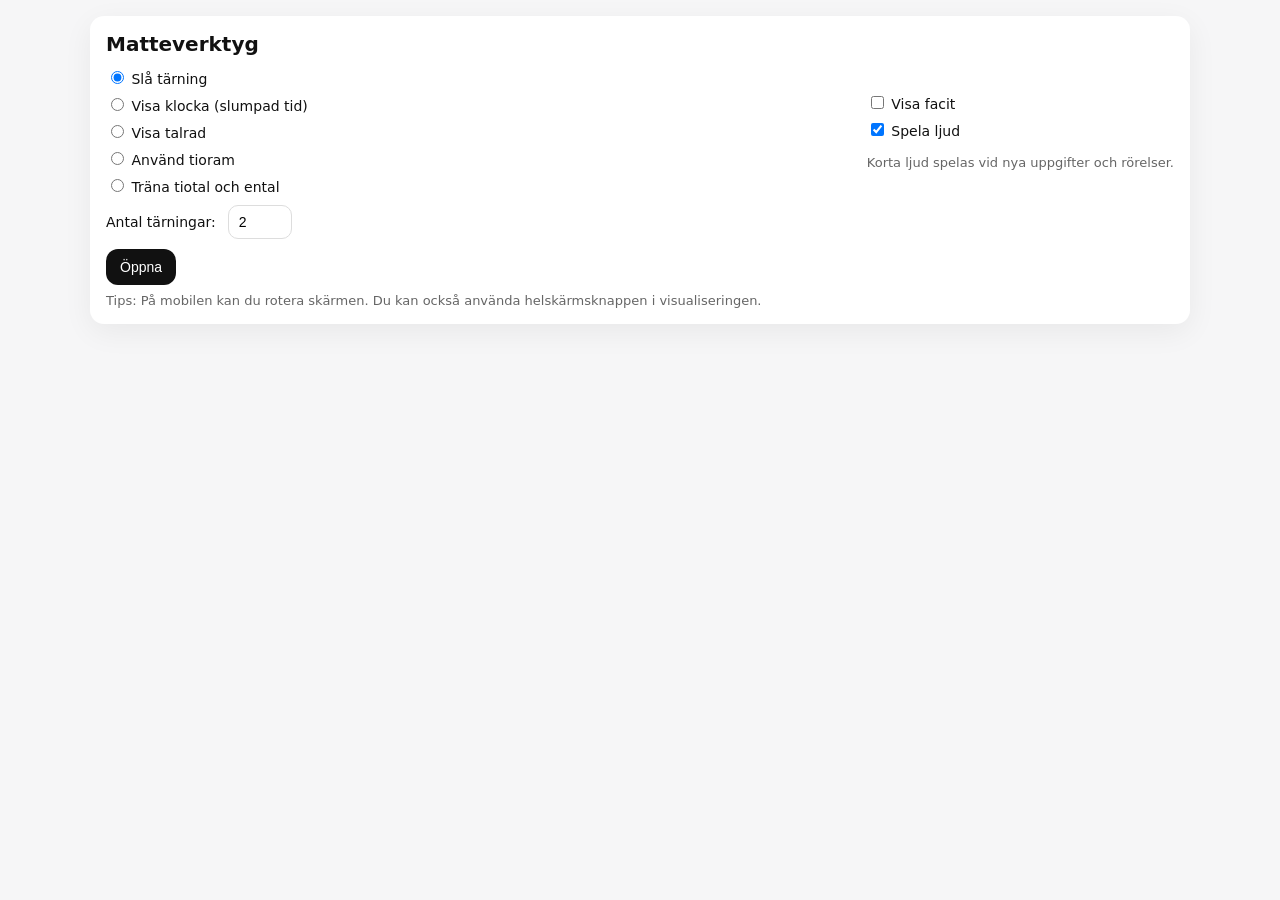
==== Klockapp.html @ 90cdb847 "fix" ====
<!doctype html>
<html lang="sv">
<head>
  <meta charset="utf-8" />
  <meta name="viewport" content="width=device-width,initial-scale=1" />
  <title>Matteverktyg</title>
  <style>
    :root { font-family: system-ui, -apple-system, Segoe UI, Roboto, Arial, sans-serif; }
    body { margin: 0; background: #f6f6f7; color: #111; }
    .app { max-width: 1100px; margin: 0 auto; padding: 16px; }
    .card { background: #fff; border-radius: 14px; padding: 16px; box-shadow: 0 8px 30px rgba(0,0,0,.06); }
    h1 { font-size: 20px; margin: 0 0 12px; }
    .row { display: flex; flex-wrap: wrap; gap: 12px; align-items: center; }
    .col { display: flex; flex-direction: column; gap: 8px; }
    label { font-size: 14px; }
    input[type="number"], select {
      font-size: 14px; padding: 8px 10px; border: 1px solid #ddd; border-radius: 10px; background: #fff;
    }
    button {
      font-size: 14px; padding: 10px 14px; border: 0; border-radius: 12px; background: #111; color: #fff;
      cursor: pointer;
    }
    button.secondary { background: #e9e9ea; color: #111; }
    button:disabled { opacity: .6; cursor: not-allowed; }
    .hint { color: #666; font-size: 13px; margin-top: 8px; }
    .spacer { height: 10px; }
    .hidden { display: none !important; }

    /* Visualization */
    .vizWrap {
      margin-top: 14px;
      display: grid;
      grid-template-rows: auto minmax(0, 1fr) auto;
      gap: 10px;
      height: min(78vh, 760px);
    }
    .vizTop { display:flex; gap: 10px; flex-wrap: wrap; align-items: center; justify-content: space-between; }
    .vizInfo { font-size: 15px; font-weight: 600; }
    .vizCanvasWrap {
      background: #fff; border-radius: 14px; box-shadow: inset 0 0 0 1px #eee;
      overflow: hidden; position: relative; min-width: 0; min-height: 0;
    }
    canvas { position: absolute; inset: 0; width: 100%; height: 100%; display: block; background: white; }
    #vizCard:fullscreen { box-sizing: border-box; width: 100%; height: 100%; border-radius: 0; }
    #vizCard:fullscreen .vizWrap { height: 100%; margin-top: 0; }
    .guessControl { position: absolute; z-index: 1; transform: translateX(-50%); display: flex; flex-direction: column; align-items: center; gap: 4px; }
    .guessControl label { font-size: 13px; font-weight: 600; }
    .guessControl input { box-sizing: border-box; width: 86px; height: 36px; padding: 4px 6px; text-align: center; font-size: 20px; }
    .guessControl input:read-only { background: #f0f0f1; }
    .guessControl input:invalid { border-color: #b3261e; }
    .guessControl.compact { gap: 0; }
    .guessControl.compact label { position: absolute; right: calc(100% + 6px); top: 50%; transform: translateY(-50%); white-space: nowrap; font-size: 12px; }
    .guessControl.compact input { width: 62px; height: 30px; font-size: 18px; }
    .balanceStatus { position: absolute; left: 8px; right: 8px; bottom: 8px; margin: 0; text-align: center; color: #555; font-size: 14px; }
    .vizBottom { display:flex; gap: 10px; flex-wrap: wrap; align-items: center; justify-content: center; }
    .pill { padding: 8px 12px; background:#f0f0f1; border-radius: 999px; font-size: 13px; color:#222; }
  </style>
</head>
<body>
  <div class="app">
    <div class="card" id="setupCard">
      <h1>Matteverktyg</h1>

      <div class="row">
        <div class="col">
          <label><input type="radio" name="mode" value="dice" checked> Slå tärning</label>
          <label><input type="radio" name="mode" value="clock"> Visa klocka (slumpad tid)</label>
          <label><input type="radio" name="mode" value="numberline"> Visa talrad</label>
          <label><input type="radio" name="mode" value="tenframe"> Använd tioram</label>
          <label><input type="radio" name="mode" value="placevalue"> Träna tiotal och ental</label>
        </div>

        <div class="col" id="answerOptions" style="margin-left:auto;">
          <!-- DEFAULT: AVBOCKAD -->
          <label><input id="showAnswer" type="checkbox"> Visa facit</label>
          <label><input id="soundEnabled" type="checkbox" checked> Spela ljud</label>
          <div class="hint">Korta ljud spelas vid nya uppgifter och rörelser.</div>
        </div>
      </div>

      <div class="spacer"></div>

      <div class="row" id="diceOptions">
        <label>Antal tärningar:</label>
        <input id="numDice" type="number" min="1" max="24" value="2" />
      </div>

      <div class="row hidden" id="clockOptions">
        <label for="interval">Slumpa tider i:</label>
        <select id="interval">
          <option value="5" selected>5-minuterssteg</option>
          <option value="10">10-minuterssteg</option>
          <option value="15">15-minuterssteg</option>
          <option value="20">20-minuterssteg</option>
          <option value="all">Samtliga femminuterssteg</option>
        </select>
        <span class="hint" style="margin:0">25 och 35 minuter (5 i/över halv) slumpas aldrig.</span>
      </div>

      <div class="row hidden" id="numberlineOptions">
        <label>Talrad från:</label>
        <input id="nlMin" type="number" value="0" style="width:90px" />
        <label>till:</label>
        <input id="nlMax" type="number" value="10" style="width:90px" />
        <span class="hint" style="margin:0">Tips: t.ex. -10 till 10</span>

        <label style="margin-left:12px;">Figur:</label>
        <select id="nlFigure">
          <option value="ball" selected>Boll</option>
          <option value="rabbit">Kanin</option>
        </select>

        <label style="margin-left:12px;">Hopplängd:</label>
        <input id="nlStep" type="number" min="1" max="50" value="1" style="width:90px" />
      </div>

      <div class="row hidden" id="tenFrameOptions">
        <label for="tenFrameActivity">Övning:</label>
        <select id="tenFrameActivity">
          <option value="complete">Komplettera till valt tal</option>
          <option value="split">Dela upp ett tal</option>
        </select>
        <label for="tenFrameTarget">Talområde:</label>
        <select id="tenFrameTarget">
          <option value="5">Upp till 5</option>
          <option value="10" selected>Upp till 10</option>
        </select>
        <label for="tenFrameGrouping">Talbild:</label>
        <select id="tenFrameGrouping">
          <option value="numicon" selected>Numicon-talformer</option>
          <option value="pairs">Tioram, grupperad i par</option>
          <option value="fives">Två rader med 5</option>
        </select>
      </div>

      <div class="row hidden" id="placeValueOptions">
        <label for="placeValueActivity">Övning:</label>
        <select id="placeValueActivity">
          <option value="identify">Vilket tal visar klossarna?</option>
          <option value="build">Bygg talet med klossar</option>
        </select>
        <label for="placeValueRange">Talområde:</label>
        <select id="placeValueRange">
          <option value="20">Upp till 20</option>
          <option value="99" selected>Upp till 99</option>
        </select>
        <label for="placeValueShapes">Klossar:</label>
        <select id="placeValueShapes">
          <option value="numicon" selected>Numicon-talformer</option>
          <option value="blocks">Tiotalsstavar och entalsklossar</option>
        </select>
      </div>

      <div class="spacer"></div>
      <div class="row">
        <button id="openBtn">Öppna</button>
      </div>

      <div class="hint">Tips: På mobilen kan du rotera skärmen. Du kan också använda helskärmsknappen i visualiseringen.</div>
    </div>

    <div class="card hidden" id="vizCard">
      <div class="vizWrap">
        <div class="vizTop">
          <div class="vizInfo" id="vizTitle">—</div>
          <div class="row">
            <span class="pill" id="answerPill">Facit: (dolt)</span>
            <button class="secondary" id="toggleAnswerBtn" aria-pressed="false">Visa facit</button>
            <button class="secondary" id="fullscreenBtn">Helskärm</button>
            <button class="secondary" id="backBtn">Tillbaka</button>
          </div>
        </div>

        <div class="vizCanvasWrap" id="canvasContainer">
          <canvas id="canvas"></canvas>
          <div class="guessControl hidden" id="guessControl">
            <label for="tenFrameGuess" id="guessLabel">Ditt tal:</label>
            <input id="tenFrameGuess" type="number" min="0" max="10" step="1" inputmode="numeric" autocomplete="off" aria-describedby="balanceStatus" />
          </div>
          <p class="balanceStatus hidden" id="balanceStatus" role="status" aria-live="polite"></p>
        </div>

        <div class="vizBottom">
        <button id="actionBtn">—</button>
        <button class="secondary" id="leftBtn">←</button>
        <button class="secondary" id="rightBtn">→</button>
      </div>
      </div>
    </div>
  </div>

<script>
(() => {
  // ---------- State ----------
  let mode = "dice";
  let showAnswer = document.getElementById("showAnswer").checked;

  // Dice state
  let diceN = 2;
  let diceValues = [];
  let diceAnim = null;

  // Clock state
  let interval = "5";
  let clockTime = { h: 0, m: 0 }; // 0-11, 0-59
  let clockAngles = { hour: -Math.PI/2, min: -Math.PI/2 };
  let clockAnim = null;

  // Number line state
  let nlDisplayValue = 0;
  let nlMin = 0;
  let nlMax = 10;
  let nlValue = 0;
  let nlAnim = null;
  let nlAnimState = null; // {from,to,t0,duration}
  let nlFigure = "ball"; // "ball" | "rabbit"
  let nlStepSize = 1;

  // Tioram state
  let tenFrameTask = { type: "complete", total: 10, shown: 5, missing: 5 };
  let tenFrameGuess = null;
  let tenFrameGuessText = "";
  let tenFrameGuessError = "";

  // Place value state
  let placeValueTask = { type: "identify", number: 0, tens: 0, ones: 0 };
  let soundEnabled = true;

  const rabbitImg = new Image();

  rabbitImg.onload = () => {
    if (!vizCard.classList.contains("hidden") && mode === "numberline" && nlFigure === "rabbit") {
      redraw();
    }
  };

  rabbitImg.onerror = () => {
    console.error("Kunde inte ladda rabbit.png. Kontrollera sökväg/filnamn.");
  };

  rabbitImg.src = "rabbit.png";

  // ---------- Elements ----------
  const setupCard = document.getElementById("setupCard");
  const vizCard = document.getElementById("vizCard");
  const diceOptions = document.getElementById("diceOptions");
  const clockOptions = document.getElementById("clockOptions");
  const numberlineOptions = document.getElementById("numberlineOptions");
  const tenFrameOptions = document.getElementById("tenFrameOptions");
  const placeValueOptions = document.getElementById("placeValueOptions");

  const openBtn = document.getElementById("openBtn");
  const backBtn = document.getElementById("backBtn");
  const fullscreenBtn = document.getElementById("fullscreenBtn");
  const toggleAnswerBtn = document.getElementById("toggleAnswerBtn");
  const actionBtn = document.getElementById("actionBtn");
  const leftBtn = document.getElementById("leftBtn");
  const rightBtn = document.getElementById("rightBtn");


  const showAnswerEl = document.getElementById("showAnswer");
  const soundEnabledEl = document.getElementById("soundEnabled");
  const tenFrameActivityEl = document.getElementById("tenFrameActivity");
  const tenFrameTargetEl = document.getElementById("tenFrameTarget");
  const tenFrameGroupingEl = document.getElementById("tenFrameGrouping");
  const tenFrameGuessEl = document.getElementById("tenFrameGuess");
  const guessControl = document.getElementById("guessControl");
  const guessLabel = document.getElementById("guessLabel");
  const balanceStatus = document.getElementById("balanceStatus");
  const placeValueActivityEl = document.getElementById("placeValueActivity");
  const placeValueRangeEl = document.getElementById("placeValueRange");
  const placeValueShapesEl = document.getElementById("placeValueShapes");
  const numDiceEl = document.getElementById("numDice");
  const intervalEl = document.getElementById("interval");
  const nlMinEl = document.getElementById("nlMin");
  const nlMaxEl = document.getElementById("nlMax");
  const nlFigureEl = document.getElementById("nlFigure");
  const nlStepEl = document.getElementById("nlStep");

  const vizTitle = document.getElementById("vizTitle");
  const answerPill = document.getElementById("answerPill");

  const canvasContainer = document.getElementById("canvasContainer");
  const canvas = document.getElementById("canvas");
  const ctx = canvas.getContext("2d");

  // #region Numicon talbilder
  // Färger och former följer användarens referensbild. Ett vitt hål visar ett ental.
  // Udda tal över 1 har ett extra hål uppe till höger och en indragen kant till vänster.
  class NumiconShapes {
    constructor(context) {
      this.ctx = context;
      this.colors = [null, "#f8ae4c", "#a9bae1", "#ffed00", "#b3d38d", "#e63027",
        "#00abc5", "#f39aa4", "#009e59", "#674997", "#006cb5"];
    }

    size(value, unit) {
      return { width: (value === 1 ? 1 : 2) * unit, height: Math.ceil(value / 2) * unit };
    }

    drawCentered(value, centerX, centerY, unit) {
      if (value < 1 || value > 10) return;
      const size = this.size(value, unit);
      this.draw(value, centerX - size.width / 2, centerY - size.height / 2, unit);
    }

    draw(value, x, y, unit) {
      if (value < 1 || value > 10) return;
      const context = this.ctx;
      const size = this.size(value, unit);
      const hasStep = value > 1 && value % 2 === 1;
      const points = hasStep
        ? [[unit, 0], [size.width, 0], [size.width, size.height], [0, size.height], [0, unit], [unit, unit]]
        : [[0, 0], [size.width, 0], [size.width, size.height], [0, size.height]];
      const radius = unit * 0.055;

      context.save();
      context.beginPath();
      points.forEach((point, index) => {
        const previous = points[(index + points.length - 1) % points.length];
        const next = points[(index + 1) % points.length];
        const beforeLength = Math.hypot(previous[0] - point[0], previous[1] - point[1]);
        const afterLength = Math.hypot(next[0] - point[0], next[1] - point[1]);
        const beforeX = x + point[0] + (previous[0] - point[0]) * radius / beforeLength;
        const beforeY = y + point[1] + (previous[1] - point[1]) * radius / beforeLength;
        const afterX = x + point[0] + (next[0] - point[0]) * radius / afterLength;
        const afterY = y + point[1] + (next[1] - point[1]) * radius / afterLength;
        if (index === 0) context.moveTo(beforeX, beforeY);
        else context.lineTo(beforeX, beforeY);
        context.quadraticCurveTo(x + point[0], y + point[1], afterX, afterY);
      });
      context.closePath();
      context.fillStyle = this.colors[value];
      context.fill();
      context.strokeStyle = "rgba(0, 0, 0, 0.22)";
      context.lineWidth = Math.max(0.7, unit * 0.025);
      context.stroke();

      context.fillStyle = "#fff";
      for (let row = 0; row < Math.ceil(value / 2); row++) {
        for (let column = 0; column < (value === 1 ? 1 : 2); column++) {
          if (hasStep && row === 0 && column === 0) continue;
          context.beginPath();
          context.arc(x + (column + 0.5) * unit, y + (row + 0.5) * unit, unit * 0.35, 0, Math.PI * 2);
          context.fill();
        }
      }
      context.restore();
    }
  }

  const numiconShapes = new NumiconShapes(ctx);
  // #endregion

  let soundContext = null;

  // ---------- Helpers ----------
  function clamp(v, a, b){ return Math.max(a, Math.min(b, v)); }

  // #region Ritstorlek och helskärm
  let canvasResizeFrame = null;

  function resizeCanvasToContainer() {
    const rect = canvasContainer.getBoundingClientRect();
    const dpr = window.devicePixelRatio || 1;
    const width = Math.max(1, Math.floor(rect.width * dpr));
    const height = Math.max(1, Math.floor(rect.height * dpr));
    if (canvas.width !== width) canvas.width = width;
    if (canvas.height !== height) canvas.height = height;
    ctx.setTransform(dpr, 0, 0, dpr, 0, 0); // draw in CSS pixels
  }

  function scheduleCanvasResize() {
    if (canvasResizeFrame !== null) return;
    canvasResizeFrame = requestAnimationFrame(() => {
      canvasResizeFrame = null;
      if (vizCard.classList.contains("hidden")) return;
      resizeCanvasToContainer();
      redraw();
    });
  }

  // Storleken kan ändras utan en window-resize, till exempel när kortet går till helskärm.
  const canvasSizeObserver = new ResizeObserver(scheduleCanvasResize);
  canvasSizeObserver.observe(canvasContainer);
  document.addEventListener("fullscreenchange", () => {
    fullscreenBtn.textContent = document.fullscreenElement ? "Avsluta helskärm" : "Helskärm";
    scheduleCanvasResize();
  });
  // #endregion

  function withSoundContext(playSound) {
    if (!soundEnabled) return;

    const AudioContextType = window.AudioContext || window.webkitAudioContext;
    if (!AudioContextType) return;

    try {
      if (!soundContext) soundContext = new AudioContextType();
      soundContext.resume().then(() => playSound(soundContext)).catch(() => {});
    } catch {}
  }

  function playTone(context, startTime, frequency, duration, peakVolume, waveType = "sine") {
    const oscillator = context.createOscillator();
    const volume = context.createGain();

    oscillator.type = waveType;
    oscillator.frequency.setValueAtTime(frequency, startTime);
    volume.gain.setValueAtTime(0.0001, startTime);
    volume.gain.exponentialRampToValueAtTime(peakVolume, startTime + 0.003);
    volume.gain.exponentialRampToValueAtTime(0.0001, startTime + duration);

    oscillator.connect(volume);
    volume.connect(context.destination);
    oscillator.start(startTime);
    oscillator.stop(startTime + duration + 0.005);
  }

  function playNoiseClick(context, startTime, duration, peakVolume, cutoffFrequency) {
    const frameCount = Math.max(1, Math.floor(context.sampleRate * duration));
    const noiseBuffer = context.createBuffer(1, frameCount, context.sampleRate);
    const noiseSamples = noiseBuffer.getChannelData(0);
    for (let i = 0; i < frameCount; i++) noiseSamples[i] = Math.random() * 2 - 1;

    const source = context.createBufferSource();
    const filter = context.createBiquadFilter();
    const volume = context.createGain();

    source.buffer = noiseBuffer;
    filter.type = "lowpass";
    filter.frequency.setValueAtTime(cutoffFrequency, startTime);
    volume.gain.setValueAtTime(0.0001, startTime);
    volume.gain.exponentialRampToValueAtTime(peakVolume, startTime + 0.002);
    volume.gain.exponentialRampToValueAtTime(0.0001, startTime + duration);

    source.connect(filter);
    filter.connect(volume);
    volume.connect(context.destination);
    source.start(startTime);
    source.stop(startTime + duration + 0.005);
  }

  // #region Built-in sound effects
  function playJumpSound() {
    withSoundContext(context => {
      const startTime = context.currentTime;
      const oscillator = context.createOscillator();
      const volume = context.createGain();

      oscillator.type = "sine";
      oscillator.frequency.setValueAtTime(260, startTime);
      oscillator.frequency.exponentialRampToValueAtTime(560, startTime + 0.06);
      oscillator.frequency.exponentialRampToValueAtTime(220, startTime + 0.24);

      volume.gain.setValueAtTime(0.0001, startTime);
      volume.gain.exponentialRampToValueAtTime(0.16, startTime + 0.02);
      volume.gain.exponentialRampToValueAtTime(0.0001, startTime + 0.25);

      oscillator.connect(volume);
      volume.connect(context.destination);
      oscillator.start(startTime);
      oscillator.stop(startTime + 0.26);
    });
  }

  function playDiceRollSound() {
    withSoundContext(context => {
      const startTime = context.currentTime;
      for (let hit = 0; hit < 12; hit++) {
        const hitTime = startTime + hit * 0.072 + Math.random() * 0.025;
        playNoiseClick(context, hitTime, 0.035, 0.13, 1500);
        playTone(context, hitTime, randInt(150, 260), 0.055, 0.07, "triangle");
      }
    });
  }

  function playTaskSound() {
    withSoundContext(context => {
      const startTime = context.currentTime;
      playTone(context, startTime, 520, 0.08, 0.045);
      playTone(context, startTime + 0.07, 740, 0.10, 0.04);
    });
  }

  function playClockSound() {
    withSoundContext(context => {
      const startTime = context.currentTime;
      for (let tick = 0; tick < 10; tick++) {
        const tickTime = startTime + tick * 0.2;
        const frequency = tick % 2 === 0 ? 1050 : 820;
        playNoiseClick(context, tickTime, 0.012, 0.045, 4200);
        playTone(context, tickTime, frequency, 0.035, 0.055);
      }
    });
  }
  // #endregion

  function setFacit(text) {
    showAnswerEl.checked = showAnswer;
    toggleAnswerBtn.textContent = showAnswer ? "Dölj facit" : "Visa facit";
    toggleAnswerBtn.setAttribute("aria-pressed", String(showAnswer));
    if (!showAnswer) {
      answerPill.textContent = "Facit: (dolt)";
      return;
    }
    answerPill.textContent = "Facit: " + text;
  }

  // #region Visa och dölj facit
  function setAnswerVisibility(visible) {
    showAnswer = visible;
    if (vizCard.classList.contains("hidden")) {
      setFacit("—");
      return;
    }
    if (mode === "dice") setFacit(String(diceValues.reduce((sum, value) => sum + value, 0)));
    else if (mode === "clock") setFacit(formatTime(clockTime));
    else if (mode === "numberline") setFacit(String(nlValue));
    else if (mode === "tenframe") setFacit(getTenFrameAnswer());
    else if (mode === "placevalue") setFacit(getPlaceValueAnswer());
    redraw();
  }
  // #endregion

  // ---------- UI wiring ----------
  document.querySelectorAll('input[name="mode"]').forEach(r => {
    r.addEventListener("change", () => {
      mode = document.querySelector('input[name="mode"]:checked').value;
      diceOptions.classList.toggle("hidden", mode !== "dice");
      clockOptions.classList.toggle("hidden", mode !== "clock");
      numberlineOptions.classList.toggle("hidden", mode !== "numberline");
      tenFrameOptions.classList.toggle("hidden", mode !== "tenframe");
      placeValueOptions.classList.toggle("hidden", mode !== "placevalue");
    });
  });

  showAnswerEl.addEventListener("change", () => {
    setAnswerVisibility(!!showAnswerEl.checked);
  });

  toggleAnswerBtn.addEventListener("click", () => setAnswerVisibility(!showAnswer));
  tenFrameGuessEl.addEventListener("input", updateTenFrameGuess);

  soundEnabledEl.addEventListener("change", () => {
    soundEnabled = !!soundEnabledEl.checked;
  });

  nlFigureEl.addEventListener("change", () => {
    nlFigure = nlFigureEl.value;
    if (!vizCard.classList.contains("hidden") && mode === "numberline") redraw();
  });

  nlStepEl.addEventListener("change", () => {
    const n = parseInt(nlStepEl.value || "1", 10);
    nlStepSize = clamp(Number.isNaN(n) ? 1 : n, 1, 200);
    nlStepEl.value = String(nlStepSize);
  });

  numDiceEl.addEventListener("change", () => {
    diceN = clamp(parseInt(numDiceEl.value || "2", 10), 1, 24);
    numDiceEl.value = diceN;
  });

  intervalEl.addEventListener("change", () => {
    interval = intervalEl.value;
  });

  openBtn.addEventListener("click", () => {
    showAnswer = !!showAnswerEl.checked;
    soundEnabled = !!soundEnabledEl.checked;
    diceN = clamp(parseInt(numDiceEl.value || "2", 10), 1, 24);
    interval = intervalEl.value;
    if (mode === "numberline") {
      let a = parseInt(nlMinEl.value || "0", 10);
      let b = parseInt(nlMaxEl.value || "20", 10);

      if (Number.isNaN(a)) a = 0;
      if (Number.isNaN(b)) b = 20;

      // om användaren skriver "fel" ordning
      if (a > b) [a, b] = [b, a];

      // begränsa så det inte blir extremt (valfritt, men bra)
      a = clamp(a, -200, 200);
      b = clamp(b, -200, 200);

      // minst 1 steg
      if (a === b) b = a + 1;

      nlMin = a;
      nlMax = b;

      nlFigure = nlFigureEl.value;
      const s = parseInt(nlStepEl.value || "1", 10);
      nlStepSize = clamp(Number.isNaN(s) ? 1 : s, 1, 200);
      nlStepEl.value = String(nlStepSize);

      // skriv tillbaka (så UI visar vad som faktiskt gäller)
      nlMinEl.value = String(nlMin);
      nlMaxEl.value = String(nlMax);
    }



    setupCard.classList.add("hidden");
    vizCard.classList.remove("hidden");

    resizeCanvasToContainer();
    if (mode === "dice") startDiceView();
    else if (mode === "clock") startClockView();
    else if (mode === "numberline") startNumberLineView();
    else if (mode === "tenframe") startTenFrameView();
    else startPlaceValueView();

  });

  // FIX: lämna fullscreen innan vi går tillbaka (annars kan UI "låsa")
  backBtn.addEventListener("click", async () => {
    stopAllAnimations();
    stopNumberlineAnim();

    if (document.fullscreenElement) {
      try { await document.exitFullscreen(); } catch {}
    }

    setupCard.classList.remove("hidden");
    vizCard.classList.add("hidden");
  });

  fullscreenBtn.addEventListener("click", async () => {
    try {
      if (!document.fullscreenElement) {
        await vizCard.requestFullscreen();
      } else {
        await document.exitFullscreen();
      }
    } catch {}
  });

  window.addEventListener("resize", scheduleCanvasResize);

  window.addEventListener("keydown", (e) => {
    if (vizCard.classList.contains("hidden")) return;
    if (mode !== "numberline") return;

    if (e.key === "ArrowLeft") { e.preventDefault(); moveNumberLine(-1); }
    if (e.key === "ArrowRight") { e.preventDefault(); moveNumberLine(+1); }
  });

  // Swipe för talrad (mobil/surfplatta)
  let touchStartX = null;

  canvas.addEventListener("touchstart", (e) => {
    if (vizCard.classList.contains("hidden")) return;
    if (mode !== "numberline") return;
    touchStartX = e.touches[0].clientX;
  }, { passive: true });

  canvas.addEventListener("touchend", (e) => {
    if (vizCard.classList.contains("hidden")) return;
    if (mode !== "numberline") return;
    if (touchStartX == null) return;

    const endX = e.changedTouches[0].clientX;
    const dx = endX - touchStartX;
    touchStartX = null;

    if (Math.abs(dx) < 25) return; // ignore små svep

    if (dx < 0) moveNumberLine(-1);
    else moveNumberLine(+1);
  }, { passive: true });


  // ---------- Dice ----------
  function startDiceView() {
    leftBtn.classList.add("hidden");
    rightBtn.classList.add("hidden");
    vizTitle.textContent = "Tärningar";
    actionBtn.textContent = "Slå igen";
    diceValues = Array.from({length: diceN}, () => randInt(1,6));
    setFacit(String(diceValues.reduce((a,b)=>a+b,0)));
    redraw();

    actionBtn.onclick = () => rollDiceAnimated();
  }

  function rollDiceAnimated() {
    stopAllAnimations();
    playDiceRollSound();

    const duration = 950; // ms
    const start = performance.now();
    const final = Array.from({length: diceN}, () => randInt(1,6));

    function frame(t) {
      const p = clamp((t - start)/duration, 0, 1);
      const ease = 1 - (1 - p)*(1 - p);

      if (p < 1) diceValues = Array.from({length: diceN}, () => randInt(1,6));
      else diceValues = final;

      // jitter + bounce
      const jitter = (1 - ease);
      const bounce = Math.abs(Math.sin(p * Math.PI * 3)) * (1 - ease);

      redraw({ diceJitter: jitter, diceBounce: bounce });

      if (p < 1) diceAnim = requestAnimationFrame(frame);
      else {
        diceAnim = null;
        setFacit(String(diceValues.reduce((a,b)=>a+b,0)));
        redraw(); // final crisp redraw
      }
    }
    diceAnim = requestAnimationFrame(frame);
  }

  function drawDie(x, y, size, value, jitterScale, bounceScale) {
    const j = (size * 0.08) * (jitterScale || 0);
    const dx = (Math.random()*2 - 1) * j;
    const dy = (Math.random()*2 - 1) * j;

    const b = (size * 0.14) * (bounceScale || 0); // studs uppåt
    const dy2 = dy - b;

    // shadow
    ctx.fillStyle = "rgba(0,0,0,0.07)";
    roundRect(x+6+dx, y+6+dy2, size, size, size*0.12, true, false);

    // body
    ctx.fillStyle = "white";
    ctx.strokeStyle = "black";
    ctx.lineWidth = Math.max(2, size/40);
    roundRect(x+dx, y+dy2, size, size, size*0.12, true, true);

    // pips
    const margin = size * 0.22;
    const cx = [x+dx+margin, x+dx+size/2, x+dx+size-margin];
    const cy = [y+dy2+margin, y+dy2+size/2, y+dy2+size-margin];
    const r = Math.max(2, size*0.06);

    const pips = {
      1: [[1,1]],
      2: [[0,0],[2,2]],
      3: [[0,0],[1,1],[2,2]],
      4: [[0,0],[2,0],[0,2],[2,2]],
      5: [[0,0],[2,0],[1,1],[0,2],[2,2]],
      6: [[0,0],[2,0],[0,1],[2,1],[0,2],[2,2]],
    }[value] || [];

    ctx.fillStyle = "black";
    for (const [ix,iy] of pips) {
      ctx.beginPath();
      ctx.arc(cx[ix], cy[iy], r, 0, Math.PI*2);
      ctx.fill();
    }
  }

  function layoutDice() {
    const w = canvas.width / (window.devicePixelRatio || 1);
    const h = canvas.height / (window.devicePixelRatio || 1);
    const n = diceN;

    // välj grid nära kvadrat
    let cols = Math.ceil(Math.sqrt(n));
    let rows = Math.ceil(n / cols);

    const base = Math.min(w, h);

    // ÖKAD SPACING
    const gap = Math.max(24, base * 0.04);
    const margin = Math.max(12, base * 0.05);

    const size = Math.floor(Math.min(
      (w - 2*margin - (cols-1)*gap)/cols,
      (h - 2*margin - (rows-1)*gap)/rows
    ));
    const dieSize = clamp(size, 60, 700);

    // block size and centering
    const blockW = cols*dieSize + (cols-1)*gap;
    const blockH = rows*dieSize + (rows-1)*gap;
    const baseX = (w - blockW)/2;
    const baseY = (h - blockH)/2;

    return { w, h, cols, rows, gap, margin, dieSize, baseX, baseY };
  }

  // ---------- Clock ----------
  function startClockView() {
    leftBtn.classList.add("hidden");
    rightBtn.classList.add("hidden");
    vizTitle.textContent = "Klocka";
    actionBtn.textContent = "Slumpa ny tid";

    clockTime = randomTime(interval);
    setClockAnglesInstant(clockTime);
    setFacit(formatTime(clockTime));
    redraw();

    actionBtn.onclick = () => newClockTimeAnimated();
  }

  function randomTime(interval, excludedMinute = null) {
    const h = randInt(0, 11);
    const step = interval === "all" ? 5 : Number(interval);
    const possibleMinutes = Array.from({ length: 60 }, (_, minute) => minute)
      .filter(minute => minute !== 25 && minute !== 35 && minute % step === 0)
      .filter(minute => minute !== excludedMinute);
    const m = possibleMinutes[randInt(0, possibleMinutes.length - 1)];
    return { h, m };
  }

  function getDisplayedMinute() {
    const fullTurn = Math.PI * 2;
    const angleFromTwelve = (clampAngle(clockAngles.min) + Math.PI / 2) % fullTurn;
    return Math.round((angleFromTwelve / fullTurn) * 60) % 60;
  }

  function formatTime(t) {
    let hh = t.h % 12;
    if (hh === 0) hh = 12;
    return String(hh).padStart(2,"0") + ":" + String(t.m).padStart(2,"0");
  }

  function setClockAnglesInstant(t) {
    const minAng = clampAngle(-Math.PI/2 + (t.m/60)*Math.PI*2);
    const hourAng = clampAngle(-Math.PI/2 + ((t.h%12)/12)*Math.PI*2 + (t.m/60)*(Math.PI*2/12));
    clockAngles.min = minAng;
    clockAngles.hour = hourAng;
  }

  function clampAngle(a) {
    const two = Math.PI*2;
    a = a % two;
    if (a < 0) a += two;
    return a;
  }

  function clockwiseDelta(start, target) {
    start = clampAngle(start);
    target = clampAngle(target);
    return (target - start + Math.PI*2) % (Math.PI*2);
  }

  function newClockTimeAnimated() {
    stopAllAnimations();

    playClockSound();

    const newT = randomTime(interval, getDisplayedMinute());

    const targetMin = clampAngle(-Math.PI/2 + (newT.m/60)*Math.PI*2);
    const targetHour = clampAngle(-Math.PI/2 + ((newT.h%12)/12)*Math.PI*2 + (newT.m/60)*(Math.PI*2/12));

    const startMin = clockAngles.min;
    const startHour = clockAngles.hour;

    const dMin = clockwiseDelta(startMin, targetMin);
    const dHour = clockwiseDelta(startHour, targetHour);

    const duration = 2000;
    const start = performance.now();

    function frame(t) {
      const p = clamp((t - start)/duration, 0, 1);
      const ease = 1 - (1 - p)*(1 - p);

      clockAngles.min = clampAngle(startMin + dMin*ease);
      clockAngles.hour = clampAngle(startHour + dHour*ease);

      redraw();

      if (p < 1) clockAnim = requestAnimationFrame(frame);
      else {
        clockAnim = null;
        clockTime = newT;
        setFacit(formatTime(clockTime));
      }
    }
    clockAnim = requestAnimationFrame(frame);
  }

  function drawClock() {
    const w = canvas.width / (window.devicePixelRatio || 1);
    const h = canvas.height / (window.devicePixelRatio || 1);
    const size = Math.min(w, h);

    const cx = w/2, cy = h/2;
    const r = size * 0.42;

    // face
    ctx.fillStyle = "white";
    ctx.strokeStyle = "black";
    ctx.lineWidth = 3;
    ctx.beginPath();
    ctx.arc(cx, cy, r, 0, Math.PI*2);
    ctx.fill();
    ctx.stroke();

    // markers + numbers (12 up)
    for (let i=0; i<12; i++) {
      const ang = -Math.PI/2 + i*(Math.PI*2/12);
      const x1 = cx + (r*0.88)*Math.cos(ang);
      const y1 = cy + (r*0.88)*Math.sin(ang);
      const x2 = cx + (r*0.98)*Math.cos(ang);
      const y2 = cy + (r*0.98)*Math.sin(ang);
      ctx.lineWidth = 3;
      ctx.beginPath();
      ctx.moveTo(x1,y1); ctx.lineTo(x2,y2);
      ctx.stroke();

      const num = ((i + 11) % 12) + 1;
      const tx = cx + (r*0.72)*Math.cos(ang);
      const ty = cy + (r*0.72)*Math.sin(ang);
      ctx.fillStyle = "#111";
      ctx.font = `${Math.max(12, r*0.10)}px system-ui`;
      ctx.textAlign = "center";
      ctx.textBaseline = "middle";
      ctx.fillText(String(num), tx, ty);
    }

    // Kort visare (timvisare) är röd.
    ctx.strokeStyle = "#e53935";
    ctx.lineCap = "round";
    ctx.lineWidth = Math.max(4, r/18);
    ctx.beginPath();
    ctx.moveTo(cx, cy);
    ctx.lineTo(cx + (r*0.42)*Math.cos(clockAngles.hour),
               cy + (r*0.42)*Math.sin(clockAngles.hour));
    ctx.stroke();

    // Lång visare (minutvisare) är blå.
    ctx.strokeStyle = "#1e88e5"
    ctx.lineWidth = Math.max(3, r/24);
    ctx.beginPath();
    ctx.moveTo(cx, cy);
    ctx.lineTo(cx + (r*0.62)*Math.cos(clockAngles.min),
               cy + (r*0.62)*Math.sin(clockAngles.min));
    ctx.stroke();

    // center dot
    ctx.fillStyle = "#111";
    ctx.beginPath();
    ctx.arc(cx, cy, 6, 0, Math.PI*2);
    ctx.fill();
  }

  // #region Ten-frame activities
  function startTenFrameView() {
    leftBtn.classList.add("hidden");
    rightBtn.classList.add("hidden");
    vizTitle.textContent = "Tioram";
    actionBtn.textContent = "Slumpa ny uppgift";
    actionBtn.onclick = generateTenFrameTask;
    generateTenFrameTask();
  }

  function generateTenFrameTask() {
    const taskType = tenFrameActivityEl.value;
    const limit = Number(tenFrameTargetEl.value);
    let total;
    let shown;

    if (taskType === "complete") {
      total = limit;
      shown = randInt(1, total - 1);
    } else {
      total = randInt(2, limit);
      shown = randInt(1, total - 1);
    }

    tenFrameTask = { type: taskType, total, shown, missing: total - shown };
    tenFrameGuess = null;
    tenFrameGuessText = "";
    tenFrameGuessError = "";
    tenFrameGuessEl.value = "";
    tenFrameGuessEl.setCustomValidity("");
    setFacit(getTenFrameAnswer());
    playTaskSound();
    redraw();
  }

  function getTenFrameAnswer() {
    return `${tenFrameTask.shown} + ${tenFrameTask.missing} = ${tenFrameTask.total}`;
  }

  function drawTenFrame() {
    const w = canvas.width / (window.devicePixelRatio || 1);
    const h = canvas.height / (window.devicePixelRatio || 1);
    const isCompleteTask = tenFrameTask.type === "complete";
    const prompt = isCompleteTask
      ? `Hur många saknas till ${tenFrameTask.total}?`
      : `Dela upp talet ${tenFrameTask.total}. En del är ${tenFrameTask.shown}.`;

    ctx.fillStyle = "#111";
    ctx.textAlign = "center";
    ctx.textBaseline = "middle";
    ctx.font = `600 ${Math.max(21, Math.min(38, w * 0.045))}px system-ui`;
    if (tenFrameGroupingEl.value === "numicon") {
      drawNumiconBalance(w, h, prompt);
      return;
    }
    const columns = tenFrameGroupingEl.value === "pairs" ? 2 : 5;
    ctx.fillText(prompt, w / 2, h * (columns === 2 ? 0.14 : 0.18), w * 0.9);

    const rows = 10 / columns;
    const cellSize = Math.max(24, Math.min(68, w * (columns === 2 ? 0.22 : 0.13), h * (columns === 2 ? 0.12 : 0.19)));
    const gap = Math.max(7, cellSize * 0.14);
    const frameWidth = cellSize * columns + gap * (columns - 1);
    const frameHeight = cellSize * rows + gap * (rows - 1);
    const startX = (w - frameWidth) / 2;
    const startY = (h - frameHeight) / 2 + h * 0.08;

    for (let i = 0; i < 10; i++) {
      const row = Math.floor(i / columns);
      const column = i % columns;
      const x = startX + column * (cellSize + gap);
      const y = startY + row * (cellSize + gap);
      const isActive = i < tenFrameTask.total;
      const isShown = i < tenFrameTask.shown;
      const isRevealed = showAnswer && isActive && !isShown;

      ctx.fillStyle = isShown ? "#1e88e5" : isRevealed ? "#f4b400" : isActive ? "#fff" : "#f1f2f4";
      ctx.strokeStyle = isActive ? "#444" : "#d6d6d6";
      ctx.lineWidth = Math.max(2, cellSize * 0.04);
      roundRect(x, y, cellSize, cellSize, cellSize * 0.12, true, true);

      if (isShown || isRevealed) {
        ctx.fillStyle = isShown ? "#1e88e5" : "#f4b400";
        ctx.beginPath();
        ctx.arc(x + cellSize / 2, y + cellSize / 2, cellSize * 0.31, 0, Math.PI * 2);
        ctx.fill();
      }
    }
  }

  // #region Talet som saknas och balansvågen
  function updateTenFrameGuess() {
    if (showAnswer) return;
    const wasBalanced = tenFrameGuess !== null && tenFrameTask.shown + tenFrameGuess === tenFrameTask.total;
    tenFrameGuessText = tenFrameGuessEl.value.trim();
    const value = Number(tenFrameGuessText);
    const isValid = tenFrameGuessText === "" || (Number.isInteger(value) && value >= 0 && value <= 10);
    tenFrameGuessError = isValid ? "" : "Skriv ett heltal mellan 0 och 10.";
    tenFrameGuessEl.setCustomValidity(tenFrameGuessError);
    tenFrameGuess = isValid && tenFrameGuessText !== "" ? value : null;
    const isBalanced = tenFrameGuess !== null && tenFrameTask.shown + tenFrameGuess === tenFrameTask.total;
    if (isBalanced && !wasBalanced) playTaskSound();
    redraw();
  }

  function getBalanceValues() {
    const guess = showAnswer ? tenFrameTask.missing : tenFrameGuess;
    const left = tenFrameTask.shown + (guess ?? 0);
    const right = tenFrameTask.total;
    return { guess, left, right, difference: left - right };
  }

  function drawNumiconBalance(w, h, prompt) {
    ctx.fillStyle = "#111";
    ctx.textAlign = "center";
    ctx.textBaseline = "middle";
    ctx.font = `600 ${Math.max(16, Math.min(38, w * 0.045, h * 0.07))}px system-ui`;
    ctx.fillText(prompt, w / 2, h * 0.11, w * 0.92);

    const values = getBalanceValues();
    const unit = Math.max(8, Math.min(66, w * 0.90 / 12.6, h * 0.38 / 5));
    const centerX = w / 2;
    const beamY = h * 0.64;
    const leftX = centerX - unit * 3.35;
    const rightX = centerX + unit * 3.35;
    const rise = Math.min(unit * 0.75, h * 0.055) * clamp(values.difference / Math.max(1, values.right * 0.6), -1, 1);
    // Större vikt på vänster sida ger större y-värde där: vänster skål sjunker.
    const leftY = beamY + rise;
    const rightY = beamY - rise;
    const partX = leftX - unit * 1.6;
    const guessX = leftX + unit * 1.6;
    const isBalanced = values.guess !== null && values.difference === 0;
    drawBalanceScale(centerX, beamY, leftX, leftY, rightX, rightY, unit, h, isBalanced);

    const partSize = numiconShapes.size(tenFrameTask.shown, unit);
    numiconShapes.draw(tenFrameTask.shown, partX - partSize.width / 2, leftY - partSize.height, unit);
    const totalSize = numiconShapes.size(tenFrameTask.total, unit);
    numiconShapes.draw(tenFrameTask.total, rightX - totalSize.width / 2, rightY - totalSize.height, unit);

    if (values.guess === null) {
      ctx.fillStyle = "#fafafa";
      ctx.strokeStyle = "#8b8b8b";
      ctx.lineWidth = 2;
      ctx.setLineDash([unit * 0.15, unit * 0.12]);
      roundRect(guessX - unit * 0.9, leftY - unit * 1.8, unit * 1.8, unit * 1.8, unit * 0.12, true, true);
      ctx.setLineDash([]);
      ctx.fillStyle = "#555";
      ctx.font = `600 ${unit * 1.15}px system-ui`;
      ctx.fillText("?", guessX, leftY - unit * 0.9);
    } else if (values.guess === 0) {
      ctx.fillStyle = "#555";
      ctx.font = `600 ${unit * 1.1}px system-ui`;
      ctx.fillText("0", guessX, leftY - unit * 0.9);
    } else {
      const guessSize = numiconShapes.size(values.guess, unit);
      numiconShapes.draw(values.guess, guessX - guessSize.width / 2, leftY - guessSize.height, unit);
    }

    ctx.fillStyle = "#111";
    ctx.font = `500 ${unit * 0.85}px system-ui`;
    ctx.fillText("+", leftX, leftY - unit * 1.3);
    ctx.fillText("=", centerX, beamY - unit * 2.1);

    // HTML-fältet använder samma koordinater som frågerutan och följer ändrad ritstorlek.
    guessControl.style.left = `${guessX}px`;
    guessControl.style.top = `${leftY + Math.max(8, h * 0.024)}px`;
    guessControl.classList.toggle("compact", h < 340);
    guessLabel.textContent = showAnswer ? "Facit:" : "Ditt tal:";
    if (showAnswer) tenFrameGuessEl.value = String(tenFrameTask.missing);
    else if (tenFrameGuessEl.readOnly) tenFrameGuessEl.value = tenFrameGuessText;
    tenFrameGuessEl.readOnly = showAnswer;
    tenFrameGuessEl.setCustomValidity(showAnswer ? "" : tenFrameGuessError);
    const feedback = !showAnswer && tenFrameGuessError ? tenFrameGuessError
      : values.guess === null ? "Skriv ett tal under frågetecknet."
      : isBalanced ? "Vågen är i balans."
      : values.difference < 0 ? "Höger är tyngre."
      : "Vänster är tyngre.";
    if (balanceStatus.textContent !== feedback) balanceStatus.textContent = feedback;
  }

  function drawBalanceScale(centerX, beamY, leftX, leftY, rightX, rightY, unit, h, isBalanced) {
    ctx.save();
    const color = isBalanced ? "#257a43" : "#52606d";
    const footY = Math.min(h * 0.88, beamY + unit * 3.4);
    ctx.strokeStyle = color;
    ctx.lineWidth = Math.max(2, unit * 0.06);
    ctx.beginPath();
    ctx.moveTo(centerX, beamY);
    ctx.lineTo(centerX, footY - unit * 0.45);
    ctx.stroke();
    ctx.beginPath();
    ctx.moveTo(centerX, footY - unit * 0.65);
    ctx.lineTo(centerX + unit * 0.65, footY);
    ctx.lineTo(centerX - unit * 0.65, footY);
    ctx.closePath();
    ctx.fillStyle = "#e8edf0";
    ctx.fill();
    ctx.stroke();

    ctx.beginPath();
    ctx.moveTo(leftX, leftY);
    ctx.lineTo(rightX, rightY);
    ctx.stroke();
    ctx.fillStyle = color;
    ctx.beginPath();
    ctx.arc(centerX, beamY, Math.max(3, unit * 0.075), 0, Math.PI * 2);
    ctx.fill();
    for (const [panX, panY] of [[leftX, leftY], [rightX, rightY]]) {
      roundRect(panX - unit * 2.85, panY, unit * 5.7, Math.max(4, unit * 0.11), unit * 0.05, true, false);
    }
    ctx.restore();
  }
  // #endregion
  // #endregion

  // #region Tens and ones activities
  function startPlaceValueView() {
    leftBtn.classList.add("hidden");
    rightBtn.classList.add("hidden");
    vizTitle.textContent = "Tiotal och ental";
    actionBtn.textContent = "Slumpa ny uppgift";
    actionBtn.onclick = generatePlaceValueTask;
    generatePlaceValueTask();
  }

  function generatePlaceValueTask() {
    const taskType = placeValueActivityEl.value;
    const limit = Number(placeValueRangeEl.value);
    const number = randInt(0, limit);

    placeValueTask = {
      type: taskType,
      number,
      tens: Math.floor(number / 10),
      ones: number % 10
    };

    setFacit(getPlaceValueAnswer());
    playTaskSound();
    redraw();
  }

  function getPlaceValueAnswer() {
    return `${placeValueTask.number} = ${placeValueTask.tens} tiotal och ${placeValueTask.ones} ental`;
  }

  // Samma centrerade kolumner används för rubriker, tomma rutor och klossar.
  function getPlaceValueLayout(w, h, isBuildTask) {
    const width = Math.min(960, w * 0.92);
    const gap = Math.min(48, Math.max(12, w * 0.04));
    const boxWidth = (width - gap) / 2;
    const leftX = (w - width) / 2;
    const rightX = leftX + boxWidth + gap;
    const boxY = h * (isBuildTask ? 0.53 : 0.35);
    const boxHeight = h * (isBuildTask ? 0.90 : 0.89) - boxY;
    return { leftX, rightX, boxWidth, boxY, boxHeight,
      labelY: h * (isBuildTask ? 0.48 : 0.29),
      tensCenterX: leftX + boxWidth / 2,
      onesCenterX: rightX + boxWidth / 2,
      padding: Math.max(6, Math.min(14, boxWidth * 0.04)) };
  }

  function drawPlaceValue() {
    const w = canvas.width / (window.devicePixelRatio || 1);
    const h = canvas.height / (window.devicePixelRatio || 1);
    const isBuildTask = placeValueTask.type === "build";
    const title = isBuildTask ? "Bygg talet med tiotal och ental" : "Vilket tal visar klossarna?";
    const layout = getPlaceValueLayout(w, h, isBuildTask);

    ctx.fillStyle = "#111";
    ctx.textAlign = "center";
    ctx.textBaseline = "middle";
    ctx.font = `600 ${Math.max(16, Math.min(38, w * 0.045, h * 0.07))}px system-ui`;
    ctx.fillText(title, w / 2, h * 0.12, w * 0.92);

    if (isBuildTask) {
      ctx.font = `700 ${Math.max(38, Math.min(110, w * 0.13, h * 0.18))}px system-ui`;
      ctx.fillStyle = "#1e4f80";
      ctx.fillText(String(placeValueTask.number), w / 2, h * 0.28);
      ctx.fillStyle = "#555";
      ctx.font = `600 ${Math.max(14, Math.min(28, w * 0.032, h * 0.05))}px system-ui`;
      ctx.fillText("Hur många tiotal och ental behövs?", w / 2, h * 0.40, w * 0.92);
      ctx.fillStyle = "#fbfbfc";
      ctx.strokeStyle = "#9aa0a6";
      ctx.lineWidth = 2;
      roundRect(layout.leftX, layout.boxY, layout.boxWidth, layout.boxHeight, 12, true, true);
      roundRect(layout.rightX, layout.boxY, layout.boxWidth, layout.boxHeight, 12, true, true);
      if (!showAnswer) {
        ctx.fillStyle = "#555";
        ctx.font = `${Math.max(13, Math.min(20, w * 0.022, h * 0.045))}px system-ui`;
        ctx.fillText("Bygg med egna talformer eller klossar.", w / 2, h * 0.96, w * 0.92);
      }
    }

    ctx.fillStyle = "#555";
    ctx.font = `600 ${Math.max(14, Math.min(25, w * 0.03, h * 0.06))}px system-ui`;
    ctx.fillText("Tiotal", layout.tensCenterX, layout.labelY);
    ctx.fillText("Ental", layout.onesCenterX, layout.labelY);
    if (isBuildTask && !showAnswer) return;
    if (placeValueShapesEl.value === "numicon") drawPlaceValueNumicon(layout, w, h);
    else drawPlaceValueBlocks(layout);
  }

  function drawPlaceValueBlocks(layout) {
    const width = layout.boxWidth - layout.padding * 2;
    const height = layout.boxHeight - layout.padding * 2;
    const count = placeValueTask.tens;
    const unit = Math.min(24, height / 10, width / Math.max(3.64, count + Math.max(0, count - 1) * 0.35));
    const rodGap = unit * 0.35;
    const rodHeight = unit * 10;
    const rodY = layout.boxY + (layout.boxHeight - rodHeight) / 2;
    const fullTensWidth = count * unit + Math.max(0, count - 1) * rodGap;
    const firstRodX = layout.tensCenterX - fullTensWidth / 2;
    for (let rod = 0; rod < count; rod++) {
      const x = firstRodX + rod * (unit + rodGap);
      ctx.fillStyle = "#f4c542";
      ctx.strokeStyle = "#8a6d16";
      ctx.lineWidth = 1.5;
      roundRect(x, rodY, unit, rodHeight, 3, true, true);
      ctx.strokeStyle = "rgba(80, 60, 10, 0.55)";
      ctx.lineWidth = 1;
      for (let part = 1; part < 10; part++) {
        const y = rodY + part * unit;
        ctx.beginPath();
        ctx.moveTo(x, y);
        ctx.lineTo(x + unit, y);
        ctx.stroke();
      }
    }

    const cubeGap = unit * 0.32;
    const ones = placeValueTask.ones;
    const columns = Math.min(3, ones);
    const rows = Math.ceil(ones / 3);
    const gridWidth = columns * unit + Math.max(0, columns - 1) * cubeGap;
    const gridHeight = rows * unit + Math.max(0, rows - 1) * cubeGap;
    const firstCubeX = layout.onesCenterX - gridWidth / 2;
    const firstCubeY = layout.boxY + (layout.boxHeight - gridHeight) / 2;
    for (let cube = 0; cube < ones; cube++) {
      const x = firstCubeX + (cube % 3) * (unit + cubeGap);
      const y = firstCubeY + Math.floor(cube / 3) * (unit + cubeGap);
      ctx.fillStyle = "#69b7e8";
      ctx.strokeStyle = "#245b7a";
      ctx.lineWidth = 1.5;
      roundRect(x, y, unit, unit, 3, true, true);
    }
  }

  function drawPlaceValueNumicon(layout, w, h) {
    const top = layout.boxY + layout.padding;
    const height = layout.boxHeight - layout.padding * 2;
    const width = layout.boxWidth - layout.padding * 2;
    const count = placeValueTask.tens;
    const gap = 0.7;
    let best = { columns: 1, rows: 1, unit: 0 };
    for (let columns = 1; columns <= Math.min(5, Math.max(1, count)); columns++) {
      const rows = Math.max(1, Math.ceil(count / columns));
      const unit = Math.min(66,
        width / (columns * 2 + (columns - 1) * gap),
        height / (rows * 5 + (rows - 1) * gap),
        width / 2);
      if (unit > best.unit) best = { columns, rows, unit };
    }
    const gridHeight = (best.rows * 5 + (best.rows - 1) * gap) * best.unit;
    const gridTop = top + (height - gridHeight) / 2;
    for (let row = 0; row < best.rows; row++) {
      const rowCount = Math.min(best.columns, count - row * best.columns);
      const rowWidth = (rowCount * 2 + Math.max(0, rowCount - 1) * gap) * best.unit;
      const firstX = layout.tensCenterX - rowWidth / 2;
      for (let column = 0; column < rowCount; column++) {
        const x = firstX + column * (2 + gap) * best.unit;
        const y = gridTop + row * (5 + gap) * best.unit;
        numiconShapes.draw(10, x, y, best.unit);
      }
    }
    numiconShapes.drawCentered(placeValueTask.ones, layout.onesCenterX, top + height / 2, best.unit);
    ctx.fillStyle = "#777";
    ctx.font = `${Math.max(18, Math.min(28, w * 0.03, h * 0.055))}px system-ui`;
    if (count === 0) ctx.fillText("—", layout.tensCenterX, top + height / 2);
    if (placeValueTask.ones === 0) ctx.fillText("—", layout.onesCenterX, top + height / 2);
  }
  // #endregion

  function startNumberLineView() {
  vizTitle.textContent = "Talrad";
  actionBtn.textContent = "Slumpa punkt";

  nlValue = randInt(nlMin, nlMax);
  nlDisplayValue = nlValue;              // ✅ VIKTIGT
  setFacit(String(nlValue));
  redraw();

  leftBtn.classList.remove("hidden");
  rightBtn.classList.remove("hidden");

  leftBtn.onclick = () => moveNumberLine(-1);
  rightBtn.onclick = () => moveNumberLine(+1);

  actionBtn.onclick = () => {
    stopAllAnimations();
    stopNumberlineAnim();
    nlValue = randInt(nlMin, nlMax);
    nlDisplayValue = nlValue;            // ✅ bra (du hade den)
    setFacit(String(nlValue));
    redraw();
  };
}


function stopNumberlineAnim() {
  if (nlAnim) cancelAnimationFrame(nlAnim);
  nlAnim = null;
  nlAnimState = null;
}

function moveNumberLine(step) {
  // Om animation pågår: utgå från nuvarande "display"-värde
  const base = (nlAnimState ? nlDisplayValue : nlValue);

  // vi vill flytta exakt ett helt steg i heltal
  const nextInt = clamp(Math.round(base) + step * nlStepSize, nlMin, nlMax);

  if (nlAnimState && nextInt === nlAnimState.to) return;
  if (!nlAnimState && nextInt === nlValue) return;

  playJumpSound();
  animateNumberLineTo(nextInt);
}


function animateNumberLineTo(targetValue) {
  // Om animation pågår: börja från den position som visas JUST NU
  let fromValue = nlValue;

  if (nlAnimState) {
    // beräkna var vi är i den gamla animationen
    const now = performance.now();
    const p = clamp((now - nlAnimState.t0) / nlAnimState.duration, 0, 1);
    const cur = nlAnimState.from + (nlAnimState.to - nlAnimState.from) * p;
    fromValue = cur;
  }

  stopAllAnimations();
  stopNumberlineAnim();

  nlAnimState = {
    from: fromValue,
    to: targetValue,
    t0: performance.now(),
    duration: 220
  };

  function frame(t) {
    const p = clamp((t - nlAnimState.t0) / nlAnimState.duration, 0, 1);

    // smooth
    const ease = 1 - (1 - p) * (1 - p);

    // uppdatera display value kontinuerligt
    nlDisplayValue = nlAnimState.from + (nlAnimState.to - nlAnimState.from) * ease;

    redraw({ nlMoveP: ease, nlFrom: nlAnimState.from, nlTo: nlAnimState.to });

    if (p < 1) nlAnim = requestAnimationFrame(frame);
    else {
      nlValue = targetValue;
      nlDisplayValue = nlValue;
      setFacit(String(nlValue));
      nlAnim = null;
      nlAnimState = null;
      redraw();
    }
  }
  nlAnim = requestAnimationFrame(frame);
}


function numberToX(v, left, right) {
  const t = (v - nlMin) / (nlMax - nlMin);
  return left + t * (right - left);
}

function drawNumberLine(opts = {}) {
  const w = canvas.width / (window.devicePixelRatio || 1);
  const h = canvas.height / (window.devicePixelRatio || 1);

  const padX = Math.max(18, w * 0.08);
  const y = h * 0.55;
  const left = padX;
  const right = w - padX;

  // line
  ctx.strokeStyle = "#111";
  ctx.lineWidth = Math.max(2, Math.min(4, w / 300));
  ctx.beginPath();
  ctx.moveTo(left, y);
  ctx.lineTo(right, y);
  ctx.stroke();

  // ticks
  const tickH = Math.max(10, h * 0.035);
  ctx.lineWidth = Math.max(2, Math.min(3, w / 400));
  ctx.font = `${Math.max(12, Math.min(22, w * 0.03))}px system-ui`;
  ctx.textAlign = "center";
  ctx.textBaseline = "top";

  for (let v = nlMin; v <= nlMax; v++) {
    const x = numberToX(v, left, right);

    // längre streck vid 0 och 5-steg, annars kortare
    const isMajor = (v === 0) || (v % 5 === 0);
    const hh = isMajor ? tickH : tickH * 0.65;

    ctx.strokeStyle = "#111";
    ctx.beginPath();
    ctx.moveTo(x, y - hh);
    ctx.lineTo(x, y + hh);
    ctx.stroke();

    // labels (alla heltal om intervallet är <= 25, annars glesa)
    const span = nlMax - nlMin;
    const showLabel = (span <= 25) ? true : isMajor;
    if (showLabel) {
      ctx.fillStyle = "#111";
      ctx.fillText(String(v), x, y + hh + 6);
    }
  }

  // Dot position + parabol-hopp vid rörelse
  const baseVal = (opts.nlMoveP != null ? nlDisplayValue : nlValue);
  let x = numberToX(baseVal, left, right);
  let yOff = 0;

  if (opts.nlMoveP != null) {
    const p = opts.nlMoveP;
    const jump = 4 * p * (1 - p);
    const amp = Math.max(18, h * 0.10);
    yOff = -amp * jump;
  }


    // figure (ball or rabbit)
  if (nlFigure === "rabbit" && rabbitImg.complete && rabbitImg.naturalWidth > 0) {
    const size = Math.max(28, Math.min(64, w * 0.06)); // kaninens storlek i px
    ctx.drawImage(rabbitImg, x - size/2, (y + yOff) - size, size, size);
  } else {
    const r = Math.max(6, Math.min(14.4, w * 0.016));
    ctx.fillStyle = "#1e88e5";
    ctx.beginPath();
    ctx.arc(x, y + yOff, r, 0, Math.PI * 2);
    ctx.fill();
  }
}

  // ---------- Rendering ----------
  function redraw(opts = {}) {
    const w = canvas.width / (window.devicePixelRatio || 1);
    const h = canvas.height / (window.devicePixelRatio || 1);
    const hasBalance = mode === "tenframe" && tenFrameGroupingEl.value === "numicon";
    guessControl.classList.toggle("hidden", !hasBalance);
    balanceStatus.classList.toggle("hidden", !hasBalance);
    ctx.clearRect(0,0,w,h);

    if (mode === "dice") {
      const L = layoutDice();
      const n = diceN;
      const cols = L.cols;

      const fullRows = Math.floor(n / cols);
      const lastCount = n % cols;

      const jitterScale = (opts.diceJitter ?? 0);
      const bounceScale = (opts.diceBounce ?? 0);

      for (let i=0; i<n; i++) {
        const row = Math.floor(i/cols);
        const col = i % cols;

        let rowBaseX = L.baseX;
        if (lastCount !== 0 && row === fullRows) {
          const lastW = lastCount * L.dieSize + (lastCount - 1) * L.gap;
          rowBaseX = (L.w - lastW)/2;
        }

        const x = rowBaseX + col*(L.dieSize + L.gap);
        const y = L.baseY + row*(L.dieSize + L.gap);
        drawDie(x, y, L.dieSize, diceValues[i] ?? 1, jitterScale, bounceScale);
      }
    } else if (mode === "clock") {
      drawClock();
    } else if (mode === "tenframe") {
      drawTenFrame();
    } else if (mode === "placevalue") {
      drawPlaceValue();
    } else {
      drawNumberLine(opts);
    }
  }

  function stopAllAnimations() {
    if (diceAnim) cancelAnimationFrame(diceAnim);
    if (clockAnim) cancelAnimationFrame(clockAnim);
    diceAnim = null;
    clockAnim = null;
  }

  function randInt(a,b){ return Math.floor(Math.random()*(b-a+1))+a; }

  function roundRect(x, y, w, h, r, fill, stroke) {
    r = Math.min(r, w/2, h/2);
    ctx.beginPath();
    ctx.moveTo(x+r, y);
    ctx.arcTo(x+w, y, x+w, y+h, r);
    ctx.arcTo(x+w, y+h, x, y+h, r);
    ctx.arcTo(x, y+h, x, y, r);
    ctx.arcTo(x, y, x+w, y, r);
    ctx.closePath();
    if (fill) ctx.fill();
    if (stroke) ctx.stroke();
  }

})();
</script>
</body>
</html>
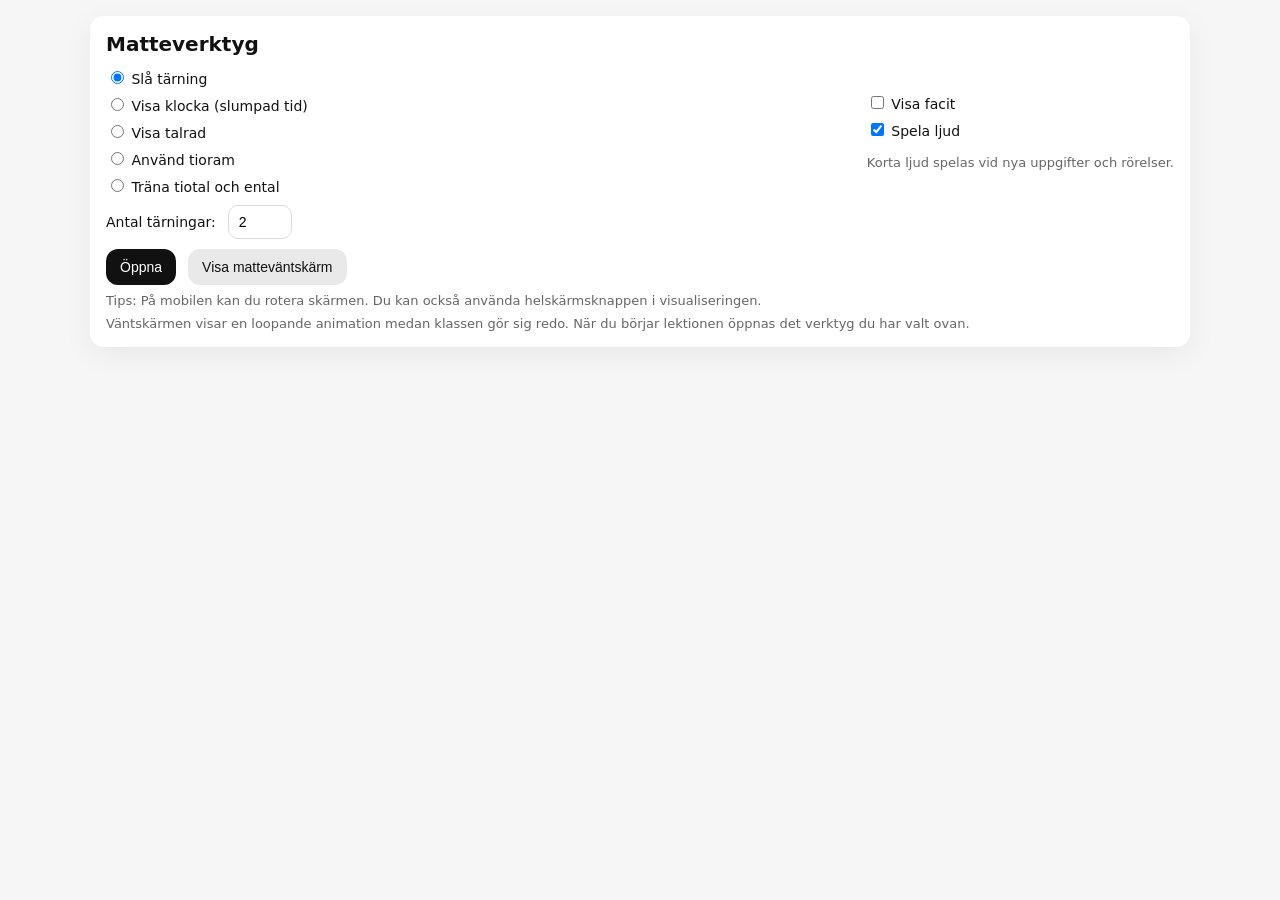
==== commit c1aa51b0: "fix" ====
--- a/Klockapp.html
+++ b/Klockapp.html
@@ -54,6 +54,18 @@
     .balanceStatus { position: absolute; left: 8px; right: 8px; bottom: 8px; margin: 0; text-align: center; color: #555; font-size: 14px; }
     .vizBottom { display:flex; gap: 10px; flex-wrap: wrap; align-items: center; justify-content: center; }
     .pill { padding: 8px 12px; background:#f0f0f1; border-radius: 999px; font-size: 13px; color:#222; }
+
+    /* #region Waiting screen */
+    .waitScreen { position: fixed; inset: 0; box-sizing: border-box; width: 100vw; height: 100vh; height: 100dvh; max-width: none; max-height: none; margin: 0; padding: 0; border: 0; background: #d5d9e0; }
+    .waitScreen::backdrop { background: #d5d9e0; }
+    .waitViewport { position: relative; width: 100%; height: 100%; overflow: hidden; background: #d5d9e0; }
+    .waitViewport:fullscreen { width: 100vw; height: 100vh; height: 100dvh; }
+    .waitVideo { display: block; width: 100%; height: 100%; object-fit: contain; }
+    .waitToolbar { position: absolute; bottom: max(20px, env(safe-area-inset-bottom)); left: 50%; transform: translateX(-50%); display: flex; flex-wrap: wrap; justify-content: center; gap: 8px; box-sizing: border-box; width: max-content; max-width: calc(100% - 24px); padding: 10px; border-radius: 18px; background: rgba(255,255,255,.94); box-shadow: 0 6px 24px rgba(28,44,68,.12); }
+    .waitToolbar button { white-space: nowrap; }
+    .waitStatus { position: absolute; bottom: 100px; left: 16px; right: 16px; margin: 0; color: #1c2c44; text-align: center; font-size: 14px; }
+    .visuallyHidden { position: absolute; width: 1px; height: 1px; margin: -1px; padding: 0; overflow: hidden; clip-path: inset(50%); white-space: nowrap; border: 0; }
+    /* #endregion */
   </style>
 </head>
 <body>
@@ -92,6 +104,8 @@
           <option value="10">10-minuterssteg</option>
           <option value="15">15-minuterssteg</option>
           <option value="20">20-minuterssteg</option>
+          <option value="30">Halvtimmessteg (00 och 30 minuter)</option>
+          <option value="60">Heltimmessteg (00 minuter)</option>
           <option value="all">Samtliga femminuterssteg</option>
         </select>
         <span class="hint" style="margin:0">25 och 35 minuter (5 i/över halv) slumpas aldrig.</span>
@@ -104,14 +118,21 @@
         <input id="nlMax" type="number" value="10" style="width:90px" />
         <span class="hint" style="margin:0">Tips: t.ex. -10 till 10</span>
 
-        <label style="margin-left:12px;">Figur:</label>
-        <select id="nlFigure">
-          <option value="ball" selected>Boll</option>
-          <option value="rabbit">Kanin</option>
+        <label for="nlActivity">Övning:</label>
+        <select id="nlActivity">
+          <option value="move" selected>Hoppa på talraden</option>
+          <option value="guess">Gissa talet</option>
         </select>
 
-        <label style="margin-left:12px;">Hopplängd:</label>
-        <input id="nlStep" type="number" min="1" max="50" value="1" style="width:90px" />
+        <div class="row" id="nlMoveOptions">
+          <label for="nlFigure">Figur:</label>
+          <select id="nlFigure">
+            <option value="ball" selected>Boll</option>
+            <option value="rabbit">Kanin</option>
+          </select>
+          <label for="nlStep">Hopplängd:</label>
+          <input id="nlStep" type="number" min="1" max="50" value="1" style="width:90px" />
+        </div>
       </div>
 
       <div class="row hidden" id="tenFrameOptions">
@@ -154,9 +175,11 @@
       <div class="spacer"></div>
       <div class="row">
         <button id="openBtn">Öppna</button>
+        <button class="secondary" id="waitScreenBtn" type="button">Visa matteväntskärm</button>
       </div>
 
       <div class="hint">Tips: På mobilen kan du rotera skärmen. Du kan också använda helskärmsknappen i visualiseringen.</div>
+      <div class="hint">Väntskärmen visar en loopande animation medan klassen gör sig redo. När du börjar lektionen öppnas det verktyg du har valt ovan.</div>
     </div>
 
     <div class="card hidden" id="vizCard">
@@ -178,6 +201,11 @@
             <input id="tenFrameGuess" type="number" min="0" max="10" step="1" inputmode="numeric" autocomplete="off" aria-describedby="balanceStatus" />
           </div>
           <p class="balanceStatus hidden" id="balanceStatus" role="status" aria-live="polite"></p>
+          <div class="guessControl hidden" id="nlGuessControl">
+            <label for="nlGuessInput" id="nlGuessLabel">Gissa talet:</label>
+            <input id="nlGuessInput" type="number" step="1" inputmode="numeric" autocomplete="off" aria-describedby="nlGuessStatus" />
+          </div>
+          <p class="balanceStatus hidden" id="nlGuessStatus" role="status" aria-live="polite"></p>
         </div>
 
         <div class="vizBottom">
@@ -188,6 +216,24 @@
       </div>
     </div>
   </div>
+
+<!-- #region Waiting screen -->
+<dialog id="waitScreen" class="waitScreen" aria-labelledby="waitScreenTitle">
+  <div id="waitViewport" class="waitViewport">
+    <h2 id="waitScreenTitle" class="visuallyHidden">Dags för matte! Gör dig redo. Vi börjar snart.</h2>
+    <video id="waitVideo" class="waitVideo" loop muted playsinline preload="none" disablepictureinpicture disableremoteplayback poster="[data-uri]" aria-label="En tredimensionell matteanimation med en boll som hoppar fram och tillbaka på talraden."></video>
+    <p id="waitStatus" class="waitStatus" role="status" aria-live="polite"></p>
+    <div class="waitToolbar" aria-label="Väntskärmens kontroller">
+      <button id="waitStartBtn" type="button" autofocus>Börja lektionen</button>
+      <button id="waitCloseBtn" class="secondary" type="button">Tillbaka</button>
+      <button id="waitPauseBtn" class="secondary" type="button" aria-pressed="false">Pausa</button>
+      <button id="waitSoundBtn" class="secondary" type="button" aria-pressed="false">Slå på ljud</button>
+      <button id="waitFullscreenBtn" class="secondary" type="button">Helskärm</button>
+    </div>
+  </div>
+</dialog>
+<script id="waitVideoData" type="application/octet-stream">AAAAIGZ0eXBpc29tAAACAGlzb21pc28yYXZjMW1wNDEAAC/[base64]//AAAAN2F2Y0MBZAAo/+EAGmdkACis2UB4AiflhAAAAwAEAAADAPA8YMZYAQAGaOvgjLIs/[base64]/[base64]/gAAAvzAAANFwAAPK0AABRcAAAKjgAACE8AADuBAAASKAAACBcAAAgZAAA5fQAAEgwAAAgMAAAIQAAAOQkAABGqAAAH2gAAB/0AADgwAAASAAAACGcAAAe8AAA3RQAAEZMAAAf9AAAH2gAAOE0AABGYAAAIHgAAB9cAADZmAAAQ5AAAB/[base64]/YAAA6KAAA/SAAAFzMAAA7jAAANbQAAOhsAABqVAAAOkAAACOYAADofAAAXzwAADncAAA7wAABITAAAF+YAAA6bAAAPeQAAN74AAA1DAAA55AAAF0AAAA8BAAANrAAANQcAABUzAAANzQAADnQAAQwhAAAuswAADUsAAC67AAANZQAAMG8AABFrAAAOfAAAPVIAABXmAAAPWgAAC/[base64]/9AAFE3wABUfMAAVfuAAFcqAABihwAAZWKAAGaOAABnlcAAcz7AAHcnQAB4OQAAeYCAAIVJgACKDEAAjIzAAI/ogACZVkAApWUAAKiuAAC5wwAAv2XAAMJRAADFe8AA0fyAANZ2wADY+gAA27rAAOb/AADqq8AA7MBAAPgqQAD8EkAA/rvAAQkHwAEMSYABFOVAAR2CwAEmR8ABMEAAATxpAAFKLIABUTGAAVQ1wAFYBUABZKYAAWsuwAFuF8ABcbQAAYAkAAGEuYABiOWAAZOCAAGlmIABrA8AAbBHwAGzzsABwmYAAccfgAHKDYAB1o9AAdwfgAHfcEAB4vRAAe4XgAHxlUAB/bBAAgJwwAIFjcACEMwAAhRagAIeLAACJ9oAAjcLAAI+a8ACQr6AAkb7gAJVEQACW7WAAl9XgAJiOQACbmxAAnVrgAJ5q8ACfSqAAosnwAKPGoACnUfAAqGHgAKxI0ACtq/[base64]/l1AAP7f4AD/XbABAsTQAQPTcAEEU1ABBM6wAQg18AEJUDABCcuAAQpFMAENjeABDpkwAQ8UYAEPitABErPwARPHoAEUNqABFKBgAReegAEYpXABGRHQARl24AEcTJABHaUQAR5YMAEfCbABIWcQASPe4AEn5EABKOfQASnKEAEsHwABLoqAATHvAAEy8/ABM44QATQ9oAE3U4ABOH9AATkPUAE5mEABPE6wATz6wAE/[base64]/aUAGRbZABko6gAZObgAGXV3ABmTVwAZo6EAGa/WABnrpgAaBq0AGheNABopAwAadOUAGo5BABqgPgAasWMAGux2ABr7ZQAbNt0AG04pABtdMAAbaugAG5/1ABu1NAAbwwcAG9GHABzdtAAdDG0AHRnEAB1IhQAdVfYAHYZrAB2X4gAdpmQAHePCAB3/5gAeERYAHiDCAB5fcAAedzoAHobjAB6SjQAeyo8AHto5AB7lAQAe7DoAHyBRAB8uxQAfNjMAHz1xAB9wUgAffs0AH4XaAB+MlgAfvPMAH8tsAB/R0QAf2GMAIAYIACAUKgAgGqQAICC5ACBLJgAgWQcAIF8JACBk5QAgii8AIJgKACCdmgAgo3sAIL/[base64]/[base64]/[base64]/[base64]/[base64]/AAAAdQAAAHDAAAB2QAAAdAAAAHMAAAB3gAAAdAAAAHRAAAB0gAAAdcAAAHQAAAByAAAAdQAAAFoAAAAiAAAAn8AAAIEAAABgQAAAY0AAAG/[base64]/AAA6qpAAOy9QAD4KMAA/A9AAP66QAEJBMABDEaAARTjwAEdf8ABJkZAATASQAE7RAABSUKAAVBCwAFTwwABVx+AAWQzQAFqS0ABbanAAXDQwAF/tsABhCWAAYggQAGTEsABpMhAAauiwAGvc4ABs2RAAcGWwAHHHIABygwAAdaMQAHcHgAB321AAeLywAHuFIAB8ZPAAf2tQAICbcACBYxAAhDJAAIUWQACHikAAifYgAI3CAACPZNAAkJDgAJGNMACVKQAAlrgQAJe78ACYWQAAm3/wAJ0lgACeNcAAn0pAAKKLIACjr8AApx4AAKhH0ACsEwAArXawAK5vsACx79AAsvCQALZpkAC3yfAAuJ5wALlsoAC8qOAAvfsAAL7NYAC/iNAAwo3AAMNokADGkcAAx1LAAMtNYADMtIAAzYkQAM5tYADSUYAA1A2AANTq0ADV+JAA2eEwANti8ADcR3AA3OpQAODdUADiGYAA4puwAOMdoADmtjAA59ewAOhY0ADo3ZAA7G6AAO2J4ADuB+AA7ohwAPIL0ADzLJAA87PAAPQv4AD3pPAA+L6AAPk/EAD5vRAA/UKgAP5c4AD+3yAA/11QAQLEEAED0xABBFKQAQTOUAEINTABCU9wAQnLIAEKRHABDY2AAQ6YcAEPFAABD4oQARKzMAETx0ABFDXgARSgAAEXncABGKUQARkREAEZdoABHEvQAR2kUAEeV9ABHwUAASE/[base64]/LYAAf0csAH9hXACAF/AAgFCQAIBqYACAgswAgSxoAIFkBACBe/QAgZN8AIIojACCX/gAgnZQAIKNvACC/2gAgznMAINQ5ACDaAQAg6MgAIO/XAAAAGnNncGQBAAAAcm9sbAAAAAIAAAAB//8AAAAcc2JncAAAAAByb2xsAAAAAQAAAdYAAAABAAAAYnVkdGEAAABabWV0YQAAAAAAAAAhaGRscgAAAAAAAAAAbWRpcmFwcGwAAAAAAAAAAAAAAAAtaWxzdAAAACWpdG9vAAAAHWRhdGEAAAABAAAAAExhdmY2MC4xNi4xMDAAAAAIZnJlZQAgv/ptZGF0AAACrwYF//[base64]/7bW/MsnLna46vHL9cOrL3cKon9KiZCIrfX6/nBDGRWOMcV9jjUcT6PVfYp/[base64]/lrWGherS2jibP8+7Jeen31Kz+n7F/ONTjouWftZURyEXWfoHy83TR+F/vG7pPMAAU+twmY0HSPf9hi5wAa5cKC5Jv4yHnCBAF9XQ9UPJCqypG3LzdczesVeT2dvONRf1nTbVvJHnUL8U7IMrqF7yXD5LHJ8SmrZXg9li2lLu/Cg5HgYzRfQaQ7vX+lXFrCKhjOWUT6nXbCH38viOPCcCk+kqhRyllEjORpdWbyDj3PFrttvZiAYpwM6l8jFwjwa2QFC+kV/Y+oiXb2fj/zgGGvTC9Tyy0WjDl1LPHArUdiKSISVe9ADUd3aCrZRJ2MPoV/UHhVFzLIesSWFJJ2+dtsnrPTDt/L/bPbpomuIKc32l2kNaMTDITBhGFWl/yoHwvj8ZubKW3Q7Ldr/ErsseMktXqddlp2+sfBuLeLv7tvku9k9r2HjucYYxsUfPJbM0ig3f/WT54zvX9pzq8LcFC/CkEw797IZtesX7CoCJOV032k4P2QllNi890l/h2KpJL2uaVlZrDX8L8DItxCbrOXovSyX9HHo0AV5x1aoUm4N4dECNbz5/IzjzvqQfN22bW87IIfqP3/VjE3xy3YIS0kuP5J/S8cByCQ5hnNtmYAGkv7B4qJf2bGIQ4nQQS0rEsYiCLBJFYD6kNkaSf2AfKE74jLFYvten34urU6ACIKlo5ERMELSwsHsoGNzNyeabj8tg40cT/6u1zQbI/x40S5MwbM8ArzbkeNeBFysjc8cKDcapXUkBFPv0m/kiGtrrHC59fiG51cERsNcS/UqSU3MbYHYR8uuhoy4NGbflQQ0xkL3VTgTf2ULuqWHIokXQMEUlb+BPWPahPPlsDhAqgEy5fohFg+2N7nUqWi9kz/2EIU1B7dhMOeDdWMYtqoIzW5P1nSrMhzpUV/tH9+TCzexq3z56/XkGnsSjL+9FHKSc2pMr15Sk7BhCpJ+bzAxSd4ZVT5Wk/dPcpG+LGmKRRRDeiTbxyAWbvCMBvRCeTatqS/O/LngUPo2A8O46x9520fZY8G0wBrCjOQF9I2zw2TfrTaTrOU7XdXhPRFXL3pTZoNKUaI77iQ3p6eRmhdkA+CYI6gwUmwoFWyzWNZsPwIFlitcVRY3vaCg/61OxbqUg3ggQHBFFnhJ3+5aQBXD5zqD96nI3lMYsQT81CRvdDrR1DnS/hejOCxjwNlvCPv3TwX4CnlbOfq81d5iSV3KMPWHspL3+EraXAm3AVJZFNS3SsKmlV2zrnBI9bUZ0HdwRiyvVOJ2Q3RUcezMcc+dlWzXssMwleZ9cZfGpr8vjE5dtWsmr8+Y/Eb+IUwxQ9MKv6FXM8XbYxxnIVnBCHlcMFQrg05Jzs+rpa3ujkT73gaKpYwhfAXayASa56whDgM+XgjMAHe9Srieo7DFH8vc/S9M/srSz0xiOUdnV0R4v/4rgAuxaB434EHFyP+eepl2npY0FHsTDnsDgLiVUYSoAAAAwABGL+bKiHgD9KWbdo9qzf76i73DWWnpwVB+jsyg2kDop2NFLd5RHVFVRUJDMUzNEFbRfMii5StY3uUZwfqdUDrli4HebxaifY2fXmNQB1gWe5jyTFqOfR6L9Re7Rm9M4vvV/vC0wz6HlEHQsXykF7sGNotMB1sg4UEwZLB4VCYzKgKiUySIKkUSazwxo18MUCZ5+a9EapBgbwHC5rZ3/2w38xPY+UgvMKGhIRBZNd7iJtHq/DDo6VB2vOsd5SubU5wXG4PBOYbD6JJa+vWYaJnCbrLnsk9yafW8OcM+vANt08XgoikczIkXyikVCUHtvYbbYrtJJyVms9sQqcwicbgIsdvEmVUh63zSNlA8TqrE+zPTYtW/qIMnVf8usSu/8N/l+cjuZ9nBTQtOkVXfz5BB/i+np/QcYq9M3coGCs5+i5mnFFGKNE/Krgz3RbBqP2cPkgkkgWvo9K+hAa/WwsfvJCmS6beCWj/VXqXAe+/ZWiWFF2Y37IbI2rFyKSN+QionEd4SQStofi2+NJm6xPtv9iSYa6ZNdJdjCwCGYSLuYETEJqaXvH6t6wsrBz7guxF14kHWc/cKjrBbYr6q8tf6iw328f2+JDbuS21fE0jTkTgzmUMmyRQ783MO1yjMcRSj+2hhkLEHWin/R49kJp8lBdFfDuRuwYAQH++Bn6Md5Q7yLTX4FfHsQYX7LRRkpPRp/Apibxvdk5TVQSQv4Dt1F7q9ZwVoKhT/k5vU1vlRqVoECIJXSqIg7tvFeKPN/lMBJpOQZXyGk/H75rHA19SjiK3Ck8em1h38ULYJa4Ji0UtnG9n67KU9TV62Q2t1azhXxLguVs7JQ6yFXFwpEKgfwwalf/3IvEuCMToTcCsg87qfyvNKMv2FrhoWvS5alxqdM7YBXfFMCUIIpFZKzQXC1Sa7WmkLAO8cWs1UvCQ7w2WlnsZ/kIdSPeL8RJwZjyBILB1OVxemjlvBijTWUYuLbcWdqiEEBn56l7kkiTdc1X8W3NrK8/+Tw6JpdURbBRCWkXdrvp2XoXM9M+YL2NcF9Q9/8trqqnZWOs58mfO8Kcx83j3Izf6xWIkei8eAv+zdSad4UG38ZNaF1KcY0/IctjGr/Y+R3hJFfkyAIhYcYXSQb82uKiGLM0FiOsh7+LauEZbI5Hx2HOxKTil8aqTGQLmpSHLDWTJooHzB3elk0Zk3QhZhF9Cu51PyFNpZQVfieXRar8kQecanLOl/HJgE9z5XQ/vDhrQX4LZwi2ak4cq9Lzr2MB+ZiJmK8/eJZ0zIb9R64ohfukUQ8V6RSvhUPTIdk9IAqy78n5a3wxWzCNKPfvPzAKfmaMQSZ4lSGXAaeh258pPjJgETu+QcF5ldJr6zw10tPprjnBBkZKRyKhJVdhftkZiNNoSC90KTKU1vxPfAecXa9RcCu7WReTskk/lzsXrs0MykgwPq/M4N86KILyVjaBoOkQhfsSGr/gn54oWrbbN+uI9AHbOydisWQr45g8E12Sw9CqnWku4fMIjncmhmZn0SiXrtzSM3xFi32LQABE9VWF/iId6qvGiDwdVVHzWLPYnJAv0dUNIwUj/C2qlbv3ktIOYQygh92OmGG+qvIhZslUGRqRFBthv0BayfI04Tep0gcIK9GNMXnH/ZblVTMWCHU0ryWfh6cO3Zub6SqVPXz6CWgGgAACI+lohMu3D1EVftLTIDr/gq8P0kDv5vi6Yal820b7OE9E/CtNrfCGDvLbeAu9pWbU3g0+YOQT7BFQ/YEK5mIVPVqsZiNH0/Y6r4PzKdCGZGA3ndcC43fNABEnyEs9VuhgV+tDAf8wx09RfxvOCsItbj+uwq2XKjF28N1S70Wrqug+dlg88e9NdctvnFyarbkA+t5BFRJxxWTuyK6bmoOnwakL3kz0FGyuCvEOavDvE/jeQ4bP0CD9DlT6ZJhXvBrc2R248UUP/NhOpFQbavRFnvsna3Yw/Wn4qevSvmTrEqOkGwGY1pkDMyfoexnTkAOBlPuG6f9PEgxocWP+Mr/PVz8HDuPxpPWYUeMj45r5H/c6vGfG0nT2ZP30/wdS4lt1s1yDfehrIeK4wYZR8f2OJhpT0jugcOPfUXO8S00idkT84oP8AP0erKRBs5evp0EI1kc0rPUpOUtLSIXATUpiwOlrNIu7wRUVt8yRpXJ3PDDltfXsn/6jLVdH2FDeUv2ry+81A+sr1vv+qzkraffrw4aP4ebBa+K5r0OfSFauf/N2gOvttxe4dXc78xiaNjJgNzC2Bgu8rEjO8XECcf6MD0emba5cRFps2ks6l8GCkEXoORMUDTukkDg1+GPaieEFvhhIjVTGZlSLMQtRKkD2qNe8jCz44UWlqObQHbEKZeP7Vg4UzhmMnpaI4xlJp4a9/bFRzBFrw/vgvAgEaCKmjzq6L3LKfnx2Pd/gbuCllSr2wCvbIUQziPMezPpcsLwpl3/9oiiq+WBYykUOuz2V6YEd07UzxbhID2G5QEqiFYsHQaI/g2Dgr241UBe6Osb4ljw3NGsIcYXmWzaAYiM/LUtQn6OReUBIsHIXfPelc8koYniF90T5yxzj9L3/1eW4MS/n4UASs0Eix7uAcq4fx1V0mQ5vdY9dbx6/EtoUEepRPVx/JAXsR8KJ5F7Za9Hw8bMvNfR2/d5f6StPmVigVDxRhv4bui4Jlgux6iINLvf23EvVJ4lem5Li56K884CWYNKBfxbIbcZk5p23EVNp4pnwawjbEg8xScPJ6XaOlEt9Ld1mvBciSVUeKywaHaB23yfq+X14Ewl94B+7Mlf/qy6nrAhskbW+tQ4L4fbqoQkNQATPrUwakNo9dySh1WNzvhfY1MFpKg03+20ROyZox4m+bKAeCJAMUB8I0qFQt5X+Jjq5oHt0DXAT/cU4wxJ6gclT0DUqDKo1xwHcXmuXr0YLXhMcmnixthRYiydVUnKaP8pKtv/5TzbuyaBVQobFbBLGbGG8iPMmZC5iL63hS7umOBcnfUjNnWW+ZjHxlR8usbILB3r/[base64]/enwvR0PsEueGzo6PbpybrKyiG59MTPyWBudJyT+9Gli/8+KkbpS6zJHiUZZjughKaExoSRKNP0jykc6u6qc4dEnvbvLATxRG9ZUuw6z5vMam/da4EEcBVbOd3Sd/goRvq/t06KMjzlD9wYRaH+KaeDqJ7gqznCl6iWDJExPojeLSD4XmgiXrrj18x4fUpJq5Ih4zgKLuaiCMrgZsmlGAnJxprEuZ/V1qIojtEWRktZpqZczEHLPOx/UyLrDU+hCFg66m/8zx0axKEfEW+MhZpdTTXPCkGmRF1USp/XC416GNIH5HK2ycswNytWyvRw5j9/O8vPl5zY/KtvjvPyorrgokCuqul60KE43tENM9kqSL2Ue7Kpg6yKutiOO3ChmMb81kMgL0rk62SYTLk5FsoA+KPnyDl/ve3jAm05f0Z0nI8x9HyaIhjt2Af6wDhdc0/l603+FF9Jpo5NIlBJGJP+HYgB0wtapHEjFkzlxX+i90bFlBpyXyykqTcJOUNKUP+9RAxdbZMdnATsOhZwnt9TKFYpTVyeiORgLPNZ4bJIhWgo8/[base64]/Av3A+ImJiB/gfSjKQnNru2TH/L4hD30WgN9V2frSKj2wCk7SFtjXjmgFIegfs9Yv9q/zQ2V5UPyd08GTpd5FzTudVRPSv/wHx26/2zg0+rGIcptc6wgs0SPs79y0Qi5OTb93C61tZpi+MHzV9iGFH/y3+O/uZPoEb1FcXPiQzL0kroin4MFpjcx9bJWFzu7LOmOXXfRDdY2C/ucJFFeXNcTB+KCVor5/BYhZm37yRBQUYW67i33Cf/n72WFfnjGQfKx6oATIAK6ac34/UvcH0ecg8SyXxlBxD9BLPWF6XllvVufgz91NLdDYfIanAv0ctET+O/5mAxjTVIGLAmQ1aK3Sn6dleRXGroaHarDH6h/m6xTJOSWsQwpFsP/MDbAjK+1CsAN5/kAwHCNuTVRy2RW1NgO8fWRafnAvYznnklZUvNQNK+Lj3sg2XEcm7stN96SLwegcdoIcR/bWxig0/eeyeitKC8VfeKWbM/sPmuPL+QnUlHrwZgNdedTYgh2cKJEi2tofGSuZFV0Euxx8P8gWLIIklMQMte01N4+pGoFVjvS8N1tFZmb04nSAgrBzvK/HP8BebKJe4CXsaeR+rZhfQL12dehw/6GjlPWE6+FpV2enM0Gk0yySPHMZ232bTeNz0Xv9ZraVaepMbs5di2JhbPDT0yR7Qp0IzFkaa0AVlpm9ViTJspkxBaiiGQfhZCFVpjU1Bb0fbv4IL0ABVuXM1ji2PzswSp3m3S+8aeeLPuR4jqlkrixPyoM6ZAypKnC2kdVBtdYPlSg1ivuLuZwyNOR3G/c2hdFeaJ0SC7GM21rYX3hskkkE0/u9Gw/YTQSVRUcvdyv2PGThs2wYAHWKliJO1muaU8p/dkqZ2pM4UInfX9ez7FYHxO+u23p560q5UyIYGh8wqLgOy+k3Z9YNG41vw15G2uPg051b79LBvorKIuq6E3VHb2wINJJAzvk5VJjtY354pSmCvdrY22mFUJN4VenUUPKXSENW4vaWZHno2dpyHJ6wWrX583FpQR0/K0GOoE2U/PyxcZq2/TuZb+fsI+7r18sMmqDAVfdR0quIpEBEEMK3oi8UrVXVnT2B8w6PRMAQgGUW/WcMMaoQnwusuX5cxQdUjoVhwx8C56pdEfmbFWkzg0cofjqslNSYbeAksbMz4S6O9tNu4d7PS09rE5LIedKeRJ8AnkW6XcR/Vpf/MMhEP89oBO+tzpiXCq2nuH3ag7Cva3N6rC5T7tsiNmaIOWgIQmh8bo1kBPpqwbZnq8kWDAeo0yjcanRQqcNYveP8l0EO/NYzky+Ull2DvWSLImjwhJHV5SQcjJdkxmRix5Rf45E2/8X6F/tC1sivhmoi6JrZ2yFdU9s8mjh/4pd6f2Zib+Kleet5bvrL5tosb5R8NuEgooExisIQfWUhZd4AniOW9/7o8vn+evQDOnZDR+T58yzDUW3crkD54pt/1oJGah41ifMI6ldc9QfxPiLN+PKf2y6OvNatoAu/OPJUbnfPjND8+y1AooCouwEiZ8ho/Z1h3fbp6u3/4BbVuqSBBHcc3vYHV1f7Dq+TPI1Tyf1X8RmkhHR+WVkav/vnbGavJGy63BqIZD5kI3kTLjJ+MTSNPb7iHdO5FuvrqXBeimIm9MyLL75U3USraSmkjwDOhjBPp7Hyk68JygapFWKOMWaPs6Tq5Z/5XypfqS0L0EO0O+yuw4ktB9m8W4/U8c8dK5GQVZNU/oF2zoQJxiUKF9BtHXDTzWCgNkKV5RR6qhuLRWbEq8mib4CDERmlEnlfxQsGwdxFGNmbXKOS1XiyQ+gKqsgmQ+W74z2tC/uw7t8xA7RWGaHAL8F9K0rb4e42V22l5dUW9x3dZc2G1oOuVNAlWyrCcqADRKlJaSOotItSkXKnKdpKrSbhEv8OnDkJdUvs4+Vvq/z8ZFX6TYBDWYoVzrSn7aAdhv+zmX8T1ELhtpx94g7bolP7/WdsQtrMUqmiQi2N+33fUyuhlnUSlLLLYf6LW55tsP/XmMEkiJFFiZ6FEds5tGl8TfYcRfATDOHoPppK/pexYi/7vxf41XBt4hr3ouAb0APiKMN1v16wtCX0TEE3I6xAe5AytCHClwLpJRbQXyf8ATBu3tIY/RDLXG6FG31IOieBeJoWCNcNy5lsQ9MH/Vz3K24L9dZPggyuIm6hRATUlnwLnqdzBzjUde3/Z5ms9dk5I3rJCx50koNnhojWhCsMi1YFVaQbEmDiRywMpi1yr3q53OJEs2spRol4WqIzjqCj1qBBJ3+2vSD+KBYy7KijSEccWx1Lnj5FS7H6tsfSRFad2tVG1newzvi6G87O2PuGyNbgIj/3+V8RkztFSenA+FBTM0rPB6Arzf+2WoLhGpAYHJTknanTTmA6qMit1qUpJO5Jrs2gIZbeSKBlqoPgrC307Z3n1C4iLyGI7HwEApPWvSFmeMinoOxzfIB75T4wsQYuGtj1xQdKy3XQMwaa6vArahn00WNvDvfZ7A5TDOL5DEQ/QqvVdIcHi/WAx0ZbyLrZ0lwLtNhOiAE9atG0SurVjWNViad/WUi7uNnJHObDbF4S5LlxIY1tuTOQbgq1aX7qAsoRaDcCdmyT66UmFaERwBfhECr/K6npv2EysuG1NtmLcY+SE1MYjprnC0qjbfCrDKP66wuCZ9TjN+rJ57TiCFC6aII9Ka+edxPIZ7Z/K/ardSMjT22/aUJ7Y26G5uzgo7Q8q3PNiBZsgitvLzpgrrQXrgc5tjfUvLjFSS2HoQIvl14O1+FdNR3B0l+gWKruhFmhTqM6bacmF9fDNxOwdRxxOMor/OH2ZmwfMdNti5ubma9Qj2WJQHFPtGFZIkYeGS62+GgINuQJjvE8I0JGLLbH0s2ohu2kqu5E+ydL0bULRbwpYEvgNKnC/[base64]/P0vUUzspAZr+mQZM+HSRZiDFp74fVSvYZwrJ8G0gKZ5DdI0ANNGbou1LIZhJakkAD7LXvr43pwbi8AHk5457mi9aRGO0ltisrjN6zYkOEGlvXT0h/ILGTByTF2wGomLk3YYCZCCL1JxEm68QPdt+CBA4lImEaJEZx+m9u+v6anQFDwSqRCBoRWMUPIWAnbXkiWvy+rGzN2Zc2kNB0jKleYqnc40oGPAOn4pKndbxDINZKxD9C+murzkOxWZ9D/axW9Ci0gelFXGsp4amYJlalDMQV1uA/yobkNihobbPoZoyZSLJlmB1j0Adc0Ens+KlGe3gH13n7ZuqBkZI/+MblHd3yvvWlVZ6GIEB1Y3CWLnIBo4BKgTqiygP9N5Xe8UwVX7Xunylk6sE+5G9Zdm/ahfQ51/Vw2VMiA+zkJmAQ2yRlpCcTfgM7+v9jUUC0Yii1TpIUlEHyZUJZ0L6Jle4EolPl2rbvWp6lCU8jiCSoH2LFXR172NRT1dYlLML9rhjQcxmNzUxui1bC/pLP973okHrrWtDTTlq2RomLEI3uWXngMkWyr5J52hgUbL2yRFqSNeOrpfpi2HtVo4M/C3OXfQmldVw7XGqiKbVGh2DFpZh7E4RaBZZI7bc3eUNuJ3gbzhXROSQlvmUazycVPYX8IhSj27yR5iOLhIi2vcL30ayhV4Ldlof54AcYogUdnCs2hAqItQ4G0pBCI2/ysdxhaYUM/iPiIg6AyvGQxp9pQDrIEu89Qw4WVC8A+Lxg7MyfGo/XsKa9PCsNRaBUD94ZkWNau+ywhXWJ/R5z7GwXMccIr5A2Fp/f3l/x2J0336iHa6k/FFG2j1pYq4+qd9y6RSSpe4DYmV+oEj/C3syXTzU1zxGXMh2bgUQu8obm9GzV9i95gx+YpzRPC/vnHKutdIr/OH2afhaEZFje+kcZJgX2PBAGQNoS0VALqp00/m72WA5KmNlDntgcjJFfygCnFoIstmTXtUlT3yruM6VkTyXXCaR9llcHkPdsGk9HHPrbXiDUmlYRWBZVZNJb+flDNwx6heCWBXCJAd1zQ2tqhfeBj2quvD4WXGRi5uYKMMbyQxJMh+mnWPxpZ2FcxCpnz/GkHuUMAfG0EZU2lBNtywu7ASQOP+0W8tMMm83CEf3eOQpQSX901ibMJdMJ4wzTvcnMfTfgvguaX8Lmg4njEYo1JGBqHEUPqVLaPB3UOzq2qheZ1RMsu8v08clIvuqgIUwMICg3J2AhyfJ9uNgRmV5PrMJ7bk8s/gIrRfE8wNGPzVIFM3aKhct+xaI7n0DlNs7peuhllgKx65KClmvIkUv41mgdrV+rj+CNzr+K2z7ukm7mx+rsI4McGsoCh8iKFInQgviI4DcT/y2jSfGql0UuXYBRgpxuMKIncKHYDKybJu8BQ3gWs3eblOfU//+x2ZzbXD+d+tKHa1tOCZyCZr126hVzDB2JzcuyjF6GvW7zZJ/IAqpWbUABqBRGK0YHKwcuR6vcPuufgJTREVKWtEERSm8XyJN43/ffL22ab0XDW/+bm1mn0nSbHnIn6zRI3hsENSfmpHF8cxwZJ8OtTRumQF1toZY9/N83Hux8n3Uo3FbjFYk75PqEaM/d4gOHUbB//w028s8/xh9k6RW2GodJey/+7OCRu0TimI0XVvSZNz+e1JRgBKGTbzZABz8tHs1+RbWFhdznxGfmVP+mRdxaKOfhWXivVAr3jjFQf32MRas5QwKJhN1/RzNCXGKXfHsiv3Woiyf/NXa2iFirQubm6U9ReUl37M2JG3F24fe2Bi1lT2wHjq79JdVDLAIE+3whvpxXIaPMw2DS+dHaSQ5EBe7d7aCDhSj9KSnoSD+o0Dvdmujptumu1XnsVXypUJRWNa6eo9nmcLIcxTlzHr/Klb2oicKLGdtbRUubNFZw/5TIVMKqAmWeBIAZl+lfC2FIpLAZSjMk5iSeTefAKX0p3PSs0kceotUPuYMYCN1sDq5oQjtGkJhF8oIbt8IUGUHOXIY4RSfPzo2EAdxvGQoLqDLxSKViP7qrSddPYtzbgyeRvtSWkzw3s60w47YNbU1lKR1lh10giEZvNRsoMjNxkc6SUXEgj///uBrtT974iX3DF8mNAWpQr82WaOLPQ9K6uoxK0XGGxkG9lZdBxkd8h0E9w5Xg4uUX1cg7xsm3SEfXZK3LZ1/pIxY7VljrxIhPJuRGcSq8GKSPPoP4FpD/9NfynZOAPRSnbT7dLO9LWMby3e2G8VxxIKzKq15m+9R0uDS5e+9iugZnDjojlv1vpC0JbtancPGPmp847J2rjrHrcCF/N22t7Eaa1di6uYGAOtt9+O5JDPNZrv1RpnqzhFj+5sRqjWLCy6vDQUEIj292EDz//b5b55jv1BKOnJJVk5dp+FxJutaidJWx9lhMG+ozKFUhwYswxssWk62ZQw2T6XRTEwKguGW8vVzKMW7ekPkVk5/2aGsBOv3CkhTm5AzgQT1ywhAQ4lKqO3R1ELMeu6X9fTqfSwyoGTUzfAhZuz2L3kpNDc6HI5TWg3MPw+t/9rCn5HdLtxxsWQRrDiN3mMdDI2As3WdFdjdCFNRCNNCXvn2o4+/uwltUzrXnAvNscQiikumAyoe8IEa3Zejf9yQyRhavGgEg2Kga10mm2AEhM3pFRqX8mj5wTGn1zvQ/8m3c9Ocs+uGA6tKB15WSMiJG23HF/4HQrnnJvNdy3xn43i5/RBh/G0FdACS+v3bNIIPubqNTusWxaPGxFq2DQJH0jhbTYXo/oGiTKsmSYKaEAOH4WYJ9Dm257JGWoXSSgvQWZ8DXTTztLX7YB3S/1YxN9rKSr5gxkE2rRDvfndFbGCLJPIeFB0guoV8VheiVGEM8u/VXHwb7X26oHr0KEuJie8YDNdRBeUkesk95ONZwE2rdb3VZymYdljYHtefs0rZsUa4nKaDDiiZrrf8N00ybErMgCd7zdTox5GchcnMRvPHQ0tGlnat9MoCcJWPBMFXwY7DTkexeZPif51P1K5xSjQu/2NpgwpvdSEfpoASxjCjof4cDBAjXLjr3LCemWw0eLyuQAfqZUo13guQLGiaa4WQjYMDWG8ZCe42xphDodTbU1a7mLS1MjqREPIhulgDt3S6lX1QrW/oi8hFrvs7lTEZWwDDSCd7ah75wX559QuUFOOZc6hqSciUdRF/kUScyTgP8B8E/TrT6pavRSHpGcPSwq0k5dh27Kpmnv6RGI3MUiQo8cYilSPepkvuEtKgaN/2YFS6qvU1UPyJ/LWzf+gT4QhLkBl0sjupnAp8+NGW9p47Sn0Ph1dCPUjNdv5oQTYt8pUbLajBOkiplPmAn+d0/MbyCd/wDGw9X5TzUjZ/odgNK9goiF/+xczfNxZzb+suaVh9TEhz+cTrdXzquWEyPvypAEYhk4QD13/S/iw4luADlGUNEuuVBCnxjSyTVewRwQoyXI0pWoh8JUCExXaNEJUCzAivypsHsh5JvWLQeziyiP25OeqJSzN6taETdsiAaMA2y8dhz2LWVu0AD1vA1YebZDK4eF+z3xRlcBCVqLF5X4KZL1tvmF+4ORuCEzrFFv8N6T5NXcc2Oi9J8NGMjzIyY/lfR8yUIb8au0Wz7k5fnJpZWeoEF7rZ34jtetvT9zfyiCEYpu9/xX10YmZ7Nl1oLIohby+lfekFFPpN6ugpoJAzLnG8xBJO/[base64]/BOXFY7ExanuTn6znlfvl3OObDdBSZsD9bww8dID7hOj6Ky4f12koeKwfC7NpsICcxpG7du6domAyr/h66fcrIOwamDUCBsSgwB9ixP8mpO2x2BKHc7Oi+pmSBDfpFnrKAHouvC9RYQtNKxF7TYDSsYHFSitb/1tfyHY1cpQAjf+7Gxk9Upd23hDbvSuiv9bO1R7R+ZPccURCh+NJ39KQavvHgOxm00EFRkNjNdsy3f2ShxQvsNtKUHIl5/r626EqCp5FeBZ2zyO/YHaxWMAzQCmc5woZ7fC+b9ejat9BUZcAqc3A2WTuvKSaj9Y5jvyzR93ArMEYz7xiaDe/XiDM4WUJtz9eTFZHqllaIyZqjdwjxxcuuba+4iy47I4rPspt4OE08jh9E/SDkgnXHEIa+csPrpOCyMJqWV6eqXwC4/+dEvl2Xv6Zs9e3kJr0PGGzI6kssMRhZ+5FAjiTHj9gMJ9rxmf9yrfDZ4GRpW1A1GCh/GR+5Xr2nyAuuShqQABZFDBcOxNaLwP/Bee9dl/HYdGdUcWbFGFxQAojG//FiO0dLSd/IbH7WIaA52WwkQZRwRBW1/bPUoE+G4wEAkd+l3v2ZuNM2eDCz78qddt1Rf71SAUWsWtrKTAaQV/zDA5ldTqITxYAIF1OBdciC9TgHU0O51uKIraRgD8snaZTFhAbKpDxk548i7G4pxYNn/Bwp8f4Mv1EdDmDkPh2U58HtVz2d0oMOwrYAreenywwHk4ygol4nbHrS4IBd6ZIqOf5q+87ia0Baqw6NpajVqvUHN4Qw+EfzHYzetPKH4QSiCYIdU6GJ0duKZh8P6cN4nQ8p2fsZcD7aeJYIKcYDT/n09ZDHOAkWEr4qQNs+myskrQ5uQyRG66Fh7ri69SBqtrp/wklqsAP+PdT/QYymh+6p3KrsWgmwmkSN0iQ76/aEr+2GeWOXd9eVH/5BdnwYVNAdRJFJZfLMmC1Ghopm5i8wjZ/YHji/fvoaH1h4f0FYllEqa7Qp6+5J9kHO7nv3beQuIhNLF/IPM9onGA0nzQCW+JEEH6F/gaKxPtdUODNRab3M2E3lZlqYPho7EZJjCjN/In4C/48g+qRpQnsnDX6+dKjFa8EnhKav5DjJggLy6jGNO5yQWNMAVv0POI4ylEDpbZiDoIE2LgEBXplsd2Lr6BKbjZSJfnoQj6JUsD+fhkOEj7VeyQrZnLwCgJwtsctqhyALEKYeJ7QqmZOEHof4vuUgh97F+/+9dfaTlACYZ9fRD+k/JeLeuk5U+rv2Z8VzNxfnzXVfi2tJeV4fcc4cYkq8CDiwPrpUpoyuXAYEvGHRbl6slp4KhmVinWvvWft3dAY9uy7e+yy+wfZS8h8iednU1PIbbL/xvr+tNPbhR1U1KbGCui2+ZUiiGGIXshQB/BVkaIBjVXTFYzd2J/isjAfMrECedPBE/eIvODJj60fypw5UO55wOi/L5IDUJxOGpwmHy9GEb8hzKC5vv6Fe3GTAqwDEZ2HjFdu7/QnZaGJGuFb0W8L9E5Z+7UE4Wn0LbEylrNIoFXwpc+0hV7vxP5U3cagRvemDmEnjsohLEGN/wfm18Py4Q8R+mLCi7gY4otNSdfp9umaVff6JICzpiRjrKeNWhr5uATksxYneGmRHP/U48nTzJ2ySEqfPRZZA/64jy8+RcVMHzJEbya1b6saRXQPqrhrvPOZntIDHVTBrtTFArbHQH4D9aFxAitrWP0BjiQD4nhdaDeipxmCxtQPXHAzUmg/aG4LY1pyccZBLjD02qAD3WjV5MRSFSBqBkBSQIeyK4pta7FqlRX4hPuV0AUywKPhiW9z/cqyZwjjyu2pWBATdVUPIMzN0EQvAQmuHLCQQqocC1u6VCvIWhbmVhIEvcAQPP1qh/0Y6gUWA/TUNzxZOwB3xk9CBof/TdvL5CP82iMBhtllnjpBWQyrWmw+wXq/zPNL49kwcqxbk7Qb0ooIHWo5CkG1ihnWPBaAUxo9JF7Bh6uhkfWTgpha/gmpdV+BL8bwf+k8s2aoSXIMal6TqyWR9/DSEXUvxnTeunv/+OHrx6HRUA1F7NeBJC+E1G1L247aGJH2/ARmEpsAaCRnY6fA66Qnxnn88obluqPWOqyrpVKyHlOsADe7YGjmPIgQye6RuE51hWE5s56EXQbrvP3so7RpwkFeWN0otbH9BQNKU4C+otRZxvgxWZicGvnoy9RFzJxp85pGlUJqL5iTJl1e9JMlF0xZn+Ot3NmyUnxkdo9Dxgn+j4YSWZH/PHpJqAwG97v8JiTSLR6n1z1FCzYJc/119z0zmjvrKsuoGKU2xUlQUxTouQbQ0+Oh3gUUBJ1WkU0sJQAWflVtrUydaJguq8LkmK5qonHrY6/krDcP5jgGWt62xQasImLCXtPSfzqChAe6toqfFTrAfLfm4IAjVSyN1BTel8SyPwaGBcZz1vcGU3hR4x7rfNuO/2CFm8l5WLXdap07uqMVuscycNozBPgCkYtcafX2eSnMdYe7AiM+HLPAeKmyCEfFGjOk+cRVIeCUc+3pqKENrvVlgsjjQfnQrXPri6HXfq9P0TJhuOF2ZKu3RXnL4BP6m0FVdhHxq8Cb8L1MqOQn9e/GFiKhX8s+Af7CLbH2paBMcfDw6JybFbAKW+K26qyig3Dfnlz+poGc/dh2Kyc1YIW0VsFcY+MgiKFQNWm3aRvG6Ar3oQaBMRuA9sz8/jZeoEN/Pgi7GBfa/A7nqzrcR8KdAH07Y/6paHq39qYmm5xu3PJA0VAfF08hFpoZKdF24Iztykf2yqL4XJI/vs1dPe3hr6nB/lN66KIf3qrmyYrvfY0vS+cPBgUMq0xKNnrI+95RQw9eg6zcigsBf+EXFyYc2b/q5M8Mw91uTdP/nVzhjB+/mIvxCfc33vrX/30z/llTz/xIQOx1iLEiLZstaxCyXUwG8511j91GnxQ9PxlxhQn2eP+uC+6m6k7QbHfFNZjqYR0XkqkE8iCxPThYae3Gbmfuru6xX3urinOXsBetqTY6Ol6pSOHcAdkoUGHwCU69gqZ8C5M4/yu6WM8FPkONwtyFL2tN8kxaQ8v4PvjHRqlnc2BS8McBsEMo4HcAsJoaIAWgzE7THIEaVybHSbS++mL35V1C1CEFgSJRRe5w+6x3Rtc5ss+WR3lSOrPHPDz3HIkTbvDoYmN/2P9olWmZmv0MGFdrl9KdW9eV9qH8gcJDHqi+BJ36xIDrj9Ei0AzBkOj7/Od+KkxacYfISD0Qn4dXgjX9T6PeTPiqUbOMMyK2A2UEyn2+WJU9UULRny2nmBo4cB0UeTrbtgzb+JOl/FvirDkj9s1JzGjJ7QlF4FU2Aif/21qgxdk5wX5MzgZpYgVoKyNACyXZfPlG1OktVJ+OGeXbXLsWCDNn8VHPViDEuBQrf/5Du+nfPK5n2Nfw0KsZuTMNmgPrK37MAKZUDTr/oBu1jox7900TLE75OVZ+Eex7E1XtPsq+QvJDqaQu0QXGhLyO9941EYb//XQu1mOWWbGtdO+8fpJbfl4oDCHRnA4OZ3nHYZvWA7rE7PB97qnL/XbQ5fTLxFsW5FhGG22v/sCkAXYOXjvpD2IKZ6CwvHonXzK4eFBJqw1g+sgvXYKZZVBrfXigvOUE/V1HV16cR+TiOzTmxNcRPPdfjdvqSooFMhq0BLpMZZwuo2RmpOAigcx079WCmfjLz2n/SSP0WmHpeXtTuqaXnutMFJ+3pM+W56ppUDD2Ao6sdYlbYNEKFTiGf65qhIMSKMbSeQZtQNucq/Y2dSAxxPuFqKT4PFeRv7GCaBowZ1sIZy43wFDDBncKZ3VD+dt71j79MeOFo/TiyYz33o/5AzkF3zT/Qx0gWAwwquo/2Ijw9TO33SUtdpJVI0FyHRkli+kdE0EEoojkZVrJ/nUMpLnkX/7rQSAYJB5i8B/L38LAVtKONeuaDmmpGXJn8MI9IyRpfJ8FDFuA/RYwe5IkYSlq2IaffEoEdg5P4jEyaFkMctQCV9vUd8A/ik0ai1/wgf+GrTFupi6pEI2r3/8KBnxfVujtBXKsUlX8Vq86j4l0J6ysbzDn9iDzyNtLYAHxk6k6I5bg1qZAwmMEjAg27IE3JNcjq2oHbk+/al5ht/4nf8Ht7TiJPQAkvdK/Ur7X5X4lo/ormZwwEAd7DBjPG+rEJLm9SEd56V8NNSOS3RrhJc9AVAJh1eIVrJiBXyfo/XgcZhdOoWgicdIivURWy3IvXG6TEBl/0HoQ+UxLgBheC41eQm81P2MGqYm/ACFii+behNKZtCvZmQgJLyKn2BlazKiDBPUBUFQzuP7EX4360LyteDXYlhWcNUo5TknFKh8nkPobBFFnTIQzjXqewRljpp8vKTj1NKV1Qap/pXztTGCH8Lo4FUKQ9u35NGax7CiBhCrCjpzwk9vOAX4aNow9oao1l6H+jIGVWyGB/ffd2ubWrlgKLEWYWr0we/zdDxcKvJkkdHwi7jfR9o/gwfEfqHYGJKj5zMDXPuTKli9K2/yw0ze2L6PtdBBM57qlgo40SOwt0AQa6FQMeRB/zKXPxjz8mDa0AxpY2GfbMr2gen2QsNc/[base64]/KbsWHs2iqTprpH3kbHJ11GbkeBd7jaN66C6q+NDmMk6ijExImIo8RXIfTHDKLDLQzf+S40cQ2mAXs8gIrtdnxfIlP/vfKs5KJGeQhWZdVGsurIQCHAwwiIQ2ZLlV8d/NBNYKes67I7Xp4JKBPxU2m2zvn1J+zr8ycYy0kEiOKnmksfOx7JgQc/++l8Ow8pRAl5QZaer3idMCUN2BA1zA9N8MHd3/nR+4Bj1vKQMIUO0G9q4duyRevb4Vt8UUf0znPsKaG+Q/pkQImJaWl5In+xWZApLq0bmL4tZjEfvPcvicQ9dLNCVhBDz58HcAX3LtT4fnackfYLVjfTvoz/5FYhC+bKzE+vbgqwvdRYLHrha7e8kykqLCNaci5WDdhpa7SnOTnx3bDu7sYHw0gjGZPBpfomCW1Ie508DMQmFmGdGlBP8IELx/QuURGtn0ezv8el9GEzR+pUPz//phQ5a4YDl/BwluQwqZEGh0/4eK5Kf8wh5h/Nq84hjqx1jaSAtRHOjtCUcZV0+F61L/Dy+5ViHlUUM/BoVU2l7KS/XY7crM3GO/5yGJxbnsUtzBJaRwM3x8HicZLbl9/+OstT+R19zD/BM9LidhGGgsP1OaWr1Lu4wTRyvGX/D6pghqQTwF64asojHy51GrxcCXCk9+pZK+W5MYyTeX2JEoekWYCH1gBpozuEdtG9NKuCeGhzxCBOWr+Sw/uX/MbLS1op8ENPBV7Ta66AaH3or+1R+ponDgT2hqmXbMC9f9aEDbbSRF/VySx5/Z3LQe/TnRbVC+Dp7e6Lqar8QpmcZZJ9kfk1VJ8OEeXghyhM+pzksAxnRTdJfIClcpSfd/e5Y0qObtnCUXOGu5ckt/PMZaOYGDczD7K8dfbrt6IsgWy93yXCDUbPPUNbi/ytWprqDQKlDUjgOqpOtyAuwRCETFu9LOk1CDHvUF3p/Bvn5muINf2xYX7HvBMR/3OUFSXaNcSdCk9vPThDNFsPkOKyy07J2gcbGQFYWbYvLoOM2AdWK8DzEspbCuB4ftQj2YuqSw+mz9ZXPEjtoT5nzpj4K01NjObJBJjSinzh3dbP2bq8tcEFg9kcMiCQ6vka2q4P0CwQkaQxco34caMxcO9+qom3nsCMndqL4KQ7oLBuP9K13waEcEf/ePxB83opaszrppasEp/BdiJP3VMA+4T/YMcIPpGqNG8zaQb6lhAUP5B+qZkzAnW/u5uDBzpdx9izQq7o7MMg20nOb73+zkNg1ykwrBC1Gee18gQTLSEEsxKNyXr13QW7kxKfwBYpFgMp+6oPJllfzwonOs/yRmF29pWtMFIRP6YLRQq/JT37OiZiD6kHBVv9y8VCffaUWJJ97mj2P/QLJB6jfRTNBXEBbsF+9YIBMSCsFMF92kTBVs5dSlB+kpic71BS8jjpDrAA8VeCeCo96soZweA2kKA8tB1HxbAhM5w7Nj6sqNJvde3txVoWr/V/dLS4VYIT7DrfDMPLheUE9e4AANI7jRlziYcp/tOEL0i0z17gYuqTUdOIcDxwK9XZN8A0wS99cHQRa7uIDM6itcCW6Kr6eKpRK0fNjS+84AENpcmfJTtyEHpyHeoowrT2n91VgIHkdRFanYIfC1KMZysQGgMQTpfR8C4lLn1X7V5pBQbNQpJlk1xHQzgzmU+8WzcnQqn3gT6m/gGduDxqogbIpXZLGmKiYechRH5JOgrm7XzTUEKew4sr4l9HueRUtUPSbirjQ6n2KjPhi/JFbANY//A+2DpkSB2qkRaPr7nH1CQyalIYE3U3r/kfNMpL2WO0Vyd8mpD/[base64]/gK8ro6E2PIlvKm8AY79793OQkMLf5rMiMpha9hQ83qkOlSq/iKILpeDV4s95Zej+LN2/aDzLN9MA1pnT6c6Mnjx2y8xgDT14OegRa1cYcffAA0PrlsJndctdDig2C0Adee1Ck1xUyF8SCPCnjGDOzeOX0CLEZUd87QhK7XNd/3Sr2TTySjgzyNikwvo+TisnaXa+a/S3gw/ObLEDtjylm9gjgI3VN4URm66xOCkKmbhHfotygEgfJH9HGGiWvqyAWTyGFK2ZOWZ78nTrliTfWvFT3HuC9z4Pd96Z8sZYnsd8/3VyZxxjYjBJFFbFlpMrqo0pmDq74l6GhCBoqjks7MbHkJHSY5Pqyj8dhJ+/koQArHT9PEEe3gLEGWELUr4Npx4TzqGwWIBbz6y1zav+I2sXDHMStsCDIbnHqSXkKNh6s1ZnRiPfZwhCm74L0NnVPx/Uyl9EIJC81Gvd0YOibtF1Ww8reUTxFuS4nhk3Ov3RsQ0DWxt2dkLyPYibclQkviW3rY3f6molu6SvWdMNttJSLcQYnaQc26BJUGSUS4hVh5xYSPP50CD7oXDgNp8qPv7i7fqJEDNfcKmJ6Vz9rngRm0RTgsgryZiZgF5DRlrymkp3U8BU8W6C1I/Er0s/Vy1iu0Q9l9BBUgP0MXTKS7rkmrMi4tHtiajLVABkBJzwGrAI6jSaILcf8m5patPMbfZSG0Dst4oIrsg5z1o8RVbVVBBB/YUlmZOaSHVOuLHrRnWn6xF+KjBhjnocBhfCWKqg78eENxPO8/pFRSKrvIQUatG8HNq0zusPc8emVAxRBV9aCdTa/0Hoz+SkYPt+YliwHQGT5GnS5a5Hj1ebNCRm2ETLxfQHMZd3tdl7dkCe4cfcdlzp+++ciVgW9rmIwILTCQPIuyejdwVFuCesYBlMUgK//kHt3MLpCYs0NCQfzm0tnjD6O5YWEX9LMzyKop3O1yCNo9Q1AzvvUx6y2Sh5SYJeyWP5BQ7Be6/TNlVF35T7c1li0+Qkss5xKyD88j0WEI762hAkPeDuYrCjUYUD7wirNnp40+zVRyQt+Nkj95mfAi2mf/mZEjpwW/ylF+ZeJuDCN8eNvN80ZfCMAyFfNOr1Fofm0v2RtKP/0UYnWw4krFIn9TAqOORyrjzbZfayWs+bj6l+dPj9U0X+ia/nUq8WjZBYNDBjYk94DWVtYGvrFlu69cTRaD4vFzqCrB9GD0/lpDweYtiuUBkSTsVIEl2dn2GoZeYSChjKvHJKw5BIDKkWJYZLTs5RvP2WUyKgAzs+ajxInpadcnS1E++CB+PYg+qPZXMXB+G03hOcgJ+i//b7Tib2J2+6IYAc0lxKLL5NQ0T4i3JMcaB6bJ8SqXPjRXluWzGHAcMxDpIARu3eFBUENmsTaCEx4U7pBEKqFpUMyEQ3i0Lc7CSUbpRpKNiz/D9OgyvZWZDFjLcZF7RA/tl6hImD7OQVA+BsBXZ2Fkyq8Od1+34o6bBRMlDKV1COnAL9R3yqlZlfSpiSchzd90LNxx01kZABl+F5Ov/CtGlnxKjpZCay9/Kp11VLEdFdjjNG9s/f7qWL+85cPtiJ5XSj3QSesRZzWmM0J7HOjyVQS1/PmNRz+vsnn6ddS9uWEJMkKZ9FxeDKsYubElzqBuA2o0vTB4SQv3dI7/8+vT6KFNr0l0fsvZm+DxWcitoxTRzPuLnoO5QdfTUWpcA3Xqg9Iwk7pTr0NH7GBVL1N4bGfZGD++RDAfFp7fGmdIG22Dbth0EcbCT6cWpSEn/oWco4pt66RwlIkfni7z241OQ0au8b3f/C8mtMPzaLtHaMbaKy75b3RjuJqCGyotzBSLqiPsM7g3EOxEZ3BPGic0lCWqqsNMP+2fpW9S/3SRVVArg7/HFpISNzMQm+byyura9TO5bIDN0TozuwdBEIIQU9W8GyeyddKjirh9V8Nexmg6ECY/NlclCTVEo+MMsdtefdhq3dnKHJBTRMrYA3Set79xDKuaLQ7AcqSKsZa11b34pemT6ZlLQ39ib2fJCHEljtIkgEWEMRu1uoJzJGZO2gc6wcN5yV+JhhY4G9i6rOQIvQhqBpOq/T8Qf0pcBw1GiI7En+V9y3dx6rg9CVZdDxrJcN8div2VmX/+pns1uGwWIMo/JCV9kcQBxMiXjuYY1TkwElBhjHV2uRcU/qVIuMeuPqLnXYn/AjgIA5jpzi/ah80P7qrxtPTWqWTv2hdvCA44xOwNWaOlAPjUnb8nB28x3ljykhxD8/z1ziWu+y31+YmtqOM6fLEg60sbK0nt9ozOxPDyeGJ5xEqA2M+pmJqrAyJ5QFYLgsU+bVN5zslhnqusAQnZZ/[base64]/6E7L4vvOVo1o65Kp4LZpB7FVgAAo+iwcRKET/0Oy0MjUfa8gfWT7e7zsw8kEeupN8byWQl0rP3o7+/7OIYZHoAV2IcKjd464pYJ553Yt2CTLVCxlPIiZmdnqNcWZ0t+aM5L7iQBz4BvhkVDs92TuIMRjrvou5agKq8xDb68Fs/4pZImyhCsmUXdUMx0fSbcoVzdsTQOKJpQNwpY7ITo7MLmv0BZJeVCa3kzcT9no4YYkQiIi8tNpUL0HR2MiY6v76am/Kme8bSp+evKuQMW6mL5JreQ5S3gHwX0QoMu0YIksnSE/UwpePAEw65IStp1TQ28MphRrRrvLH/ZHs1++Cv2YvqUozcFYO8w0PXe4xYwI97ah0guBXwSRPhRfKEf/BYnXHBwQz3P5bHMEnv8Yunnfa81SuHDSCRlD9gdfaU0OtpZqCj0waitGQSs0pcwGTAM0FcRs6CncaoZv/Y6MmmPvWpyM8rDS7bEETPZTV4X4nex99S/I4wxDPdyz3ZgDJDIOuWtTkNZ46xZjEP4lTmQCgXSzLR95JMlohc1J8EvS2nnPRXCAAC0tmAP2JQBu+WY8/TF+1XXWgwlj5XU69SUqwIGEv09JLtrFp5sc4EAjzHiA8X4eMgKPsjWVsb34Q+Mp2XHCVJ3BnS71gWH112ySLMYGrnd5YG0tD25MQG/QAFtDto1chZ65YQK+eUsstsvrkMhKknPvhcfimnLyA1/Ns1hJ5a2vGnHFlT8uz+/qVgTjgTGCwdEEvx1jMeLW/dRfyy/vgjVU5NkddRWLTxZudzdRXOvjmPE94Yl2tmuMdPtYsIC10bQTsWYXTuCWgsC7SQbhR5TnOLbUAKTcj3BjCQ94yAyOCag404fnf6Ae1ZdhlWwgUj1UfOOHx86kpKyxLwwT5tCGnzPnTb2hcLwGExBvehhZeeUAQ+i+1zsfIk4lC3/H8S7Qvrn8if1WZBw7JbcsIx5kb//ED2/lIKuZKsWjgwQvbL0AdP1YpgNQLuAhEL6TfeEoS2kfqOOz+TxOZcaC9u+urhW4wuHyscbISXSo01secggzO6NvQOCtK1bSgsBFI/ywHZTQlYFnTwnmi/e79F5k4XgdjnV20MwqKyjEl4dqBSz4rD3tuVMHF9gmBVfiv7c22BzRd2RZOLN1eWTh9670eDtr6U0di/umTHAozVCbDI+ZVLVgwOWO8EsFmXIgNePID2fguLQNkzEaeD9Gy+0c/O/iUMPDoNcVRp2oPex5nfxYlXNcvodvb9uzl1Y/[base64]/ZGNpsSwt03hj80dGoZFfzG/ZoNtwHeK3dXg2GUkS2IsPzabu5A3j57u/HX4Mj/jVBNaOrJ7GQqIZyMDeDjVmF262m6fN6Nj201m+8qbj20cY/v/yjly4leroWan4F15N2txmfNa2WwdvrDo/oKlJKsYgwPRN7O/igsd3HDNEnll26wH4puMZBkSFHvLY62sMFUMi9b1KCgCPpbgtIxQrvJe3tX+xJ1czlypt2/237KAALUuiGHLtnd9V5Tx38ios6jRUjAmk28eABBfslJEbirK0fJb9WOJqHw92AmZcM7wnQUOB4XFngzE7eIE9qgGH6GxLROBylvgPv6EX+TRSf2Ks4RjPWoF8tDxtT6Dv8Sa58rYs8bdvkjw9Mcam3UbesP3hVm8tWblwC/dkq/eV8b4mrn0AtG5uejqpXvu+uhQv2Ah0LNgByQM4i4VfdnerhQZm7fzK9EUxGJ7ZwAW6ZjX3g2Nf+sfc9cRZxph2kxR4lt+Ag/Dq90f6LeRQdlIRZufsmxd8csolfBtl8FwCxEus5BIddXeN9Jiswtqxudn0Ct5fPrRElI2Rs82rM5ObHbGqry9hryJINOJSc4t+8+e5P7K/69K6abMnnyMt2H4QzXurkFdQK7+B96DnBdF0y72XGYTzsCD3D8cwdBvXQi28w/f8KesQrW6HCUIOvKs2GE+t4Tf1u3OLytmXcnNcDtgDGzresh/d2etJhR4lJMx0mqoJbUrJ/a8XcC3vcdXhxqTDIsVQwYg6nnNc2c6dRZArlFwMU5Vg4VtxGpz/Bme8YxaVnbRvyJ1zNeKsY2uTL7iEfNzCYQ/k3Nqzj9d1lyIml02nzQMmL7cAVbOlVucXwT0wlUS7EOmC59ugxcE4gPpliMxtoiJUzxfMdzt6etG92KFiCIYbANqlu9PKKN3xLcqvNuf9g+ZrUjem6NhTC9VsJK5Tk/[base64]/Mv2XTTFTXc2Diq65TVsDJiMH8QURyxCy7S0h6TTPVMWrmE2x1PrmFSU5cgh4y/jt1qLdTdgoQAoxfNKs0BXxpDSjLKrpKaVgui5PX1w5LnDAarEmyxvB6dRiR3YAv91Qr153MTacA2+TQoYssRXSnRJEpmBMhdLaVJnFNTnDVS3Gts/[base64]/jAylIOa6omlpNRXwuY06zBL1o0GZCx0hMwGpMqxHtadr0F8d6JDTE7fo0VjdIlUxR5M2aDByUuyJJe4/haRmbmg98/Ys+egogABCsfLSf8ejyQPZeRGNkloIc+bpz3B/fRd69Vk56HWJMXgRmfNBLM8/A2E+iZO8mzMAgXPZQFbnXRd3ektsZVDqRjHK1RMTuacuOoULYGdRoWdF2jTo5JQUuNOi4IOUJO/l4p6Ptg5Rb5gW//khPdJ2v6Y0Wf6eipPtSBlcuq1WZMbHz6xfWeIyGQ3daavJGNCR/aKSh7S9RnV09CZcs7c1CPTYrd4MZCSB9BMq3sIku2mXwLP2N4VEt/PbHcqtcAlY8XCDM8ht8ngrz7PIExJ4paHlINDNYiFOpZE8n1vCsUm+Qo8y1emihMXBbGQRNOCA4VqPdwssH31iuaiBaJda3QxVvbFn6W3L0qxs2jKhfRMmJRY++4jwWtkLmut7O5QpcoYeEz8iF47ZZSz3pCu+UXvnj1XHGXRJ9lE44TvtvF7aX/8uY+2swbvC7LYHLPAZy8Z5pFBCrdHMC+zWPnXenmN7yMzHFdlPaiP7gN2zP5oaSLXgLLrqE+b3XnSuI2mf57AlDzsqyoJ0qd1NLPmm8AXcJK2IlqwGLCTKS3mAIU91CLteSLlSSxHGdRXWOyzGT6VXkWZx4vnQi7TRFceKjRqH8/kk6IH2ZDTg5AR7g2IFDlNMHPLFtgtYy4Mnu3TtabCI8vWaPVuqLInXDvDRZbDkHLRlEUARIPGkZr02p7Fkm7y1T3k5mnGmfPpVpoTlvWdkZd60iHdUEK8BgFgY4XyEO1u/ENH8V3QRyMOZF7sbMRZiRlgZUTIFn03gIzveXtJWb1cMlAa/FA+qrneF0bjquy5uAXQRaMAumado4BN5mg8JC08Yw9P/7PvI/LWYYQJh/ixhyn/KxdYu7T3SLESnMW2Sa+WnJ0VmbGdOZknrYbwH/[base64]/slk2uS2D+63A4SiHWtXmDo1y/[base64]/In5JXkNptX2ttKaPIaSkcvG33o/saaU8H2SUY6eGaJLJtxq3LxJNIzaRdpyN9Jvl+znmuewrgPUkmMcb+F9WP9rvEzP7MXc55QK+/7woUg3b+K1fgdnQT2csQXsXvcyqwHhlHUMU7+5Gk7FGJeMDE4DcAzuNQmysAiVyrg2gY1hF0xAWEs9BF9HSlgMrvNO21x+6h2DkyqQ1Kt1yxM/zoAFsVYE8enO6M5Dlhx5oezpc8IYD5mkCjAsCRyVahhjmcJq92PjfD1F3tES2+oWvyGO1ECnYpsxpyM/XMIRPVFpmA4t3b8t5SOc7D1cG/BGG1D0BilRTt7ulwGKMSLROs5GPv+7TTqx7EkgqShrLJdNP5PLHQ+GgikM8A1ItUH+dFoewILcgPPm+NPZQXx+WSpMLp79nTXtcy7OybzyiQECC0ZfHbwTxCbxs2ZN3niz+J2sPN0TIwBn6Nt+1+ZqDdRQVt3FXCk8s858PqMs++tK9dLEZpP9K0k/oq0fwPwXBJYmVDQ4LWqWsqA/JORu081LyA9RBA/DcMI6E1oaGqc+iGTBKHNYABMXmirRIAnD01sj3P7u2NGs0+TktQWZXc49Mca1ko0npw99/9NbkRzIw051M8///+vA8t8gg+xpyarEi83QCw7cwOpr5/ox3eoo85sFuWvrtNblxPUY8p37WQXKhm6KByeyQq2tsxH8Z+mu24d1oJQSLg3XCH8OwfXAaMpNwGIT6t3VB4i66oyATPKqm74TMmYM04Og6Bn4SggthyuUxSjG26jwTUcmiruY5JKh8VEjjb25/[base64]/gSaxT7tO9aRCTBIeG0NyO+mV1n+f4aqj7+PH6FSdQg5ELjsBVmv0d+DO477xIpZdFbN46yA5refCPe16pL36KYI26yOQPgFmsCEYUyhntxIvU9eL6hLcaGI6Wyf72nfRwiSyibeLdy3p5kIReozZUO8h0gLtxE048Zja/9gsZUBDo3piI/[base64]/L8UbAwZb9XiUcUw3k2wdjKuQtuCYb4ZuelwMkXJfTFGN6JG2L7oEO5bIPm8SFq/as6tZG1sdPISunS/PWTHeSHR0yRFKcrZGjIYOqSkpeP7XKBNFxLBEYRiwIyJrgZxHwas2VtRlCJbg/BjY3ZRHp+7KSJM0PTjAfsx6G6Bk+/nWtwcPTcep0iOJ7ol1Xbzb00RI6whvAwP0foQz/LDZJ7y+rkjKNdMTfOmmSSi/lWeSQc4YjtA5mE9H0fUYrdh6tuKTZrRyU/KdF4yK4A/Q/vKdDR8aP/JLjfBxpVfJlleRVGx1PL9VrflX8PdT2z8fgYFlKIFvStCN1PHUt95grjDnFLovDHHfYWsWed4QQ/2IyVOV8H+H5IePnEUL4eOfc2V4OUFsDY47LSnLk5gM4kFcAGY3n1Vu3/BYdrIu4P2/TdJM8kJMBFbovMfw7j9G3OB1gxrap5IzeM9B6McQHl2EVZq+mtsYbH0mdCWwcxqfQUNCpnPtSxwHnuJDskMfUwviETigTGhUoABmyhRSm909vc/6LEOhxKeFaYv6OU5CQeSu1oUlUckjxSYHMhytgXQmiLxpX8ysZ7ylyopxz7iPMTczkfDVh8szeD+TOpPsnC2PGDjNbrb4LTsGWnOSeIsSVU+SNdsiqsHzc89by/7QBltmZJ1tpGYko85+VMPqWuWZOVQS2SRZhKwqDJLBBsRmCrHg+VuVmBqncc3UvdeN2QNeW1Mom3EnkV6uY+ZjqMfGI6+9Lp/dsEFVAN9h2k0bFVK6u1aNlR3rI39akHyCxP4dVSBaywh5Zai5mF7ge2aD6JRiaDSgAABRf1n3snAdxQDkdIzp13WOHh+OB1vGwfxyl8zNCCnWWyIDPS/AC5FxkWbyKIRyCe6B2tBgE+kaCj3fmYw3Nx+8kRpmPaUvNNASBEZoeqbEXmPYQunqyDpPxCmLuymWWMl4JmGWtngGbotIVzSmj9f1qxdka6U1+LfZeUlyBxGaVWvz0kmayvIGja10LNCnXuvKfwg9+8V0NzT/XUbTPh906NQ7DP9LrNrpsDMY9afjODRyT/Hq6+nFZncB2nZvQXvMkrugyS7KPjH7ZW2jeZ2yL2TqehSoFg5O+xr8BnGsHAqQRijkzcEYG/wG0XDc/BKpw3xxXtwJPM4Zqi8KJrusBc9CkNBIAAq8LArdsq1Rk3MbtKlDZlYtd4P1cTtygwdfxsG7yJhT65cA9E+ouoWwvGRHvdpq85+8sjtHJF/[base64]/h5TP02GD2GaIUjTaC8m1wnFOGK+0RzdCjiVifkljh46UJZcfNezLf1J0sTjxWFE4M3dRf9aU6BmV3/iobmJ0Wp4CTrMgTnxWcR/Nbur/LijL09B9YZLQg7/NVYCg8C1Ttq89oDJLuVjNvq6VsC8KJk/0++wAkiJRvDwb1yjp0XFKko+nSnPeV4vC9T7Fcqwl1NwnlpvUtM9G0HB1TtN5IMnM/oufZK1U4cD94b2jg9tT54gqvuQKyTro4b3uoQgkWp/kF9xeP9Rih2KaGTBgIEcWF2BrtQw5gk3mbTtCgmpCZKK2m3vLzHxzWf4aKkkne2mBlTQ7q2LmMM9bMsSiKkzgRGD/hjSPzTYnGGKYZi7r3COq3DjMsb7Llc2QwbZXknkWy6WnH8Rad3QswlJkROAl7ou6m2P0GzVCpK4TzJDExnAROzM6xcQMB2/KHvIr0cnyXDziSrflBHi74ROHz0t5n+kGRF8oYjkPxWfOBT2vuNmUvEgnp0NWNnvxPRi4FFBwo1EaImJtR7tywKjxPca0m+dWt6q1URY2EVUrK3oBM1dt8osvmLxWpC5IxQ/7wy7UUR3zvp/RV/FbLzK5n4SUUmBik/TJRS+2Vad9iXolHytGck39aXvPtxlTqUUWBUvscv2KAJlQlMElXdLlFCfuBXKTQWiwcxZrtbXmG62zJPkMkJm5hhj9rlFsHVrsSqG+E+ihibbYlQ/FrLINfB3r8QfIVzIskubrbhhpF10v4oTfJBjzBncYQw2vbAkug9jWXPLvKoxVvYvb1mXQiwf0x1CayKA/Q3qHOMjgBPEMggIypl1w1X27lv/aHi/ulwmngiaHTXOkM8IHPobQr4noutf4ny9i8N1Vqv6MXB1hvlPqqBfXH1w6PY0k4YBLx8GRCuHaaBBC2adDut9IIjrN7l6UXfk8lag20io5lexRkLWzLlSpE2kH03qoAAIEttIvsmib6CMzw+rfw/d8q54tUbGzRBKAAQAuhqEJ9lou0/LvKnuv3I2EB7+BIP0KaoawFp9vsZs+il9imLu7jUMqSLE8Pts1fcOCsNKAsbLrvg85hqgy+0HsW79ufsQ+V/3IIxZU75sL8XmZ4q/NyjBOzNzrsrqLBVFMUAxS7ILKuBVYoepkESUvoPjyIkQ63p0ZAblfAcZDg0uUO3MqRbuehJwwa8M5TsPJPeUy3BpStfTwTgje1KNVMzjzO3txxJALRNQJYMiji2jpw89kdRK25jGNXGyhn9H/yyc6JWaKY+Y09bQlyTRd5U1siRqOA04N6iRM86a7scuDCzl4mscYiixRB+L3+WnH0gELDsP/hIHWV/kL2nG87ozT3m8QfColMPV583lBSGis/MN3ftWeba6u6NenYAXI3+yfwQqpUV/ChQiwkGFWagWbP1IJPUIM4oLDibdDUXrja0bjPBHDUvhke4UStxQxKeakhSeC4yeN+OjqxMSkhrdZgnRcSc0h+Nf5oJi3/YY/GlCrx8yB925T5DPYjFoXWAEbIYMsOsPFTVc5FVtvrKb+79m7KG/gjZIUgUoWcbZfdSaYC39GnG/YOqWyNsBV9uu0CF32dzRWIhviAsyhpYdAmIv4h/tahQM6NRZ9MiPuvXWG2lg6y7CxQYUsRKc86dvYx6ccmHimjSaomKLiMBU40nLfR48BeK1oM9IJaINBmgFGMkZiV3KCVIYBpzKInHHyBOpCELFipgA3g6bCWvwpZiAILzmaaNNJ2pcZyjibC68Iwc2xGM8q+Njh3+R4uYy/RfPGdHu4e3Uiv1yxCxJ5uJ6+luJYZRWkdhHJKMy+sJrl4SXXqd7U7wNd4lvCPcuNJnlsx/c3CpG3+uMpHtuFOXgFIP3qsdXN0GrtH68uULM1C9DlBiRvwyvXFUWgWT4TWYWY9Hwat3w3XPznDBktl5uL85f/Y+us2ffjfteST/[base64]/Jn9B5nCZcTn7a+98IDTW5arHy9jf0SmUBc9ooKlrcUBU/klFEFp4Va4CatFYAb5XnmIzzo6tKvlK5Z7AQU6wCGWbm9SND0TN+4p53x43LSzNR9Qd2Lox/O89KtWnq8M4wjx7TsCc2IOALbM7UpnE+AttI00Z9Zuzb8qE310n+eRVEyqXL9BiN+wA5Xi/3thKckxuazQHLQJ/j2u7HOiK3xW3Cegi1e2ISYOFrHSCKMrtzx2qJ+DUsVqfSYCyZfL9sXpwAfac080E7eHMiGma12+awuyTSwqq1yfyOpJJEMfzQAABnty41vP8bihIzcPwfNBnSoxMAx7PEZRi8iv+W4mjPsWpITEEJwvz3S04/fzMZZ3RS12/L89IzAx6U4ueipgHs/ooOPR8NHUVRI5DRIIKw58xbc0PCnfB81CHh1D6OVBrCTnmVU+YUHlGQQD43/xg+C/GyABGL97Gokas3MM3QNajQ3MbBPJQN3HxqvB90MEyAjzMs426pJkVJ+M2r90OlZ5Ily9z+wbnm38LVaRz+eimGDLB6wMvyncFAGja4vcKbC2aZtIYLnk1ZdzxBRKCqQNTJhpY34IDDr74oCRGPpYgMqEdeYd5iV66cxpAPjSjpew79Tm/FDKfR4sqhHRLAuNGhqTPo3IqysAtOASzL6L0YyT0rlm6ShMQu4o13LC5dAFs82iSTDEeOXpN7ULihpp96isNcw3Oz9j/msJcmTyN1QIRVD7HFvBBlvO5uxEgr5vMN4KePgCwxpdTp3bwRVXC8BmDVmMFPpa6QKVy+DB9dFleZiM51RUgw+Ti0N6fW/Djwzk44+XEP8rEpBIIfJHTz3Jzf1yt0MhOXtp7c1K0hSwPfxPVJSpysNhnZZ/tBxYOoUlxgbhJEOVYhC8AROfdklTLFZHFX8tuZp6/TzLdppUa2zsBifEkVL0ked1dzOenDuSV6xsbV+3vDRIh86ukghdePx3+GNwTWPd9WA+yfrQMm1A+UUe3YkvSQk8IkKfm+qsqbcqMSmDaiSXcwvys0F6Od/pA+FStFMlKeVeQBHmUuCloC+E9BaekEbnLdtBEJtK4x/RGjv/34jG9P4WSNN96oWKm7dkOn1WZSXgwpWlgzmSKd09M79dJgNcVXOAhRPQnioOUxTznlIKNY6NQjjyZ/[base64]/X4NWym/lPgR+3qRaUc/WmgZfQeGgXWf9HJ3VcBdEGhpBNuYQCV62rlP0duXUHy7k4zFvha8ZUEZ9UTXM9w5pYChbU5TSjcNjQi3NwndbZ2bQdDakPE7AN6pQ5Eo6ZbiGV6/cf/N3p/eVnU8XaeO7CQZfNxztmcXZi9E0FSbomQRp6AznD/IaSSVziRqoQ2rQM+jdZCsTtLOE0zMFi8Fyha2iWRLbbU1yUywU3blc2J9JlQe7+V+WF9h+LIiKpkozx7DCHm7YjXInPv8GBIe89OXwL4yzAAGei9N5gRsThkuphe7i7x3w/BKmOOXaK7vNLdKI25ecpFi3+AztH6UB1Xmbc/9EkbnRx9XGJl/yOgQuFM3/[base64]/Ko66jRlrQKg2PoCuIgS6QcY8Pp3jjkAG50S140rGLJuIUkf3MGYijWlqCk1yDsspCTiCULgv8sMbkny+8DckafA/QFOM5aezn4ktKlkFp7vXcY9venosH3VOZoGkVdVjgd6tU/lJEoySFEmMc78j1UuwAXrXYLMFe+xV1/KVphO1IZLPILK1Zk/AJMYEJUEHKRF8qbClHG+vpMCoZOQ5ulQvT2H5TWStSjW22nhGAmFaSFkne+NEkv925BLfo7UiuPYl8QwxL0Jti9ThTGMOwD9b+xB7R6r7D/ATIfoHXRc20QaZKatrE+Fan+r/Pi2BQoc8PAVtsDPSER/qewP1KxIPrSVQljgkO9JXrvh7oM2Ss+DxoSsd3Lc6m7kveBHrfi07t7vGqT+OdAATjVVoqbiM6YjrGagsK+KAAB1F/+6js1JUakJNcezYpXUyKE4ApEUz3GGV4AeHpI8+NzKOueQtkcd5KVGxj2EMETS+mWtw3sBGfjcjN7HdYOjfsx8DdNSimEThCcE4fRggAxGh4y+rxNnbTQLZHAjPwKv/Io0ZfoIG4/OqjzhBznHcClhQ/KAl+sHEoGsTZPXdhKqk+oVzzuUTjpynUnvpk5J7EUNeKZ3EpxFTR7dHmvp2gvT4FTMfDFsc7R2aj08XJWZoVuwsqYnsjZo9XgkwPEbQ5Z3y0/3Yvka5DYK/HzpE2CsTW19dBz3ntqYpgJwqN6I7am5ydYUhWNvGBZPikbhtpab0ExCVa5SzZjMgH95z8lapBJho2RzRcs04GLOc/U0MHURo/uZA2/SVVQsfCrpcOVPUlcwPJZS57bA8T1rXSms2BHkJciVIbclKEuF+8l9WVNyclsgc1OKR4nW01YeiEiN1FhrwR3lwl+0A7kfzN0q/rQTazqCHKrZkzb6L9HP++7xuxFQLe44gygc42CZRpX8dMOXelFUDEjIKJOubwxTcWbsdt/tDlGREY6uvtxRfnmZ9+LznCJlENzpYJOQ+yyDgbejSQe34K2YJvcudR4HklfIfnm3nx4c7glrZ75GmNrFT9zRJGWN1gQfwy6aRWFkKiPp9YeJSfMoOGk9A5iqRfJz3lRj9fsFl0RLQiaULpmjr9olP2aVDJ0VuUynk6HElGOKH38mLX//1Uc2O+B9myhNEeyfgE3KXYtb10voHtOAsbVRx95P+6qklk6XN/nfXrOWEsKXEexBHC5K04bNrDQij6ann8M1CYdUjAdUG2+qMmiuFFFyV+wVCBGLjnzMq6i9jNKJ3wmeuuIV3lL9GB5lxsVpyJpxVNUR89r485TDd6LcMb6MV3e5EuIdSaj3OgSVxtGCiqGmHvquVduf6uV2PeU3nCzlphu7Kq3uo5iUuktE0rzfHnR6KzJUSqmEut2g/YCM71eqcIhnPxeydW3gnvF3jy7JwjgV3+N/36IJsCLXCe0bk3OJLtvOEM7Ak16+pNwtpDI1wSouwnbNOAsMMd6CaVYN3dPo1JN3730fqhdFS9ZQnvTNDgbBUXZJcPCG6769IsieleDAL43wJgSVRpS6zqHF/qBw8l6tO//CKUJC+4p1CX4wKCASQwzXUnUJxMMU04++Qq9tGutUkAXV4s6XydNTMCQ3z63Q6zI1UnXoPMPvM7Sh2dcgZJcPSvYT8xRMSbsad0LqZMI5wH3Pjl0A9Jd8PVK2PscMmCI9+Qp/uZ0GuVwi/GcEDI5Cdp3fV1YZsC7zIQ60J6X2aP1mnW3eq4hIaLovl9nb108NlS01lehTkLbttwo/HJVO3yUmwlJZ2resUt/KrT4P71B1cN5XCW0/sBCBgRlKusqVgLu06UX8bPf8U9T80FQ9qZtF1m1WGl9cprsNvLhmraKEl8AupenPQqg5BV8n85lxVNaEREoSrbnq4yZEUCXit7zrlWodckszMOkIeFS0LyukTqC0e9q7ixA0CgHGdNKDtP575CXZUcfFczC3tVpkttgMaSkLiKsdRY+k95jVmLFRBwujll4fS3Ib/lFJpsss657aVpkya4lrU5JR6y4BLUKH2Dow/5lLiKWVxa83IvoqMx2GzUQKZzZmvP4bp58gvjgzbCaXfZkFf+bKh10gzJ7BFUqFNT8ZrY10o5eDqBqbXFHz05K3mmA6rwj6Nkz/Opj++DHfyh6f/Ijls8cJX8L1zWWZZPCMtliUU9JYy3DcqXCpMXjdWAIGsvbqh/5WSmvNVS0sVHnz9XkVg41k6DVficBwLPXy9r6qWCL2W4wZYQYw39aAGX5dgv4XuGDPeUsxGGd8WImHZOI/We3d3N+wGTFhQkA6stSwLtLJIVYloi6lesXlWtKspSAeb9UroZLUKRoMB7mQHU+LoIjzwf3c3PyHHNzjELucrz/wRYvTWaR2cifv88DX5OAxV1UwIXmbNt0U8h2Re14JElVzg8IRLrYA8cYLlEjGgA3VOLEitWYDFM9pk7YM2n/2rYR1tGm+K+8TndoHWCQ/u7Db1in9nURi3hKsxX7lQNL48ClRglkZ5/+6Se2mVAD7wDV27Bvtbd4Jf4FA3OnQ6wn0DC2KFSiYgWiiastm8PjxWMvnr5t7cFAIg4VbumBoAY6Ro5JbHnq9ar/bgB1WWWWEujpfZKadCWAExw2mYbm5AQXvB60wLiNG5hY9QyLwPDn2nhx1Yf1gyv65eAwsNZt2BL0zCjnhFzkx0BP0eSC/m+3XV/PW+7wy0unoFENbQ1TZdRCoxoAIsenH8+youE0Mk9KdXIzAvPToL07T7sQ+4Jzu+dv6WIBM02WTspkUfQ3nuMOi6q912YiqNAD8ViQ/huUIxw7n6NwLUj2OkELzFteFRyzRtUnvM/5yGNZrzcACLrzSJm+m+muEL4syZoJypiSYJo4J5E/JdPjaLtOu2tt4+XPuoeABaX/EPiBpCVenuZWidAFQOKqUzvjz8/A5+8GXxDcbBSlsakCpNSUVTWBWSxSPbwuNzvbUe8X2q1x4P61fx0ZbFp5RzfkA0osU7z0Ku2P3WR/dRmIq1UnqZ05pGO8mM69UvZ36gsJVysDhNZKR7GIvgba/pKX86GNzmi90WfVqkn40yz4x62Mv5OPhctqW0s4JuxC20ynPacnLDC7E2lld+/cZvQN7yH7nR52LuWNlhNLrj+QbrzaHwJxCxT/myRQ5oNdgZR4sgpke6Yh2JVLslLpfaq4NHDBui1zLwSV8rOVl5302Cfh3IELT+AI5sbsYZUyrBXWTF3Gm7IMtVJeoCo68/[base64]/[base64]/U8QEvd30FZShp2RxzrBEOBweZ3/1wHrlUVpfUAWwk9q9hdFwOHwPANYWjxKsGo8gvdcUVqdgm8BN4gwu56XvG244E3lPZK5/dZEzoo3vy3GFsB3rPxu80qwo5Z3XhmukgTS4HwTQ1y91cWnuyySOlSVovy9O/WP1pAg+mVlI+y9lbPunK7E+xzriPeLNmKXNHhao/we6AvO0LI3guu1k3oSLvUb16+6/eOeggsb6+QnSvTPIgfLoB4PLIcuA0rO1zI8Je+snu2u9ze1Xf9HC6PhYndtC+4AIKr1Cx3UW3x1d/URWLekZwnRd2uFf4Dz1MAuzLSef/Q4DQ6vq8VBbJEJK4rowVNCyXWNomPPsHpU9GZArXp3p/2b9Fhj3OTR0slsmmJqnUUZ8DzFJPB8z/T3ISacITm1k/8YURvVnmuJRsMF+8V/nla5v7ibzOqjb1YnN9UT6wdOhcC92VG9/A0lAxkiP/24Q98vxCY+Qg0uy9MXIe1W9Nyk3OAbbOJNsjAdLfB0bh5ZLJSpfl/0HK2hez/qLQxqnVrZsqJB/OIXN2f+TFnWJ9N4vQp9kcSuNLh8MyKriG8eQ12CVRRJaGeKHEEDToULns/dhlbPwfuveVd88JscY5kGSNv9phiWO9osYaie3Sb9VzU9pdgA+AmGILU3wPHPlZC1fZKj9DZaz9RNs8s+hOFmySICXjohgDw50dGGXeAT7tp3zwcATRMGA8KBJkBiptNSh55ijGlurk5VRvg4Pr2d3NCYLxYwxvPyCVyNAWdfHOf8kl2LxdjArfDEIWIS87oI/ggkSu8cuFInGB0j3sUMtfD5PyOyJY1eloKqpPSmWiWPoN/OS3GJa2sFBjfagL8dgMRzq7V85N5BaVZy0fU/puSsQ4n2fCeGA7NkLaSk6xDgt318AaUzQt1DBk3HzCLB5uR0bfaXYw/r9SnKXlfEBmbRr32xjsAc4yI1nr37w4Twevbm7A8dYkYmm2MSC8JIerxga1A52R1liiUhTaIj2bAAdMFx7d/dQx3Chqn78ikdwBxb7G0vTAqcJPdC9dcR+QBiazWmffVGzum1mCXHAGf4l1I56xgrAm2ZUM08gy68Tq08G6VuE2fCYq736+WFT5vaAgwJgK91N97CUlASxR/EP7Y/iPiye3LBqU/fk9mN6X+CIRzqQ32SzJU8BgoSaFps18tYMIrYGlCbgYaL0YG2ZViLCiD2dGhRqgzgTVpu2PdVkwl6BsedNaUZI0mZFH0uqnDLMQn1tdOlwbD6dsqRbSuioNa3YdGBOJwPYVYB/gIPnaJyaEDBazeSoWHgNQpfdQzwpfY86/1feoeax8gsq2py3SMpkBtUYuKnIwBOnmiEj2hPXkxYQ1dV3LJSndynV+F8xw6cwfrJbE8Ca6LqX6NBOZ1HlaxizI6ZGBWIE2q3uLZRCiN1xUQhM/36Sur4nzAp0VIHL8IKQlHBelJZc7lLnfDRxyNqh7WL8xeak9Y3yJUgYij7u+AytadCvTyRdG3F2H/s0SvNN+uqAeDzq/0MFzFnhH1ndR/If0tShEKV9yBnKnWA5ySJ9kZxGOb5AFzxtsKjYhzyp18w5AzN3EqOt4jY1rBwSVsPho9SSz5xcJYv1JFdnahl+q3tOw6Y/1h6QFqDjs+0RypMrYF5vsd4mcDZ0jz+lLkELeX29FJFmK2L/RMwe3mNn668zSZ9wcTBy6WPmyg4yKNtkaPdqz2eURzt9DJYtmvUk5pi/NmVA29NLdIkQ9XXjFHy2sLTwD9f5Ol7CbFRNikZikT9GYytUxUgaJrEpuIS8g5dw+H5mddEqVgM+3bTAjeokuiNeXk0reMbXcpCfGzOVDeUEkT6h7B11mnsMUfZO36kDGPagyzdoNHd3+BM/IO7lwpBP/M/iHTtUWxIA+UoY6EDvyTSGtYRnwzhIxWJFJ26kPeOMl4O6M36gYLVllf8jzgDVf8SL4smfwkMWHucZTkbHUIl4ex5FVsLDq+41xQd6Hq/imoeupzoo/pgcdgP92PUeNvWGkDyB2MOJM2fhTb/ySwGdkjZWyT5B11dHpQeQgVfsbUCt9m6jishj4QCXPALW4NaTk0bthQ+1q5mQKrLt56EroTfafc/YNNQLfalhKJpsCoAsNRzB0voAQT+/CK52DwxegjrSOkP4VE+aeU5yImjzvrGeIiXpdmzt0KPeuM7gOSTY7DG6VsZ7XH22qVuXEtmQwH4dAPqjE9oJn0Pf/xEz1qrz5b0+Y9D28rfBJOGrujsc4B0mwbXVTngSX/fUVbsA8CYK5xf62ILEDDUxC9vn17k2KFqJvhGhctYX0uB78P6QyNPvBKDP/KsjsqiK7Blm5SnMgB8g2OC3jUcuXF8JMpTztY+KT0lTbwGeYNC9Kf60EKX+09FvCkldCSAziANz/sdlS4J3jI50Kq5dCkd0iSGTDzPGRB3KPtqjz32fCTCUqetCCRFiVUgdBKwA0gB5eCibOZ8bB5LL1B7q9oDfhFX7sQN39uoWF8jD8vkosS2hDOWsxXY9ag5IIAMm0tf6cz0MOQi6smSea0xeabROFkIAxnWP206/8H1839UjtOwZIiK9XDKncCWrki4z52LkpSVWg6/r9XImzqZyFF/sAAPAmiMS/uZgzWMh/ztRwvlk+lvmsQTbLZa393DyxcXJlrGmFNrWOq9p/r44C+xERTCWbQMuQPIv3s95RLjqaULpnlPGxp3nyo1ITw8593KD2vuAr36Q4Jp7uLgygY4H77y8BRssxF5yTEzdAzPF90Vt2nbMFtNipCCSY60q6tCn7eHve8P/vj2bWUqfRHwn0AIOjZiauf5akF2/TEHARZ1zRf/yUPPzmJ3TUZBfJDjaQJfhXggvy7c9Yka71IT2/Gb+4WPj+wMjA54+Vz+i8jAenZCO3c0QLAizPtRHPXiF59kK/TPHoDe6RY7su2LNxvRBBra6A8ntiTeGE9fxgOjwnNP1q3V2a36gqPLjvzGfxmQPXpWY9DjrtJugtGZF1N27WPDCzsuX6btUXvXeROMvjqjGEJ1vl21MRTDheYWFLRCOwDiylqDI6v/5sKIO+JDgpaSkp0IWa9GDvP13Bm0Uk91VkfMjjHh7eHuvN5naarczAW8YNzSjq22BG8KBiM0368BJe4SiPbGKxmeiWCHDeitq9z9nuHJf7qcCvnn+95bgFtgYQF8KHtHASQWBrs4VxpIXk9Wzt5RQ0CzzAk0QtoBV0Sn3VgLgzNnQDZVQ0I/k0pH32N7Qp7NJ8kPoYVmauorhKODeIWYyeXhwr3OxeFolq52a59g8roP/uUx5EpTBbxQVr2BqaqeA2KZcyWiQORShSsb/o3QN9sPLynjyle7WuWJE5rvuHJ0XbF8eMPWpaRZrMHKqcK2h3smMhow1BcD97z3ET+3YVNVP0F6Rr+U+0nKT7Uu+Qk2EY3QQod0rlVzqnUVR6iSAQ7K5OyOKlYroxmCamS5go7Raeq0wS5Lme4DKDgaS1bxAwKURICzAPSY6rpQBIhpx7c9sP/lDSwVEJUJxBxyLDOtdUvWt1bihvmr2rDp5w5TAoRsbX+/DBn9l4He3bz2iTG/wCy0G2xy5An7zTAtP7jt68EYlIAITAPETTPQgPvf94B4rakuoRfXeZwXebF+TAhS0GMm5O1Uu2+GnzQm/VvHsl6DqNuRQntYSlaoqK1VDWCogzlOO6ZDHxh1Yk1ixbPwVoT20h7HEmeHu51J3692Pq3KbT69ob8OJfY6FQF6E1+gAAT8GjZow5i4Vign07aYVwdPOX6NH+g3cz3EvY5SEolhWDPQ4bWeKUtChJOxZBGsB9QVb5vU/s58peLNAd0uKaUGeY3q/RK9b9Lze1l8+A5CXDSnkyBVgGN26RWRhMJbIN73XrNTdZMvDmQiGUYOCfXII1k/rXu65f9PkDL+9qEdtXzM8PSdqPQEABX0xuYDqIcZrV3/tRaSwSccU1n/F9MzLN67JF2d9tOd3cRb9+nTDC6cODCvyaAcZ9tzOPacqGZkSlOz1X9b5EjXt50kW9fygF+47QAuyszy6U1wzdjg4Ja+b+9jd4wXvKa+74oyt90dEv/vF6SSKKbnIsaRcjp5L4HRxMQ5HFCjTG7w3Hny8xstGHjo6Nly7MsbZfqwg1r/tVh61TjKEWTNeZu0f/03ULEJoNnwbCWXMvmYyyS13aSyJtYG6FK7iRsfOS9eL4AAADAQT7VZUdeb901V1fjuL4OLezeNBwB9oOJCsMLzrcF4+n/[base64]/DCoBYKj3ODu4lCAvbTn5GlUHTa8CCBsIz+5SJRyRqmzJUqulhV+QjBQh3BXhlMt1n7I1MbQn/u56igb8wn0fi1nWwU2cn3j287mwEHv+wVptdMouQywSLhWRsk1XHTTjRKQhLk76QplVF76jPrsJUHSmvGx8WQL1piwe3v4g2WP7akh03RT3bZgs5Smi3rK5t8LDTrHw2sR91tofawTFxXyLYiSd/ZyLmii6CH56z5KEtt0/fQAHpnw4GsnFcW275GalfcpRmX7dqVcPcQnBiiyWMtKp+pomm3izFkWAeJPAaQRogQKeMLGQrhhKc2/ivuzwQqGIvb40GSFkMccX/BctN2Ca1ASQxMEFwURhunP1CzQAT1MRlHNKDU/DVoPsIo7ot6o5oj9vhbo4BTYWsI2Mc85ojRNxYl79Y1W7OrqUarjUuTzuBW0OTO3GSVh1ACroMkHVfETfSqwuAOT0mXNUvUlrNjPe2IByQkMNZZlX1pMv9T4AydsrCv172TVgXMtatESJWxk/j+U+/p4O1MzIOvq7UdLdcOJi6q+znyn2MtAr0+s5JWA73uYxvK0ibJrLvph1VEWICT+ioiuUwUEpCpBlBcTHPIMTuWo1qmSBvbWMrkx4SKDRYSiwm6M6OEhkHbQeXOYonu4AWj5CCpyD1nQBbDIQNyW7F1asAuXMh26tvZAcpMrZga/EzicjwLe7/RHcPTeRV+1259ZAtQ7Xdn4ZnmBYSqu5bJ+a03Uvm+fuc0aez6tpAhl9z3koDn1mdVPBI2XYu8xGO0fPlJcsfxRzbzhyX2aN8SZmzeMGaEA/Xuv+cMgCcMPpJXwvBAjta65gqC5raMysdJ7Ojc7xbWNQ2FX+DVooTFKboM+C08vcTpPmR9bpCObmtQCPaErhpg0iLH8JnNT/WsGBxWgrNccooauBNi40G3pmR6hdtOKoOetdhtby/Wzmsw7R0Y6jETX8IQ5PkRAn0EhUU5pbNRJtCVMHOpC9vospBfelRkL+Flkfx2l7Mw96DgOT818BI2AcdAPv8ZliPxvEuebNMl5NslP01EXZokzRDNbzLhuxrlOIHieSF3ygAEtZ3db498X4/kBDGMfZu9hDj6tZHvJUxMLZu0HNWBaPLGkkdFfPFrrRwiIcbUNCpELjT2TR4PIfI7Cv06Wac2XGyXI8DOkM/CtYm2GRTxMo1gREUZ3HDWZN0d9jE4JjATdYO7HcbeWIhjT8U3n0+lCMF6eibb493AF7AaV+9MqJyZ3cNYedMKTdQO9juJWYBF/XcpfoLWpb2RXouknz/28XJvy/NfzhJwzzMysxp8U/oFBZBLJRFfZqAsT+fK91v28/[base64]/eUKF2Ge4iaYbzD1HYaWZWPBrbv+a/vGkraZvVQA6zLqZvTEsmVwLsuHaHflKdI0ByenvxoIn6uMi3om/iMIz1jI3bjlvGDw3y1gUnrutKyDEEtsRv0fiAy5jwnCpfxBSN3M0bhL4I5VKLdtId2DvvejGKW8YloA5aZyHdTEmeKDv7eNZMJEaZO690hcyXUrilx5AXbnmTCfdL3c0YfAw5q0OhCve/dP552Uwql/VWcENuhIaQ9Kgh5AZ8skQ3mJglq/hGCtrcwkDcSYkiNZ10o1PSdgvKaKvHaEAD2XJsuxk7KK+FTGp6ZEAE9hv7+Y7Skf8PDpmQcoN3e6lg0XDjQLuigGLg3ev1wm52Sb/Rlmc393wr9LhHeu5s/c0I75ALo6QXN8YL2bLwkDm1dY08bvnWQjO7tYuP4gGCZA006fyacVmzf1jB0WkI4zskH3qu6JKDxcgBbe0W/AdNLpj4fEjhz0gBgSMZE6SfQPrB50dmqSFKoQ0fKWntaVBZEY5koWw6ReKUCua+5nzZRAokpzlBgHxviNlL6tJlhNM6LBC242hGomQMMfmq2weKvanXdLZSGL3HoOksgOEZiZRpOJHD/58CMHDXlW/[base64]/oXBZThjLnvalKVFb7x6NTfhnTLNPYBXTHrokaLUoSbsWzEiiCZdl0kZqL372JEVWHZVf4i/4qgN9Lvg2w+RzyRNnWVrOF0DuF3ypwzVMZkiZEBvJN9SctgXjPIV1Nuy9YsfQZ1perr9VkPmU/uVhzJuwPL6i4v7gT8HPFIo6lRAs47ElK3YjZp73b6sMHjojrhvoC96N6Wo7b8/ou0R1kVuXtQ6UOVCPh5ejpcK1D7khvuX4DuBuOD8701+szUcs6vZjpb7qL+/QI9/up5awZKLuvL8yeovwVUU8p1kIP7FOKpSpDXr2v/PVKoAOoPEbklOmZwNWaPk3fLhEPYDJ3FTH8swpizaSwNmQoSDCq9xCzrigx+S0IetnFy4mGVbktX550DFqZbOQqI6j3q6azLCwOjOZHY/cDmFs0ASZhB5qKzWbGOM+wSCjPWKQdP6V9qtcMrPFwasCy99Pw5+kLS1GCLYoWlhj6/tJZP5Icuoj9VEM9D5VnVjVJ/PpjxIMw9ZjVwg9dIABprCW+izL0xQuLBzuZHPblrAiT+enLoedfhsMNfwCX7U7Nq/XYL95EcrmDbN/qb9j6zIZYsvwGjoJMTH7vT+ReXwcQrdm/qn5+eOolNTvnVFxv6l2v/RvfwbNtSIuhuxReMbYgnPo3wz0iBkSgrSPA/6hYRb/dvt/y+mRUQBSzmoo5xo4m/W/C0YDtNOSCCFRq1G8Hjy5W+NwmqkcEk/w/tYHOvni+GQKpcgM6eCfJMuoePPULAIaXf+ule1y4Hsqduik8awRqaAD0WmtI1g3sL9IsYDqlbBPYD2uG1cO7mv69NJCMFkcNa6+PRiYoS09ByXwl+ccIfQg6aaY1lazj9rM77Sqi0GFQYM/8CH+Z6rOIqdxsecwVF1Yzgvt8fKHrGSKpH9SGcCM+y1f97p99LYLhGxcRt7Qb4uEoIG7dSb/QPhMaP7ny5bz0FpI3MxfRgD0/[base64]/ml4vBOgi0Bx2qBO9XerYYeLeFUZcV8M+DyR55nYweNuVK92dZ4/8+tdLRDKUw3SrzIQhEnyr7JJxG5nb76vC5hDMGeg8oZnMD3aMeSP+21Hb7NbgMQa/LihY4SMKfkso0eYw6/aotrtPZTjiTWpoXWQazxRvj1Ul2QIB6U7VjgObXfVp/Myw1/BxKwCAiYOrSDshCMRKXYDJSnkINISecH7S6Cr58wTuedhNA4FV4304NxgBJ9pCKxHmrqlrdJ0hP5CQW61FkQ+X2OsZaWH8pNF2UusNzofWkOczzZH5dXEPJ/eWprumx1XHmu+jD2+sOKfQvsg7pTVMow6i0vBgIfsSggNi4h+mNnelX72nKp1l5zYi0zvf30v9+qb2i1jisn6+notonyJ+bsF9tpS/5CAhN2suiso7oB1DXh4ypTx6fFlLS5qV0nJFKiBNgZRM8HuydlrCqxwWzSfW6B2sVtMy1vbbt16/YwlrCKhKpuIUcGb7Y6F17X3Xav6f/65CgLEAZ6YXFBZBEcwqK65YyZoI72feDXTNTDwovRgM76gOEi+s5t4JtDJS5ZNGStQTn1UPL2vRpC6a2n9pb4IgyI2wPpC6olrDmuwkYO9ogdJqC9rWXheiOy1TiQxH8qXDGha/3RZDec67HTtlb6ecpBTCO58tu4Xmsi6Vr5ZYMoZ4raF1d8xJcwChB2N9RFQpmUOMsvWGtuE+3JVlk3/2egRU8CvlwUOxRVN7MkNcK5wpmDXX3fs+b6bDUwg6i2xq3/d5ZlLk9+TPEgCwXIa08LFEgtW6MnifyhVB+XkVneZrfqiYRmouH5cWQ8BYVUM7FBkeUYzbAnUe58CkR81AxBV2zKo11tz8MY9XS8oKMlJ3aP3Bs9cpuDKlaSVAOIowMABSlTB/Hw4C3v+DbocjkRKsnH7+rVKz0q+tldFRbsRfVoYX1IoiR3DZA0+UPFysd6sburmLdIj87y3Rstx9CXXakWGAFXZz2MujvWnK/hna7vY3MPmhWYhYEmk0fR4OcxTSIrSUiCMaAn8zwI8cadWyzt8PVlsroBxvIJYl8d9nHiUkzMKSFeyMUCaBxaEkOrvidLAmsFEn8ARuF/zb9na/JWx5MumzTeYCc9aEOp7GGMe+8QWOJzLc2oaAY+dpCcJEWXKnl1Pp6y1Ks2D+IQSgqk1ljYWDxenA5XvbaCFohNoJ/3QWpFsyRrY9SRnAZMAlfIWT16/KOGEtHIx3b1t3r/YB4Ayp7/A61OTO2VcQZn9+4iFTAv6pHxwCelB3EUP/SCUZNCRCo7xv2shY2JnjyaV5QbdfQJkCrPmCwF02cTsuWeBpAQx8mY8AMx/u1Kd9iehCo2k0cfsMLyiwfyeBHTaHRTSjpaxUr/iAxuaSBSx+12OgvLSyehPEBcWVWaHaCULF3CssuZEsD232s+oWdG9LX5lL91ua6+ocgBqsIJfsJtqS2bFnhHhwLiGYnECvQsN3jyxnTqZZcZhYyZCnbtcmWORPRpWwY0aUAEn+goWO6aMPJCWge4CQ/GBFpI98GqbJV0xlzItkoK/895TDeLuIlqEzsJ+Ew+Xv1xGR+iKbWKDwO31a2AkcbUSjV6WCFzDOWeuEY+fX0Rp6I3I77stt///[base64]/bk5uMYFQcdm1jtOWDvHVtvUOfeG2bpTJDlVQUc6WieiH5j83EMGzat9CixRBupLiiRGl7cfq7CRQZeXyImKwDnPwJWhRFNCk06q+j9VGpGQwSCxFq76AN18kJNnIcgvFUEozOLf4FhH6dwwMJkxlUlPH52/vIq8qLu+fGIeIU5vujC/ffVDPCVqsuUwsDe784EZBrvY+hUaKueZk1+nySXjKq+Xq997zlgx3HvM7LILx2Jz+goD/60X91A1vSrtuC1Ka+3beyOMc2edJKAQ1iIgMAMzEspx22aqTVjl/PDvZa16qt/dwursIB831a/puXnT/wpOUiCGTexCyJFlpnS5GkjTaorJEVyBJ2tkBkUz7yHiPm+NBRvjFhoNICiClcnv9xhZSE+lKwNQmNR0ft9SkV9LT7MQsa+ABnzyt7yqys46z6Hzu2zrj2br+GQNXfiE9BIZsW/6pZ9YLUVYqIs+YFBij5PRMEfI2mW/jLpr/WToQgT1NJGXw4JQcsq6pNT+Qu/E7c/k96fcqhAh4GJdQDWxQkDbBYx2b7Mj7Aha1RALoPbNmxtq3FCdjXq6utglIiU7NpBir0D1fTiqgn1xXjU6jTBM3Eu8WuwS+ZiyGBplCNnWFMryx5YMpZfw8pWUrN0oTbHnOqM61/d4F/RUGih32bp143uNAqG+OILV7ley6cIAv35pjiyAJxoj6MwvLyiI+j7PsltunjJac6Y0EiKV+exPb3cmcpBypTnZvG4ILP+CExBV26iFH11MrvvCzi67/StZhVJx9hMmLEgNFu58qJSg6EK9iP9Zlq+WZ1O35lGlW4lZAl10wD+WWVP6NH2mwocAHftRoeTXaEZ+soJaGHfZWLI6kC0tK/f3OlyMTYiWW0gpvknIjMrah2VErHQT78vNAak6o5UiTZeKJDbC94OdfketLuO7OUH8Ul+7rzfIhkB4fqELSFlszkQofh3R/qWcqfTuFMLPykSAul/CVzig8V3S7vCZpwYgUZ0umHH6iGdVFv65JVbn1mN8BmIt3/yOHm1NSx3t/uZeh6Ea2pCGWfW2pIj6WKGaYq6HaWBc0KBX2A24TEi7slCly9XeRZBLvKLVLx6vlzOL2MaZgvDX/3Cv+ueiderE4bbd/xoaIC0LxZsghKgIlltZItu15xwGbQpsli1cfCqVHSUR5cbtKRnl3jaZOz0+X7Y0FoDeAST74/AptvUgi+BhOZw79Zuqsw47m09XhsH0yCe5oXCwgcuqEIZOjLvnonGKk//0IcppahrA3Qpu8rO44mP96Dxc9NuniFAV5SWe+nZ7JwoIQisB+67SGBsudC1bk0R5thVN//WCuBUTs1LMa/G5qZzHgNh2a67rkgQOxd9PuY+weeBFTOAQ9QkZfZaJ9B3RenDH3rzrE5N59mO+D1iV9PobFejYWz/nggyt2gBa7Ah9yHX03JdmxZuSM17T/tj9QzPQp/kTd7RmruYpaPxy6gFxKTqJuP4xahUzbZEaAy6bHQi315HcGUU560RBpRSEKqHZFT0fMI04NMy5XWY/td//aFWFmKHBquXXVnWkZkeZUtKr0BTf6U1YR74RQcaM+PR7b+diyM3fhDqXX/9Qp5nyilL/HHd5SvOteEoEPuAKYOmsPAO25gSh+d5Yk4ZunuTQ+IBuYu40fZBSm3fYUHc6nk9LdmlHgK3VyS13AWVWrIgJTA/kEurt3Uz8GI0yEa67Se08ZFLRlducm1xBpxx4AUBw7+GFIJtnZHQGKLmHlqcu6QBGbGfhJnbCOr9+Ymkz1DCZ7zzAUjQFLX+p9xG7F2u/1LQAAAwAEoqKa6FkLsSkN4HMSFupytQNlX63g29bF2fuZebQegAAGoPvNvOu1vwICflCzdRgGFv82DaW3GPIXSKytkziQOgoPeeJB0q9spoj235a3YR/79bW/ynalRj3xGSnuet2XYtSeoreK2iqmR79XKHIj00teJKLoTdkDsLshLFyF7TUHEuuWWoRA8HPTeUHp8Y7Wa2PHzZDGkVjatRlko6gMqEP27J0mjBW2LN07H0G9ZA2fqPZwLbWOHBLU3F9ijS5swjIbpxXKnmGJip2Q337+Kcp1H2vF3zKA9vR7J3kqGQOEys3/wxCqjdYSBKNKJxv8ZEqd/WGHxHoWp28ddAztApd20xTJZmchiXXwl02HukWrQYI1gW5UqY6dGRHK99sPVHhJdXt6ahzyLWKfGC2/jS9P+1ijveL/8CG2dAdV2NADMa+ejvPjrm4MDbY4AMtoGfDIEksSyDCH+VtQ9Van3jbGNir/Ni0oje9x3Bf7GrfeGMFkHMCyos87Wqb0BR/6xlgDYzdY1da917OgHusSmtjmJIapqgMNCkU4HGjitrR7D5cGoqHIhfymtZZcwhJdZ4bLts+WCmUbww1EywLfhf9hCN6624APimFTyedwSEUWJzRnHxr26LMVLgAEuWtJlV/[base64]/[base64]/3fsfNRZ0W/yM2+TtfFy8XO25FA8Hmd4TkYkZlzs/YTpLLI9DktLNlyJniEz6hbsnOAgjSxm3I4k3L03ivvljjuditXRJgJlgW9FR0NtRr+Tj6Maxmi1B25VY+OY/8RKeKT3WWDg5uWxYcu/THD+KdyQnB8g0qkvKlLZouKHjfAU04rbig1yr3VYCfEZcCshvqFB/EsXz434ZQDcjCAMlYU+ShSowZuPYVlhtCFdHxr7BFGBrWnXlpgggmGd8IeeOic9ScUA+d4cjhxXuC2E9dwyToXKdIwcyl4LMhOwxRWqERM+H070shYmrhgmT7xN+kY31Q/uzeRs1Ey468/1rOVfjgw3k+Mkz/ubd4/x8nYhY094Nv2aM/slxKNKvkspPR2WN8GhtGTotg1Z12w5hUxKWBFbzP1H1xtqyxhaCHEhu5fX7bdeMYb12M+i775+t0XyuMZ3lm0Y5/o8hFpH0U+Ya0HEVMC+magy3k+5GyeNYuyHuBzfYJ3UFddj53lodF+BT7mCBZHV742rhF1Xl9NBKx6mAkm0racNzPQVSpxL35IjGUkJQDp3XmL7ct2+5suthwisOn2VWYxjU9evvWc68LOlMqxoKaSu5oCmlOgPfPM3bmMgw9wPcoAfz+wOehhJBXs8TtP7CYF/asOCcaWC03fOoq4sealqVH2jdPUuZVwH8r5qY8ucBtnzE1yTtNyuZ2tFhQS9dgePDTIH3rIcochdPW1gOqobc0pQ4DBSdYzJbn/KrxhNLjh3XoLWrLeKoEPtzxR1ZKt/17W0gS7N9XEa7aFCd1EbZa8+W4xjQ+pJwRtdhkXqQKqWWUR5bXWGSmX5JVN3rBPMu4MoDj2HqserAhaNtNSLnrVuoDW7ycI7mj+NeTmk6mjnOGxlXtXZoahF/+tOfGpQNCsgRzzNF0jd/nvOoGDJ/qk8DbNNpQ1C0CqU4Cak0YfP8J3uMZS31UmL340qRZntf2KnuGrmRvDT9v5NyfF4851/6VWlZju0v1tEpkDKXs2N6/Rn45GgUA8YX2LAsHxx5XNJve5jk3+rmXpf6URAoj6wf/+03UVJyJUUdw1dyuAhqH6nRNoLA6Uw0C5k3YPJxs2+/7W0lGfSilp6EN/gYYxgftuMu+Ur8FX6lSYKnni+Qou8EqEwa7+QkCOsUcBp9UULryaJ6QgLE34lfETgmG9eJsqvXdD4Fs8xFpjYVFLZATC2K5AV+rdIY77sS3G2kYOa5jNhJtXgCkqt7eaf/aKkEMROtAdZETF7IftbJmuZEdChnhADL6tSOmYjHsFAK/K1yowdtOOI0UYMuaMlH9I3B3iwSGnHjXu5PoPcJVXk+6102/wb0gUGDrwuomKUbE3SaM/ypZK/gOCefup9rw7tyl6tKdchkH8vBY8wmd5lQ0CmmyGLKVZYjUqoEn25YpUutS4h7I/+4Z8Hehhu2IVHV8Eq2oNWPXd2gvDHzkCk3S09u7btOkddumuPLoHX5xyXiguwDBYyjkJ9iuCnA4xotQL8Axni3wxEj+FZ2jdgNjftDvP+eW/GLlA3HPObYDXE39Gg1RvvoyCIykxXhc/lBqkCDyuQmr6jR0+dDddt9oSAwh0sgYq2xkIKCaojD94e3UpV9jGQf/o4M/BWlDMxOFK+0gG1H5gP9E9/7MU/tvyrufUpzRCMwMSm/ObRi1NOAEhRQs414M1+Hz9CZ/9YAv5hnNkHQwcbcINRUMnNHxprNkn0oRjbGmWqgIXrPpiW3+c2a5eYW0T7kDSaZIa4LSQcZz6LQ+YljvPgGFRaLY5qv7cURz7znTdSUZatJvGGBc1WVnZ/IYgq8AjgIFSBcnwjUoHObUK924uFBKp1P0nO6KZM7rvUIXIEnwOmOkINXfSA6cyqCBoYYlAVZ3lc444GhnFORpTD6l+ASiFKHjX30+Ug5PZkjRC1cpjlDxjsuEh/sd2x6HHcf27B7aEWjfUjEDLbE+aSk9kkoVXd6JvW5mozyfvyYnsOSg1qF1uOfkxGcZ89SEesWRycp5xHa/og7yAvME0hGTsF7xoNd8viBJbaWFr/uJXMgo6weC3Vc+C6y7b7Sk41DNmPgYVjtN05rHOe/IEa4xNhzVq3TDD3N4yiZgMDqPxxHnH0ntbHy1icxS2jLbtyApY9krfRPy04+X1E4uE07zHCJDx8tRxQjEZ5DREym4D6E4297V4v16r7Q3Br9468DvHkPjJSdkAD/tmdlgXC0lo7AvjlGMS7YLsNCc8oNvaAdl4yy7hGEhk+mm5jZ47VdfDLhhmFHIDECQV1CaLebTW4IujCgkLsdofH9gtk8Jjh2O6a0sxxLEbJWqN8vJ7twzz5ULPR91QsL7CK8pjwEr4V7XYVUJ6h8jCocO/q3R7dmLaaoALLVuD3JeIfO2DAzbWLYZdAhsvpPXWHqwV08EIlQtTPU8edZqDh9xWfLs6vGPM50tSpqUJ7Z/RHT2VHqHD6AJuS5BFNmC/aVz/M0UOhnvWwH3JimZcmhjp+/vwgxG4S4PpYs4EUcasb1kprRXtkUTklKuYmG0unoMAdcA7bZssO6t7d7Ar9rMGuAgHq6AHNkx1nSsa+rxNqaaJnFCtsgTNeN5rPbtqWlVRUedaOcvlvYQl6TDPKDDmAe26/ZqTMfQOZV1fslnyRLgR/ubxt2wMm/Js5nziLuoe/X339UTDi1SXqGqs9/aDPVUln27yPsG/45TjL//TXife7AdhNvFbSoCoMZSHOrbH34EFVpn6B07vAhUnuwN3HTUMF9aPZPdkqxxNYyDqaB9kTOc7DOY8MnfXHALtq1VK4cxdNrJ4DtHT3blNb2fe9g2O/kGdHHmAkXCwswBxapH3KQINogcnv6w5F/n/xT7N0g5PmDmqzIkUXcJ1s8ljM0UOc3oWvzmr93qjQCRQ87A/1SsZo4IDt5VJrpF4NG/xw3AJiKq+k9bToOoYK9fil5va8H4NeHQjnWBtmkxGFIsAEpFp7qu/hlOLmqBaK7M/WpnRpAsnVJTg8EgCiiDVFqe0VmW+6EZStdSaHAz2o34lreC2lwkDaRdcEG32RKEG+kaZW/bhi4o37vmpU5VjJXzvysdDx2b3j0KP7ZuzyBblJXMxAf50aOlF49W2qs3P3IPYerm+k/+dwkL+eVWfOTp2pCD/gZbepzB4+vmaWkDttvNWY4BKKtjwoqe6x8K6lDxrvWUrrcH5eXNc24unzMZroajz6WC4XQJ7+JMOqk3bI9QJrH9LpBVE/Lcomc25Bz9/bGGT+321McniP85i8M3/18k/fjBcl/xCr6357pgnugTI2rXe3TVlliXUJ4dqTnvihc0ByqZ14/DBtZNIZlVeagHaQ3EeIS8ayMF1QKVy9l2zPzM4SwjRyT7Pbcrz065rWB6tJgx9Yk+Vw4DVhiMbZkeeLuhmXLNvCZRlOSZ8Ga8oy88eHbjjZLAsVRUhhWtrmCEdiHCsI6+vInij23/dW+9cDbhEJcgFedqRvMJL5AAsy4qGK19XaUenCYIKtK4qf0exjIvGmzL0221qzrHbFuQomOW2wNfKKt7tPI/67TVqydnwoQ+0MoUzIBLIFP4kmBE82fv6eXmc+jewRtqqZXG4CA46/9MZt0/UMFbNVlOyKYIUHHKqNllieB30fekJwJeI/2ghVVXZSkBg+H40qwysiJoncl2Xbhtn6MIsAEqtFKwv8ZnaYjlqwenobbGVFNqrMwbByv6G3ZUILQdADLiWtjQn1GZS1rM3J7EGJlpiMGVl26I4Z4Wo4AAUBC7AFE7kjkETKsUeb2IBB3iVOgaZ/EYwFA2yChB5w6XgHsHFANElg7Juj6PKdvg+BEKNgcMNGmJC0eeBg4BkT/JCAdyl+UywaSIiMM/5AV50IQUG/wqxs4//T4WbrGRHqtBGU4zKoolgNgogmfqwl4gyiLgquXbqvknrm5SpD82wGfMSR0Y1hI2sK3fdrEAUK6cCyCTMGZy9cgG6ptPiiIfOiQMR1exEfsZPlhrRgGJvxBQVwAIo+/DennKV3Y3K1WEQifmKySmf0jiDY7KJZkqNHMyjmPVQktR/v48LhM6VYe2FussHJ/VTGrmGNwDOczVxy74ODlfAatO1XCDfUgvGNNBBQ8Ae538QbJrXSIfzNJu9IWJA/v7wORNXNogJgn0gF2ql3v6DoS9uw6+86hlp5yboZQj8c/DZH9/u0t4nTPefm1Wdms78pnaaWhHQ7nCQD3vQSZ0tUclWkNZBCAFMoJeYDQ7Vnzams5HO9b/0hFPV0cDxhh8C7mldDLxdEkQw0uSsVci7f2KknqNsTALS8uIPytfQz49xg4t6BfvlsvVouc1IO+7s0MwryxKk7EJ1g65pSncnA+Xi/q07GUtD0E7bLvCnlgSCKfxhPbkSKJaNQ1IbLla7zRrmGadl0cLCN2CK0F7QwGCnxqfbk/T6d3HLWZFMyqOTU7ZQuqkGBu7iNj6JEAU5hH/qmP+72ymZgeIpQWq71FNBWCS+qv6m+LR6q7/U4Kk7pBhJVkQnub1ok8azFuXab1Xp/GeStgcb3vhNdj57R5MAr9HKfZ+a98JiFRg27wSukVmX6H6+yyTLsPE++GRttMrdBFE8rCN1ZazJ6Z85Va/B/fGBvyuUIva1/LAO9RQhnJwvRBAxvpehGGkWUFldi45pQlcEO/sLo1Vq3avHjLdel/[base64]/A1/crU6us/ForAXeJTKKkD2OJRWgWK8/SgM8BjhOfFVvfEN6zc5DuRZSU1cx/RzDp2Ckoa5SjiIsV24iQkNX9llCqyHXp2MfXIv0fS0r4FN7Xps/v6Op7rCpUIpVCp6ea8GGEATRwI+isy1XO2V2ANMYF68wPj+xA+cpV708n0ULWpt6Hj36QkjQ/9D5gUJKf+v27SFrADWfbUm4KxwBFX+tLtkWHHlAvf/JSZ1wR7RqN5DUkBbkC8cLsTX8jWjXnnDiIwtHErSo59/Ll8m19s9nGW6cFqNu8EosTAZkMpc4o0iqP5AeB7iiL3+GP7fbpECW+wYw2J5n8VTiNUuvRhvDdW3i7QeznMsS0lQODLKk62EncWBuC/10go69WGutdK44fn+2Eb1Ozcq79BPWmZyDHzp0UzBMs9O9fCDZw2a0dxYTWF/i2kYoDm5GH+w93Cy4s/6SKjHkv8lwxfCnZvHBM/HNXcqWiNiIcf8/[base64]/BzQXK1w/sybdvNlqBv/1GPZAU9AS7Ydb3fBMDmXYnNfa/SOIkNCl4l/vb6kIaGo6obpw82qs1awQuuwWdQ0VTNekt3+gFCZ7XAzHPkO8AIyaDUzgTZDS60TbDn/sGYXqwDC+NAp6VFUawasgM+y87b2h5T9NzI3Grt9JYgQwGeIO4+Oyy1NDJAK3R65ujDSz+VYAMB6m2APJ3mnWI7w4CdonCsoLLvHqw/VQR9/BFPrwx9R5ykRubarHiF+qBweZKOTU/wAvk4YbjuPRlvbHb1HBlUhpKrPmPnLNaxCnA1p/LedddaIFCxD/0Vq+BzJK1WGOs6i13+GaAXFPjOrX1jMk/7Bk+AD6fhzg6p36onIdKY09aMY3wO0Vt15pXuXmiDuxUt2c16USf/yafVmCIddPShkxqESLpdTZZ9KUI8wvcMU97cxGlWdFPcivQlaNeVgdCI0I14LCQGwXSqQfogQvfbkvFGMuqUnM7jJxlXxj0b7y2jDcQGWGPRx2mL5CI/PYry1RuvOcPF+fGLKBHO/NCdHFMB01yjrD4cG8hrAzUJb3A/UiYDQCQXRR8aj9NE+F3byMuK58NlOoVuSTFTBGIAts7ftfrzyApXEjUF9cOXFVZTBldlpnrP9T2MlwoslATHmbcVT/0/pYnGtOTwtj6kvDB5SRKT7am3o9g6Pp4yx2YjHWkb/0R69NCJi7G8trTu+nzt8Cue8kczaMFxj7vap651EX1JAWODd0LpNZ418mm0uSNJMsqViSq+hNRN4HKRW7s2R086jPADCvnvSygjP3Hs1NJB+GhdbZmAfv81ERFu46kwhKNMcfP41I01G8h4roguEwHSizZ376kjQAaiNzmCfr7wnSLbt2hFddGYB/MB2rmIwZh/uVNIupGHDZCxrxdzROQ85fSfwVoj4qUS7BZPqfOHm9dAqPJUpCrmcXvwfARFGPLcy+EMYh9/LYp2UTlyuIcfpDs9iIUYVzvzIhW+4nXHLJHjAxc2QuX7IYCaIhZDJcCqd/7vsXHFCHK3Br1KgGr1cSVlWU99IkVWWZgTgNIFBzGNUlaVK88kKq7wY/sPnQIe9KSRi8qe9oFI8yDgK6Pb00yjds4kUKByjaT/SsV0Hev/btq8Tuo4KqAQXkViDqY22O2H0Y7+IP/WoEEtHRY5NrCgMpOhXNE3YV7WpJEdrngvRFLMOP0T5Mxgal4kUU0YalSZgVld5JZiEx2NuvGK3+fuOAK1vQdOEtSO/KINIDZeP3LdYHYKJ/MhpKdGQg5xqCiGOi1wcGdR38zk7/GAwxyPakwhdOnsSIpflDdcp0LoW+xqReB1wbIC2uCn90DSHSIUMy+DaKCOERZhFJGJmKmL3e/[base64]/JdS2TYN5aCZEvkaVeq2e2i2tc1k7yt1ys5xTUsXl+N8IoAOpGICd1et3MtYZk9e5VxdD91rRoJktkWQ3hIVGa/6XLgrfpykMr4GeKvJ+0jrQa84nzsnZWC6/NcxakvC1Wme5+drmLWKafaSQXQbqjikyhvcw1YpVlCitEaeuy/uweyBxfXWY54gVujCfJeTTTajSlLIDBLF4xYzo2d98/VJEWlT5NODCBzEY9IlSTfqIPxae2n21wCumRHMo6N55qdI0Ja8IjkXPcfwtWmrqnOk+ZKwj/Z1D7ZvV0aWYyT4rhdVE80y9wdtqnls5ah1urvttlWoxuK0dMDR5EHod4H/w1C3riQ0D4lu5Cn/bw8uII5KTysp/bPbF7MQaUPvQwmkFeKRgHaKfclgZu7OmBIZmgAAKTw0ttQFrqnbYvf7/7Ov86Fwkh3878dHCCs94scbv5Pc8eyL/2Y5gBJHVxbKNZPTIKxpE6bpdXp3HYbfHH4pJqQMaJplC15kaBdC5SXExYpBrWgejEMwf4L2xb8tL10p6+clpYoV90JDBSTu952Joac8izd8dKMP/h8Oww77smLoCKwIyWKhqqiq84QJ1nxRiWuXcnaPNw1KTG6A0VfnKK1NvObXm8GalGprM2yIyDILB8B7cP3x7lnyfwWMsgvh58x2bCLbuAAIxpsnZlraTyuMUl7RcSYCAylxFu/biuKzLrP+kIBprG5hlio6b0OQvi/[base64]/4S/uOA0qkax0qOoN9ewx9rp1cvfY4bYxzDPc72HYZOAuwYGQKMG21+7x6YuXZcVnbpLxXZh6jI5IPjiqu5dcRCtEQcZwUwU2wLS/CsI/CTq9FbdMCbCsWNWJlScOcczVzGluIW5SklrUoykKYlOWx6r0cHb+k0GZjuxTvAwuItvXHb4tPE14dOcVtvze/8DOwELTANpU5aO7yVAGUJV3OUBRnnaZVm+qJZFKd5uevJgdNYTHyhflVAJO7NDsqlLuvFrnxZP5cXmMfkJIfyo1haPsKZlsfqsK01cSrvczMmQpGigDBTE8krDEoSAusrbMoVeVB/[base64]/clqOmAatM1vakkfE5Yp8I076ky+Ebnk9YWI1X8fF7fLMSbwXO9ZKU8PNj38notFlJL2/1gd6vXw6FNDiabi4ak8PnItPkFq/jMf+c3nx7xgCJvRXtWZFhPSLFjbu3mWbomLQ7WueggO/V6rFO31LcLEVPf0iewluJuVT8TqGpSoUnBJ1/1nDejKCKXJuK36wZaXG/Z0wnHn3YAGNxVsdEw+UtFb+ecXbAYmUE6jh7v2DhMjzYFmCWmGvlfqfUKaLyGf/dbsxZGUTyJ9PJh8AeSM1NaUGNuV+dVyBTXKYIYGAkEF56p6V8C5qTSDPno9wAdBv/Etww/QT8OnJHFddof9KYXCEgNayp9gp0DF2MLqgCqSbWRDgX1MR6PnalE3PpQ+E/55KmyZVKLs3Gxi0LttZFXrtbhD0Ufnputn8VDP5ITmc/EP+q+tzY1DklUNZi4kqCQ3JBdMRkofiil3mbit+HMyfnzTGQAe6AHAGTftVr4+Wqhpy9Gt4woCOSuhgOm+mGuoByOsur4tgEG771Oo5fmh95pa59MNNykWAddi68zMjhEqtSvXKqB/DBffXT+F+XiIX7idG8bDpIXrMoUd/QHbeluuGxO/exvUREXiNWwGIz9l1wwd+h2rU+sFGX26ot0fLvCbQ0Qdi9GQBkikIAZ6ipLP6v67O2OzmKrfPRHJXU7Cl1X2Q2FKlNIIAuEde1Z0oGmyyeJ12HmhG5hZw4GO2dIBgOnGqhDoU/XdXWpXiOsB0vGJuAGeo7JOZRoeMg/RoAICw13mw4gSVleACRxA6LeYhIcZYW73Tj5a/oKUd0mqIngjAE8Zr4fOps15W/5pdp/NjK/9mK3L4sSu6+45giB9GMxxOcGerfBjxw5Mk+0psDZ2b7AopgGzPN+CmhuJmit+t3AFJOccD+7xAEWlnvh1+ov3FA2inkKrGklkUIO20riAp3ZyUu4YxEWvkEGJf/6xbBneMbnR5CL9jLhA/saK/QUHiye6/jlwXt0itam2apu5hO41Y6BYKIOL9wNsQOW+0UECZvGZL+ZRk18gnZCQcvVpz402DHRAOwPScKeZwdvQKdwlaJi0L6e9e7E8XpwMtp2Wft3LOHtHybMGyhIx/09L9iGlff5rMDuGlqgRtHBahxEhDDKGXAxdgH/wuF8EzgkdFnr0dolb0Oi6Tq+QIr6sui8CFTqcItXTCVUXuLWwnanOkP1eilWeRv1RZ9ctwLen7jPAeKDXTb5OUQ+GL/gQey+UXOO6Drm8FR0O++ev2WMx5jUE8AzcKyqKJHsUQQbVX7IOSJQBY08IAbyPWWYTfmjSbkVp9UHF9LfQ6jegpeTaeWa0gnJtyFUPo594Imv6cgEQ3K9dAe7PE4Iy/0vw4oZJWcaIEasvjS9zfhQliGrq5QWcgeIFbk+YZ2WusdzZ9g74w45bNS6xfd3VD0E9u3Ti27BelFeZaAHHcuWffOF+pbhr17UsKDx28UknIn5XmzbotfUrKmiq5yWE1vW5qnH7Hp+ifZ6W4k3U+pz/eSRu8W3rhT3B+IC+tAPpOdF4kSCyqwzlFIXmd8eO5Wv5ZvN3hqHu95NNUi0FLHvvV3llHb2tZbtMZtDqMsRuxgRxWf1wcWcRohgJ/foeFr6O4bqyVVfD3wA42zEceF8sC+k93LUR0meFUUCfIaTQP2WSpYh7bKt/zRvevYAACaERIkU4bePfNMieyGTehh1ggjiPFjYh/xKG5B7xVfAo3W8ZR5szIGmlPeKyQv6VOT9mkq1M3f6gx0NCISY+PErG55HSosqbgZ+vjRVGf72VBuQTZyE4nnskrBnBMOCaKLGbuHeg+WuYNIeTeZHXcvGDihShYGeeX5fm8wIdg8JqFQtkrfMQtRvL9pqumRi5FTDkuKMfgQSUHRk8HFU/sydP+TQfygwCEhzr94QVyNVeCQZBq6rEdrmNSZ8CRfok2vrYFJHSwAm3NQMVuk2ZYAq0k+esnaI7I+nRxsyXgXL71t+ySMI1esokIZyUJYsxGnN1CgoXB2BxUEyb6HMGonTczdvsJV7RN5kGwzLQNCoIc80WxVkKQpSCSzKFvvoxd/J7SbVwdkjOcqGLoCzaNucKcAAtHk+2atCOeq5RgDnADWSBLJBsWXCTK7Yg/nWODf4FevveHsX0tzR7bV7g/pkeBExNZ9qd4KsCxNM/UsJfK48a7PM6RagO9xvybNtb+p7YRJeOsHmU1WdICtn+/QN/+SoFRM2siusrnY727fXAj6CwxEP4ypcTzmSL6rBgDlwzArjXyCwwhdDEOiFRnAfy93g8J9PlW5ve0dsvKtK1HuEMUuObxy3j0izKk5SmLxSu4r4ukO2gLwHnrMEE/Wh7r65O7I77tziZQJpKR9MgP6O3yP6E771D01H/+cTT6Ep7Uh79N+0p8/OPIBAJKfrTDS4zZzLCjaOxW0XWWBIZP/M5Oe4BuTd9ezkvp4t81mdm/Vj98R4Fu+wgygmMB4RXukEZTgSpg4dN3ShasuUoKlNhpV3etnCYZQNMNGLB2ImkNX3sElWwlrI0VFgBe870t5+sRTqiynFKSuUmNcvc0h2SdiyZdKGmbL5GXEfbdJwLJTTJcgGcgo6QHlF/9yGN1mR0EbKdRydlWpTD7kvtaBzFkAfCiGT5SkS9+WD4GWqpkreJ+qULuq69n1PQYewRJghsS1Ru3IAwHEoBDraP/yJ9jbQBeMEZHr764X7qE7Nx21mpi8ZlB2NGOmVlvxL0OafT3idu4foZiOlfBpscRjvtgGXbN+FSPV1xgrm7EmGoxK8Gvhq4fWlu7FeIAwnGL3qajtZUzl3vSbKFY5LqyIPfZGlZ1ie8P1KMYG9DBlyWDQlr79l9jYNEQ5RvvLlqHVSn2sCs/NQUNz3cMdAZJ9nl1EnmkAITlceNqmsEB0KEmGcTl1HJo6oXF3XBlZVjt6CbbSsLq0hf/X54MqRTqYnZz3VuKVS0ByocmOMPVVJiaOImHHhn+PugOErAIYPD6kQrIu5yqaI1zny/bOKBqwUXLd+NFe+mJMwGbOoSg2DrHIe80KzFtVhrpea37YyDJWet7yLxK4cq02oytbNj2hu2X546yN2kHzrJk3zvO/tzKL0i+EFRp3/bvFfFj/TIt/73Umgw6MxUp4vxeeB/1lmDX8ERGXJikOlflxCl5NOO7DJETI0JUEhEBrpHjGsW8/s3TA//rBjFDXeJKgpZ25b5+Mp46WOEmijxyg3pSLkPxcIyOBKmuMTKlv4/OQNwOsFF083cXC93aE9S0Ml3pXuuDm50aJjbLwsvTplxz8vBjV9eng3DG9R0opcmtjyTPCk2oKxg6FSHEd+pQiD/W0B0Ea+OVqNDCBqU5gMH+RF1ifry4LcUOUVPtoM/XIbWpxBDv52CcR3h0HaKQNPu3AlxaTSly+hcq8Fk6b9mkWLxgUUnODQfoDA24yo1cPCDc/nE64nTbSD4OCh9hdU6rtzaJnUYZCKr0fhQ5DOIv9ZczK7WzGa2r7UtzcPh9q+212a4zgZ2Vs44ieymLEhQr8r6VhO70aR+rIQ7MXQp2uKj+ZvhA/moJ8HQqpDIR0KG30t/JvJ9TN4wYi3s1eselJaBZUsiQ9rQnjDaF1jKlOOiOUGmKM/Py3M+QiZNw+K4mBp6OcDE3Asc5mQALzTOH4u9Ai88gfIPWTqWnip1VpqSt6JD09T7yOBYZoMGk66DF3cRxF1nMa/reBbpIIX7VKQ6ncdvjGyoXxoBOzB09hPraRpULXmAeq5o5AknHtFX180koSlPf9pme3P7fkI1h9ivYBCcNg1elr/jiJnhRZic1kZgOdUgAABP8878sZ2wsiFjKr1rmH8ohuvT8bIotbtremz4rpAgHKCfz/qWRRU4D4O1bFXbjI6bWBwFwwHH71FAw6cXKpzgwCJZ837RTl0uoi6chiifStrJ1MVBjJ3Uq02JADGRpi51YprOmxf8gzJRlqNXRaaICEDMy/yu8XM0zdsv+T6Jn4tHxtZ2vxPbS8FDdAvV95TZsZFGHpILcTmoYllSTgvdEGl1bUxf8MsSsuHFb+FQxKUN+Ccm/xE9eIGHzDAw2LI7GJOnVR1eRCvnW9QT3aF0VA22rC6YTjQoOgpFm7VTPe6JlqTbdHIcN7m1l92IchdsAFazqeWILmyWjtulluO8PeDsSzOwqRK7U07w8YGhpyTAAzBAPv7pLyxc2/UMJIgnXtfLY9lqPpekyTtXXElbO9BUN38Hd9plnQTezIb3BU3Jqd6MextrciBYPm9EldPxZf5KVJ9Rgg2u51Y/YG1QwrT8PU3+U69HXaP9O6w9oQA6aAuUfIp41FFWy26zjWBgZXguiodRQ3anhdMCoePa/DwUllf2alk31tsPYPbg3+1vgxWUoRo0/hR7WPPvrFCWE2uzsa1qP8n2QZ7W07DqpJxA+pVsVZkDE/JgnlRGaj4A355MGRpQt8rSKDfPmJABrUhlNeYq5r7wIb+5jGQnR1y+8vZWi7fQ6baoTO068cbgGtLYn4EcJqFLK7WCxGFMhtlk1hF+VSHNlX4j+YDe3L7e+EeqEc7Ce95JacL4Y8Ar6wFPYHIzW8nvsiQZR0KMFOXa4xXMJv2OZoWGO+HSQ3Eh2qaFpdakHD/aUFdbyn5Cxcla7NowhRNRn4JBe5ADjtuMYmf91dGxUWXZZN7nthSN6a7u9iVvrUB0ZopeFmZ0fboy4FL84LKLER1ksqwMqB/8kTygGReoN98HF6EBfhT9Yxx4MrN+YVVLXg6/P6xiB/PeGKKSHjP/5d4JvyN2BCJcVCFcnfQcDifvXCUR5ID7hNzxVecsbxw0wwauvKyK9n6C4CTo+zgcbDH/L/quSnluu82P/sO0mDunvliAK31sQMgBWBLFstW/AkvVIlrKR2Gqo04Wz8ORem96cmYJwkKtf2GJ5Doj6Tl5iDemj6dOgSH6XcK7rcmQWGfj62SL81WoJg4ryQ72i+xWUFHMflQzcy0L1yw8zaARzB8HB2FEfvEMQFCG1gpe/Utb9AEbhMzjSEKTg4X42kAT39n2Y97p9NShxQiq71yBJvYKRjGxturAUu9asCBA4AAvb5aH0CDy5p4t7bSUyMZvNqNdxVtT2ODiEmqXyB0llA/xnG4PnwWle5jor3LM4Q/lEVtRdHdi6maZ7mGf8eWfAXu0yzdHOz21N5+CaiwkKtWq9digtDI1u0RO02xPfFzjgkf6CXzWKgerQuBXR9+PYMqvygHZ9qb6t+JuzMV6p8qFi45RoeN1L4osqD9gzEfgUCe3bZSF2ekcP/86zdo+Zewkx2v85Myet+9E4elUVgTgSt+RDp0z7fU5BWC/RtKReJ0aKK8Xun7aPyU4edqq30D3GWujB0n6oNvr9miMn5HNbeqysodRuo0On+qHdCzBWZAu2X2lP0g/7LiyttRvi4EoQEKSbfIDYSiRQfi/+CLz7BGkMHrkf2oq3LyLEgDFXFxm6mTVpS5Iqo+4BHM+09g/UGu4UgfhTxYd6grrSgK9iopmR7TwWe4WBLlFiGya36JPfG9rD8JB3mQnKt/[base64]/nU7mXlOWoAjsZEUDufhXN4rm7k43bJwKjsG8WOFxAdH0HqHN3XuRTWHWjHfHGlH/wZtavyymyrsjQOnZK3AMGcPK2SOQhFf7VxgCq0U/PYO4OgRhfwyi6pIUaPpPhXunX/tS2FyHPbUgqvtio7qkYzKXfo3DbrAjBdCB+b71StRV81nUdWTx7LIukzgqUOEjgnejibErzHdTp4PuDWqCchNIcbtv385MreuVcK6rtYOvd7/6ss+frwJ19E4ThkCB9XSN7hWcT7YX7pT3TSVsI1M9VLg9nL2kN0vTquGb0I3Ui0zR+zlr2z/uGU/ks2vwYndYqsj9hV9p27baR5RSJq/MEvVsfSyUJ/Bbu5y2QNXPkNZKNVlHQNHK5XvzdVgMlIoTnspa2xqs6VE6gS1akyr9HLHUNcViBA0VG+W/V8PK0eOmYQd/2/fQWpEjkSslIad+SXTBBNUP5p8j/JsftvxnvmhHQtMb8qrJcaV5xPuBCM1lHudwG6H6yu/uj9OXzN8FdyLj8xJpNcH2gL1gW1GZhXY8dxAGNbmAfgIlo9c/[base64]/gDUn7a5q7D2dUcLR+YShCqcF5taxXd2ArNAio3+ITErxgAfJTBAS2qePLKqz1o/NKex9wicSRkYmWiCGMdGRFMzu2DzPlkzydZy26eHKrTV0GHqZy2bJ3EkIRDAV8VjY+bnYfpD3D32CDIRFdvyJF+ZHDSO99WjTpFp4WvO8fYGRkmKcqQsjB8nfD/ynQDEdd8EXVN370rELCyvzMMBGXvUvEmxASdg99i42Hs1NZmp6U1TJyoV7mod4N11NvhDlKHHzaUcwgvENf3LprbylcIhqj3ei9oxErNk/IV8pgiHUHlZgwjTVByJYw+hsif8Ju32NFGtHO19FtjdWwJgLbku+brCMn2lZDyydXPV3LKXGxv7cin1LOl6tJGTi2sonqRJhPwnL7P+c2MibxhYca4Y8EYIb3pqWPQyq68qjTRb+WeqS+vPHOEmAjBBljWq/SMI9Z8BiNxd5Y1q2CGw6jTh9pQCTrbJBA6lY4Qcyr3FRDSzGJf5Z9iFQeqGFOv0ddzKfgj8FnIrc6g2jdenbM/ITAaT5rGpcWehk4/cQ40Y2dvjuherobaxXuXqPU1CISzc2f56RkZP2vyuGXLd3Tr9Twq0ofT+PegFiUm9C4SKO3cOR2ebLrAii4am5KEhBQatQ+BDJPDljEL/ufoCKU8cD4O30SmS7qDZhlkUBRnqMO/+SxorD42gDjBgLMmMMQnarqW/A29BcG6vyQmTi75GbrZGKTS+GGdDWfoS6+F7+IqmY4J/KZ4BfQPGvSHxREOlLBJZ83Gg9C1oZWL0fqzP7qaAFO8uX8twM/apu3pGmmE5MU1dfnxOTjiqmJQe9kCuWYp1nLnl1j1uDfZuJe7dSgRVseP/ESUGrsW476vDjHQFKybHtJTCw4ZZOKh8I+V8T+loSuMaxSNbkZ6GLrDFUxZqBKwxa7uMmyQmbrp/QU+Xr7LTxQ76At80Be6PcqFUvwMWiWTI2704hI3of7l/ELlSxWklrireBlZOcIcPS4qV2/Qu5iUtjLefsnbgfUosVmnwtWzICMz6Xmbp5v01ZNG66atKXLj3E/S1NrhQaihqMBpi1p8KO7vvuAAAOGAlxwo0UlkYSjbSr3OOqVauzZ08huEotmNo9mhEiQ5JdPo027GNzMjp/RfgKCUmcPW454dE1e/uPfeh/wbWrc/NHiZmWyK7zfG3KPA4KrK+Zdc0JWi4WOr3u4uf0wuUFFhoBRfaRWOwiyt+rKS/jplxn+xDzzH6DHKCgCo8S3UOV+AO+aA+gy6bgpgZFTB6n6YiLW7sPg7XrjHLqH72XqcCwScUHUCCtiN9jUm+g33RQj9i0fy5kRVyZoFJdPbfKNWjN6FcBu1I2BD8KsjIXoWjYF/0OGO3A/iNBnXOMQl84bQxQ9yZzWAwcsZ+EVMMrmjWTyKhRpclFy+M9agMJZfP2pMertqRsCguoNcrT0xsueI8VEJSOVvubDlpz6tWPVfH1kmvPHxFbQg9BgYC4gsh48WJg3mnmiRk0O/124C+hCw45jVTy7E+1uujLjGTgvRo054CWb7sOYEy8ES7TM8SYfrvw8IM94AQWe5GKTTY45bs0dLrPj8qp2JP+aOFAWREHx4rZN2Z5yXKUsa3RxDjuXbYA5vmeEwSza4dUy393D3hLTRE9CUCd3ig20YZ0yqzgkmDPeIlYpPX9N7QgOHT6n9NafsT1DE0CoJQApsF/i1KNxASf630Hm3XJhcWSBOI/z8xL007qaXLlHLVjVGc3jIw3GPlpYKOZFhhIPwoIgCJGBzJDBIYMJFOZzd9LdGpdvWvKawL7ZVoNr9Zxri9E7DaK+0IJSFEdfa0e4KSdzaDeE4onR7KvmcQ+DPSi2jCQNW/iwzgYhvCciud8SuJ0eVNlFXhL9KHgr67hFj2aBwmQ/kgx/xgs+9XJekcZOEXCIjGDY8bGvkwc6HCGODKM92jQYcMJcvqhUkAh8qh/28PwPgihOu1olaMZqds3irnu7iPQux6uAHwRZWKOBI1Cwx6fDr2lz4zcLnM9OPGfZZHTzNB7h5reXa7PEaw5Zl7wz9+FAfKMzO3TU9NYbh92YErAxZcB3SHXr/m+UL5umsiLemYTMDqOrKm88trtuK71GrXtO3Wz77SKXXUDt99opjVnqChLsT+r00vj3tFZ1XG3rAbppTyUz7ORfMTIZ29TyS8fX0rT3V3wdv4J0sPA78iBZVtWd+nLVIpmOBm67w7wWTFW104sIxzw5ffTYZ7ETIEGaqbijKk/Ia4c1DXHrD0X4s8AFc9SnSIhNxi/RmCbAPnSk/Ly2mEbJ0m8vEwuyooo0uML7FY77frhvTBiaKkL8dZnL9hTJ4ArH4wei2MIQE6mRUdHsTz0DjBGSB+2cWRrzePAUSHSWUUtflGmVDDUkK2dNB5hXS4lSNFYvzO8NeiwnnpVi6a0XPPdU32JZTI8seDbfbrYqzO94l26v1Kpl5Zi2UTlra/gAcCuGARKjIiU5fNUylT6gommQj5RfPEZOoC/uHSk8XDBE84X/Ro0f/4y+K6zMhvq/fA0zGZXFP5qdAb3rHqhEopLIgHV4qqNEHrDOPf1hzBwz2ATFnsiq9+z/8fOphQeNuf9tsZUXt7FmJsXPKeQmjawA/rXmr3LfZ2zNiyQt0/[base64]/beVlifQCyPEZFwdEgn0lN5FKlIIrM5uUVxZpyivwSTG0BwhkZvmKEzV67QLNk7hUoIP1aXbBnTJw4jouI6h5C7nsQYCF8bbfbxrBLnAezY1pAZCnEzWEFTAqU0d9/TsELNXICKIA9unZVGjMYM1noUXIoXiu5XGFweGWcw5e+WtKMlyJC5mJXSdQSGOvwVTN3GCbtMhKYKZoUlZcWxPrULdojYAU3GYpRxSO1duxBTnb/IInvaJJlgSoBw1sHkGUZ+IGSbGM9/Zl81A55mCJ6861axRc1vBaF3HAr4G8uw3pVxHePKYFFyK/99n8p94Lx9K2EDP2tuDwIKmhAiVycqF1U6I7QvjnkIG6COZUeEIO449fTjp+juvtL2DftlQGL/GyTVQLSaNpq8218shDgUlJ4RxUGzusU6LYn+8das8X3utIt5P2qha8nhWCm2+4apHwXU7uYgJ8pot50xV5mjwwmsVqL+m2Oul4wJVEPK6Q/F1YbQOoT3SczRiGOBHe8Qx2etw5WIW3lJEckbR5LciHSrftkgeWjC6fIPY1I9hw2kZZUtkdsI1GaOkc0nMOF95ZEvHIPNTi4MBQpyPDRccAPrvgqiEi4Ymbkv4Jc4TYsjJPBqQO2JtqJJOr9wVhNjgadZ4PlrzIl7LiRTZiy746IHpabg0I4ZgK8p9fkx9sUU8BGOun/m86z8FYnT1rQwwKVpl7Za3hEWnmrFjFA8ZEbKqQV1skK8aNYgp8NYHmEYXcNxWZsNuvvxxWN0pQ1i/mkS+eoZyuV4fCmMgDWPt/IAxrkO/bPUbDoDf7qoj5ZTM4UR7gtBYeN0zBH1K5+WzNC7S8WXidVZdjJfO76TBLAFJXgi5sMen79AOVXsR3VaMGMYHd0h/ehte4NZcr3EUJSRQ59UAERfo1cnDRxOEVj3a60nrEEy9sqHNI6vp4zc9l/8ezCdYo1Dz9R8T0t+5Tcw03lrKJKxdv0Gt8e4Fx/7Cs+N1DIx2p1QHYBMuvfkhQhOIipAwvw5HcF0KM5ju6btqSZRCsplURJjkStzebZkxmfPSh8OpRXxYeT8Kittj4SxcV/pVrX/d/w4oII81wzf33TZs3qDfnV39jDECmzxd+t0IKleoSTUJFl91oD20Ijam1B1seuDAApY+ZZIXAACIfdjR8FEyJoima8EJjmnB5VO95XVFquMcZLegYTESUS79VsJXrP3Htr6sG1laH0JhEehcSRGup2ZMzpuK9sy8q+6u2/MDIjphepd15a7Dmp2Jh0mT1m/vjhlvX7MgR4Th7p1Q1hxOchs+KyLHryGPXeNcTMhWaRbBAVttQThz75W0Hovz5fD/a23ruy6dlwUb9+5ZMxi8qvjqtq1ZB7rBUU7FzyYqv4t1ZZYEL2ppyzlj2MIqevdM0O6wmiS/SYU1IWxBVEITZfvvWUCwSxpkRyedooB7WNBkEYZXP7XAEBtVws+GCutuGJYPJF/sNrq2AoBR9xLiYvotY1VznToBDj+tneQU2rVjCC7P0R9XR6zP0Ykbv3Lb8tFeeSOEUKHoPKMk82jQuO+xPSHSvNfpuGeIwUDAoMZAVRlzPGvVVWaMjf0gvXz0kfEFIy9j+iSp4EI4GbRgSInHInSfJ0q247X77HvHK7gC4HD8JjQpeBHmRoqMQm69KC/CUmprW1GFkaGtSRh/U+ePHp+XMBEG8fJ8eGnSM4JCi/TFBl44EGWgJxwA5nr7Pit15K5078Ga8RpOmbh/l8V4yCYdj+rmXpdFLq1dA77fF4rg483GzPdm6RwyZgLASXKicksw7NgaN9XjOkAo/N2xyPsGx8Dmg09Rl+18lgwEOSFvoKNVzR1/m3cqjcSMqh42WzJ+f+cgXqQr+IiA9/VMM5+k65QidogYix2uvJtVOiFsbJ7zWnoxBFxnUuww5/qtBCkfsI4hDHh2QWQRiRYp/4vK8Hbs/[base64]/Y0aSgKl0wLu3QUmzy8tmR58rI9+KQWo97GqZZ1gequYKm7Y9g5wPFvvMwPClhCM/06Yz7kQvmkjmefdvHTyB5OFNPDvxYT1RJcrJGPqY2Z53mH4TfKsrdsEk/AAIhAoqhWnr5Hy6t0YwvEam90G01jbtgspCAVkdoQO3/6lxcNSMUDvP00VnF+SKspZy+W7gQXQjr5daO51x+0W77+F45AGrGQChZi2Pq1Twb6Rn/VxMlMS7jQsRZwEtBDhmvnN8c5I/+1ePUnYlCY7pIGBxQ7ynbA5Exhd5Aj4X8AqZiihOPsX+qGtfeEn1G5wjIMxz0Pq9m8mLQMmwMcb/[base64]/[base64]/fRTxTxTX4wNE7HDSD1HmnLZ3uj1eETQIsDb4MPSnxSItb9Adl+8qRTelnHXFME1SbYqwGnZD5utUw5JRCLWMjvZGvcz17VT1G7CuHz6QTQ460QaaIK9TqmDqIby6hWO/2QfAkBcLicNCgcoWqKdaCYQhlDDWi4kiR2AUwQxlXvquV/hHUiA8+iUZs883aWvAxiUd1qPn3i2EVAUdVtxd8OuN971eVA7Xb8/1Pohjb2nsp32FTGrcqgs/kMYLRXWGlHdUXJ1PZv7IrkLbTQDPN1mPhQXCbRRz7NJEgKHnq6WyijLzHtmVdxtKbDwp3EJIl6PfPTwdAqEEyGpNzou9Qy0WAvM6/BzOWFoqnXk7iIxc2+xUNu5fgxi/WjTCGUOGsqNS/89MNAAQ/EniyAdbSF0pSUMMuZeRwdv2+kBTP8forr5NcIoSnW/tMerFlsgIJ3AhsmnSUyaU3bT1j4EEHHI5hGrSx2FmIGZbetbjC+uEW0L5YgkSbivpC76rAAABWvAhaM6pOBwz+5FvBh6vb4Wx2HY8HEQAPCI3ZQvT9765S/OCCnMQCyTJrRjeVdezfP4OuPq2e6GtOTrE1tG49LIauLXxWVjiQ+jLIfR7JDOBKVXpygvYdWFqF9KKCP6+sc3N3WdEU+819rhFKLStaaLIcO+aSXTh4m7vmTsOqoaDSJRFak+WlVsW15AH66j2IbEEmuO2iJ/7cfi1bWQ6fF5h5PuMsY4BSRhXLswwcse7N7ytMakdJPxzVPXha04pMTySaz31ZCVqKhjVqVlOBlDAJMRmxvBK6b9QyX/zHDTg357BJvwJKFZ8TtsJGpyZdntmNyvu1WnHe9Tt3Epn19tIVSowpJQne2uayFja5dKfvfiFNRw3NcILNKZZl/1TOk5lt6irTHMS1IfKdGrWf/dJJnu8TDsrA46qulZi57Snac5uYcm0AaLQBk3Qz4QQLigWLiIpJFMfHloXuYjcA1wkkhOopGKU0slgCfLbLVk5K6lpNSJpLeRjRjBaCM53Zw9yxk6y9HdBjUyJfAlMOshZZl21K2cUAADgkE4nditYZ+3ktJgAdNdCf/V5vA9jq7V0SscF9tJUuRCyL1pCoBNvJHJEPwn5Eryscu/+vnGO+0JtaCjg4+HE+CgKnDU0gkoOhqBni15ZlqGP0fMtClyxcC/zYASNF831j4Rth+uRDDAAvbocO50UNrLZcvqPP/CcjL65pB/Bd01hwNluf7x5P+ikE/oBEWWV3ikWRhR0qOkwIghBTCLuQPM28viSDcLfBkMVZwLkKtLpTxPGoKLqqunojMeAuZ2gPLBq+pMI/5UAJmOjxw0qAvipGXoZ65Ht7p8tesrUYnYxCGGDwWYu4UbwahKwOAOnAyAf+Bon3mLf61UGZFxT4B8NVuoQgL43GuRRuNiZfRDjgNbV6aRy0BqK5ebwk5V94NLk4Asqx2Gb4fsSCxL40gJcuqvp0sev/0h7W8VHMdmhejsucgLvc27apgAiUrhEFlYIrZbC+GZKi3RuXnlymB5jJG7XXYEmPQm4SPryJYlnth6+bYVFojheDdibTt+oZMm0N5dpWGy08P2+AFDktYq/rU+DE50gROExdwAz75bWvjnTBP1t+c86lfg/ZWCvOsh3W9VaX0LBAAAE2paAwXKmXDRfj560roQ/xzAxSq8eLQ3WuUZC+x+LkF2muEf0zKuoc1DZB8ujTCOUSJxiHNpVWsAAJS8RLnY82xN66PUCto2ofsG5CUs3/O/iLQf7tk5n8TkpwWRqfjcZUh0uJ5cQ6aJPnsiZ4U9AMvhr53Ev3/YM1L0/7Hh4kux9atKAnZXo2zyckjg6dKq2l3Jt8nY8i9E76GZWhEOtn/4T5oJui/CcnmiHQKKaPuoREWqOZsQrQhwibdlMHtbA326cEsRwpuXaU85hFBl2nf0P1Mt7qHQNNrh3Bzf+aYBI/gPJCrZXksppSOCG+2rCcDRHx0XsUiHHJIAS6phXe0vJ0LadeFmfh4fa8kRusUXycnnoJWq9LgkBwG8wbXMnVEp7yJ9fQuQcoENS0ALN9y2GK8QZBzX3ohBKoYw/UiVOUU6rRSsVsvo172G2N4h1qSTcNAGg5zTl8nzote/HPnkwelYhNGFITS5FJ3pC5HJY6rTDXLKMYRuoGqyvEH3bRQzH/NICbW5aYUV4zVw8UUdpyN409MkK67IVZdUeBDSSQA4oOJMmCB5xfg+3NGpk0xS1PPiAIluzVExlkTF7cwAKHLa6p6WaxFs9x/ApwlmIeNuWV/6cpGHh9JFaDIKwVRUsj1V/tMTSjuqhUNC14Z6dPukj52fW2fx4xVaHl40Au7rw7R+nHYrlM2qepm0WQzihUQzSVDD06eiY2If22dBBSx/jj56gKhyYrNIDAX3lcmtcdPO1oEuMGy/ZRhbRnF27FD1vw3AH6SB1Pp52XoLjnj5XQJV83Ynky8yrx3Xm1MZ3eYsOpnnJHkf/hgNYHfGmWa8LqfLI0CDsAmwUuaBWp+OjBOYy3ykIZuVHPOx1oCddaYzzlh8xJLQAj4ftF1Oa+wFm87tSCIKIvoqtgLh2TiZKTPf/xKIqpvzXZxaEkltLjfFgBXNI24wJy2SMJaJvRTFUW5+Ju4yFoAOlcqIMgEyljYeqaqdAenh2pWoFAw5N4OGXjH0SGo28si1SGDAgQrRWhFtS8X9/[base64]/qsY0O7BYIGIN5haojFADkEU0lyWp6s8G84/fj0cbKl3BFA6pIzIchEJiWdMBzLhCmwBt0sh4YDVUipTv+OxGKwUT82VpjU8j5oCYDpuH8BD3+XuXU7T17Q/AQcP67gbOtDfGzm0YfNg+GUFE6muDfeUyM8MsyvQt7iIA1i6XbThoAcad4uXjIXvbBdMJuinDosCuc1E8L/1tYCM+KPgr3mOS0lmSkL346RI6d4tPzPoxu2BgDO/9fnw+alPvhxabRL/EO/3Bwhw28d6hrCzSDoeqyWf3ADluhkpwHokAADKuQZokbEf//p4QHH/D0xcdtaTxcbDDnW/bPIfXLZ73KYcJKo7cifDC2go8+oZKo0WndlLnPVeq1J7Z1C23KMvEZaAwwiOoieqBPkGtLW79HUXsl26WNEpj3h/3Umjne6HIPkBUNzQ93dcfonc16Zkw/UXXgR6o4pKQfvz7yij3HJ6BcGyh6n8zpo8azkQIBoAhcNIY2JWZ/TmzXPNx1aMXgQH/rxn7emzgLFf+71fvVJIG9SGvvnbVv3YM9F7k/k5/3p/U1RPb1VrTTQTC+cfxFcBXncXtimx27oXdd4xF/UTyO1zPaRLUSSArLmvqltqzZke3VTPzGo/pkLEHTJQLj2QkAxBO3oAOYo2WfczFnPefqrpMEru8hFcBbEkb/TypZfFrrGsej/dGi3yjWG3pD3yB4JR+bXAHnNN1F/54Y+2gqMLtu6QiFcAMCvC7VEqonAuBqFApL88FiLx6WDFwp2suY5ZvXQhHj/zpDhvbuO4dxhcKBQ4jCDKlo/2Mhn3CKuTbxsXryBu6k4E0ie91tTkwSX9EKs7+a9oem4UMOs0J7O9RrIWnJBPqSozwvVTmmt90uLD6P9LxVdACiTkSjxAW7uO9OMl2582obqq5D0fgjMRYQ/fp+jheI9k/PIGQBdmuqIni9CtDyzHemFuAyQI3uPN/5X/DwhIV50jwoC64dabunPTGjeUDNllpqlhsfoaX3Y1i30o9LUDmnv5zy4vkQPN/8LYfeMUXv2jabfEXFCSzNEcsH2lsCjUpjf2X+8Is6qqwo36FtodM77LDR7fV2YU94JT7sPyl1gt9/OaNP942u8j4FOu7c19+o1Y/W9iOuVHS6U9X/+nlMIW2VhZX6XL7YdtHBjKCF2uNnv1JJGgUbQtVQG4rRxWpxAZMg4SxUPAQoHoJUDQaav6YiPKMvlSYT22YKihEyud1mCxSoe6rCvzYxBkNMcDOhAjBYwJdAg/cwjfYRrKV7B+F5GgbtIgrOSavP6iSQ022vBV0J3NEvtdp/Ja17tEATOJHmFI4wl0+Pb9CuUgZdDUAZOrg8wvynEjVgNISNo09QBRmUQIY1tOLmfU868irAISMBDLdyeQRRyyU9jXpdLpccXjbsaRcOuk/fcRnEmgVCN/qtSU/yysPAUZW4mi6vklz9P3tG3mMeVF0KdH9Ml822wBiJsLr3W5wFXM49mDEsFRA1qUD3UnQ2eGUUOWjFVwtNHstmohQXUzLuPQr4yN3GSebxtlH5lJVerZqU5I17Mmlnsc35qNQ3YSaiKpBZXUFsGItJcaKTU2yte+U1S+C+kHJL/wITcYzZ75tUlnTWQaFrcaNt6h97Mg6qQiEZNqccEO+2Znjo/[base64]/D5D9p3yaO7D5csd6ljyqOQa8Cr/YWyN6eSzHGfxtDqm/6Xxc/SnQoYD7r96GtcRwFYbLgz1xQxJoXBaSryLfzuz+ha1maVodDNpb60okxhE0Y6mEaIStrC0c+H6QrTxtn+OCi45ddsvjb1bHGT7RBSY2c8nBkd19LxB7GeUX24Fq/h5yk/OiNU+qPs6KC9hz2MxpuIGLyFRdqCdpYFQZAIf2phk772f9b/PKU2SEII7N/QH7Wvfsimb0QGaah0GS/RDr/zqKJ7GA3pAYuWvgPEKjxl4XK5YTWu2D/5FNlzxfjTX35xC3G6nPv4Lr3L975wV3nC8xxtpUnljaElBGrOshvu6apq/[base64]/NThscSFd7T9cS8kaVL9pWaFFKAzecorEyYh5vQLJp0ootIkx2g0FCMZgs2uTLaQdbtiqxbMWp9rjJI3/vfHHTadnOCayux1gSGPhUYJ0QkAu9UCXnLBJas3MOLGpmA5fmhYeGP1OfOJdX68sVZy0+SXgEbTNbJR/HaXKpamppbiwbk0o4/At2mpY86kkwRiyTTVtxhpXXRYnVcWXiyAhXHd9Y+nyX/tPg3KsjNw3FgJkwnJ2PAHb+4BM7BZLJ/nGM7OIVNqKFFLZDx1a7e08GfPKlG2ySnVLNEQm+SuPHobR6sO7LRkzCBk2MBUnRuITFhKlo9Ih8X1YOcL9HY+fEABsY9/boLjRjzwM01iIIFunul2OLMyttMLclJH+bkJl3NitEkU8Zy7XKp2VAouPHb+t48xxKOobiL9W1+4wfYM0/PJ9MRCtm8v2Vf+Am0YAI8iQHW0UvGijBA8H/ggI+t+aRcEwP39cwOrcZEvb7Gi4oKWhun2quPmJb5RQlioi2UmR2GpaIsY/SF7XuuOzL/Nw3zwRd6ofhACBwx8JzKfKVLnX/szhJPFWWhJcCsCVPpkqQvbkUL/lY9Qa8BYTWtyT8dybOeoMZ2ym2V9iyOk7YJaa/fOQ4koC6cv7fmfnmP0WpwQwgVhgr9GGRFaq01Xy2xl/I84a/BHh8R5ceAYvjyG6MFUHjtSFynrONGuHtGzxXFvbN2l5Vqfx9DJAzZuuznxi/oSmezAklUz6ywX9JTNx9CR9chHpADhLMPwoMM0aM/QSuwQK4Ezi+RHHnung7yYigI/IrZEpFE8WnuKsRM5VPmPFH+s0iOakF+xPwu+erniB6vd5IyBhDQNR74HTN78NLiB+t+GKFIOLSd+Q4kx66pJqZRx7fWSq7Ra3AmK+1L2K3hdyz33sfPVnxKsWDWKp+DRLCLvfOsueRsP25t/sTG9QOaP4PJnC7Z1eNKQ+g52Bvv36/[base64]/anLj/DcpW9madWo8hEqdSxIPusPLNjCnXbJdKeRGMgeBhP4pgz2XPNUMvRmJEzLAL3TyKMtIJkyDoVjep8vSOdEBe18C8sJ4n8vLuQxsOo9ATSI4NFxoBqbbvF0wTebsCbJoC4YEn1TRwrS1zL5hKgt+uKCHUO/vYMs3fEHcb9kUzUal671LA/6D2hLQlpo3gDLakGvbRJPNaZc4DkE06n1mF8yJzUmJKfvP8iEW3ITiB4pkhuduU7LcfMAQJ/xCCZbD8efjzepQ2y3Mw4CMFyqUfqroHE1FOeQ8KBYtG/YgIPmylMOQw3aRoEYcGzTElqvLhDS39jSbnobwn0HGxKI/IohaBfE4rIR/Vfk0MHjLbzLl1PTPbDoCslB8AFJ4IjlWn9cxANVVMkP6ajMYaosbFRZ+hTC0U2KahIpGGz0f35X/46f+Ogj4FM/beeQiilNoDDgRzkWX99POTA4Wgp5xXCUpvjB4dZtS4KYIJ7/[base64]/GdSEn0ToiMWKkQG7k4SQJE4ofnNN5+toTm97ucxriWp9L5nh0WRxMLDVA+GnGjRNckN/A7BXIihP3JVL1YSh88k3r9eAaLrd1Dk6ypFaBKaz8kNZcaeNDIQSMS7kidcID59eslmaM36/8rN4LAEPVDkPNn5rD1ArlQ+lw0dCFRENPxpZY9GzNrqQ/6mKLlr0Ql2tNV8I7xrUNaTqrghrlD4AuacTS2g9+YJxDgmypLDePVQTve2z7QF1OcSx1qpTLR6bx7WCT+QASA566MUaSJ/gdB2Rdo2vBTaF9LPwmHPtuZMcAj4+6Wux6v2g8zR4oBCDEP+DT31wAMBkvHGGab6yAYwFpupoWvOyoo8K9zOXH7yGpTXa55RuWg7yKqJ1Mzso7uZY4Z0Jm0PrC8fcMQHxkU/K06KQ/mBqBQ/dVAO1XYaHMBteYQA88Lsl7ip9rn5KA6cADvBiLOPEaL25cNPuBkDWwHDY0YfarOBUKfdAYIc2VFd1suV3eBV86Mbx8e1WVYInl0cWPsxLQZeZfV9ssKGdgsfqHAry+iadwwQip4XqKBwA12V4PTgC0Ep1WUE1VyGAFv7A/aUbp+uQHbZpOGuXhbLmg7xcGGyiOiyNMB61B03pOHsbw7rpmES6HcL1KVMZDngi9pH9YgaE7C0yqj9kEbOhv3PMRMFaneqQb3j2CB2bM7aAtEuYGpiamx5xlFGoziuLNY15a6JIRbMoBcwUCxgPI/[base64]/8CDpc5GxyVzAgqiajamMhVhy3HwSpU55ZlskVnakM95AAyGv94MTTieXT8bYCYOzGr1umI6EMQznt3h41nJB/sbH7q0eEfPDqt9C/Q5liZcSAi25bbad2h1tmDdJoqARJsmZiJIZbT5ePOmzFjVVfqvQqTfcqUoXnddhcYIobvTNpLDjKTrmrA0ekX1R4yxKMI/ZSYu/7kx2vAu5c0+pTipLhvMaIGihwUiASRO3ChwTsH6TxZCd/fL6FEJkTW7u5btJzPHRGztwJ6LLZvMeHh+wP2ByOXYpjV6s/flmvlK1qbocwE7ZqsuhngSbYbGeJ7w8zPfFz55h4zVQqPbtlUYMx56SXdBe3xzT3wLpSPBk1c8f5iuUm33krf/9hVWuq6Rw+E4npJ1VGwIid4NAwJfgATfEsxyO5fG5xl54dpZRZ18jxUOngdzAqRTR31XWdLK8Kj3UtaRxQ4kw2bdOfncbB7+/b0OOuO1nskzPNTGSeCm6YEjJvDkDsBMu1a+EHrl+Rh/2iXng7yqW51OTf0c8Q/geJsy5vtxqigYeJGtBU3bqiKOoOYrSr6CQaFRvgRNeT5EAtMdhN8s4IgS7G3obqwlVX5+UNlVGNYWQIklMpvHVFT+w17kwMsBKqPXiKJMQWfh7KsBZlTAWrgyv2eLjemYjJtCHhBg+Yho3J/sZZmk9Scjhx8ks//2Z3ZSZXGYiHdfOvafSfswWPKlkPRtTedJmULwIyoOMfGq3jyNr7+A1FOHH5XO72ZjJt4DVmdJTtfzuUUR9qknC/kYh3MglPlJXyDFWgkN/+34su8DqYsTNlIloGv/ln+69NNJ70RprZFHeXgkNazi5PaASNSf5yhrEDq9wbdUA4ITqLhuf+QZYYVzpzs9ERYP0d7ivLxmf4hzRazSNmrYU0JrOXOo2suV7gNOrKeCE8BPv/ufcq/3MSPDDQD9yWyjeuNScVGx+AuORVBjX3DgYSRaEFyVjBdW7u/E7XKmdThPRtvg1sLmjm2FUKARlrC2VNpmILwLC6ZmKYInXkJGggBTRK+MidkSFEvPiRt+gZOt96Mri+/q3t6Z14fhtTHDVYixXXAVsHQSiaJ6+c2a8+LzIR0w66yRooXW4tWzS4zZHpuyelhlJJqEYW51x2thKkXKgJIOmoTz+GWIal4GUmIg7RUAJs5ZI6wZp438/hVq18UdtGb1IkbqPBLYZxp7l1driWDkWOv/NEAaHliCcp0tKAJ+/REMMhArzt1itccLqNm/jnJCHMqEIr2RQuq6W4Z6c837M/ukKhn7nf+vW+vpc1NLwjrXvYssYCCnOWLA11/RuOkgXj/Sl2gSK6aMg6wVhPkRxCKCNb3mIF06B+erukJTdSPuBX2WeNpu63oxOXxrj61SwyVbzZKcXViotWQHJ+uMYsPYSs9+14h+3KVlRlF6sNezEzy62WfkZOPZEkznToXFMBAJtN0a0WPq/O3dvUkxOhJ7VW8N7sTfdAuyRRxJqcyEuBxWACajFFqaxAp7x3T9xtieNeaHGyZPsMApljGjGAuFcb/uyBDYZkn/x+wUnr61+VZXmnBVF4apmU6aLPLx2bnwxSYxofg6p1OxxMxV3GbMVgKcmWvUeBUWF/YuQDEjGwLKpr8TXKbEuV4dtWbGzOX+qzeLolZBckuY9ha6EY+6tyVQooabglue3kg5pjz8RWZWo8ibSos7x+u+WfNc/GnbQFTL7qjlVCqsbhHJ60a0e5MtRv1aYE3tAhMtqG6EjZndpD3ckCEmXUHYVic17+GgdMKDCbGiaGlx8D4gcgOTh1f2Pk6iTHhuhUKPJxwIhz6FasuIaQweDTIz+5ETgXpeYd9vgj89AceO6Q/YPztgJqG8D9CV7B4zV0wjL9AEwgQzGkbm/3gO5n2D36xHV+Xp/KWu2Gd/ToyRy7iva4LJi3WBoJWjxXTs9Imyfreqd08HAqp6ry0w9FHmnEvWB0OMRK4yJ0ndRsj5GyBQZu52+yWoNd1ZNTgshru6r3SUrl6IOK/MQhnsEbR22HiFQRm3VDRElfnh/fpNh3JO/BVJnoDG7yUeGN3JQa8sTmrDXGEKiOXMtabiWOwyE4Sb/axsvvhEuoVtfS1qXmEu/f6rCc797KzzvQPCusobQBhV1CmfQcHtmI3PDY635CdOh6IuDZ24aP2Pb/e6kR5njgQd+NLeqzIHjbC7HJYWIpbvjKYNh+LqQdLEVID1pa++VtbCZqzbjmChIx8bVNgccq402Fv5+ldxd+SvwAfE2GKCJ8kTqlaWPhQ5OgKFNSrK8//0oPa+m6gEBFtlPjNVypQv99H+s/eJRcS4ZEv6r4GeUyxEiSJOR3AZ9fWoz1JGTt8I6jhFmKFie+oLGBkKkM3sfbhrXcaBVNgE5ZtlKGeN5iLIvQnf7DhFK74LkqbhhzUsIvwb+ODwL6+WwgdJaTV+8+vEQgFZCvo/ST7gqZHXpKpanSIlggwTVcVQBdJkq03dHa+I5X0mLgwU4xl0FHrcYB4SOTDdkSGsImkOrGaurFJmh7FziNjQDBscPbXyvaZZylr+rXf7ZCbXkKN62IYCm4OxVWoFwUdLBXKAgIdUQ/piqA6ByNkwCqrjfgxyGWX30caoE/1LEm3GI4gqqeonsQk7VqFZNRhDME/lbO58/ksoH7lCugLYD3+Hcj6ghSKhmHohX3XgMWypJfIw2c4uqfW67eczYi5xyWwocOjHCwV4DQJfk5jVP5A51QPiF8+3o7vkHFQxyfhs/yHryetvU7jxUnyXOkdkVxvBcDbHnbDMbO3+aeew3HxTS9Gp+LLg2LCLhwm34TJ8RxLWNaAsp3z6aBuXtTiphTIehTX44uHhQFaNLHT5XrrfAdAHVBADfRQpR4Zk++3iqbO088aX/zs6qybBVIQk9Qd3phpL0fVCr2vnpx+u+4goJBxvrfxHhCe64/4oGuyqEAk9HU4FUe6cDe5AHyNWzTDbLXvqNu42GpF1uQJ8cGeAbSrinBq+Odr/ThXhNFfOZ8PGZCWZNG8jLfAgQSWMu01IfTlh+SFRSFjqBkQW0kyNHVFfxJWs3msPDZgYRGKKACtgNgr97l/db9XNbCmJ4sB2xvJxnBbRu40X9jV8Timlie4sr4NbI5dIF0FGTVbrqFK86GEw92xx9RqWzO7epxBfE0/VZu3ZrxqnSHX4v9dBc7fKJO3oVmJo1gBshNi0/Ld9xtskU+gF6FQf9YeNfzGugJGFCJj1OUk5kF5iPMkIvkJ8vEvID6TC9mTgS60WkX8WlseVbIs00YkL5Rv9MyZBhrzJH3kmucKATVe8lmC8yeGJ/[base64]/L0+04Y0JUGay2UY0nU/wCF1n+xswkoJQcZEg//K9iURlKSFpteSCVWXDSM5AGFfqMcP7ROXJvh7tajW9Q4pmnzQ4PyBdvjRIgLeu2LsapQaUBc+dT9Tnnk/wdcCE0yOA79IY4Wyq6KWEbBXU1WmiDYfcdw8CbgGAH0M0QXgl3Xi4EL67/h7c5RuKVmvWLUvd+yHroBPmCX8iQsLSA0gO3xw4XUnIflKZDQfRWcY7fqQP4ekn+hfC8TGFFO05MAeSECL+huSq/+Q0Oax0Ls3a5Uqwana+92MHYsw/zB0VFUKwOmdgJ7LHWKf0mh3KBb/rcTVYS0OOv0VaCFD0ScLrJVWabHkwxW1F21/gHrjEs0LEQIRRSazeDDds+bwJVp98MzwMyJV2DhIGxJ92Kc+/DcxKc3anjmzosDt192RFgCLcsUO1wpYK6o44iTvdKALjRbHQseKFimyKkAHnjaZHtVQ9RJ2Wx2wXWZwpo9SuWU0LMm/XY6JP8AU5NV/[base64]/N8QN174Ri+reBlVSiCx4QoIKpPnFU1f1YfANg1mWsIm4kkl6E+fc5DBXyUBcxb01MhBCuObwT3ELil5ZiGKDQ6GVRzz79+/PgBUqeLM/9ziTthuWsPMC+lfieY9tbSpv5G2UCyih/[base64]/ayC1CadI244mt9WrHb1MmhLVm2L8/MISpRsy3Z/97jFeu2yWLtPmWzDS0qKW7eo8AZspSalWhAoVMO071405FB6SnOw13yO1B9zLZCrqtncKyup8uOrunSB7AeH+ayMqOkQNvuH7Y2UAuTnEI27qQePOw09f32ce2/rF3MSh891pdfhMS4m7r+L9CW5YlZfxLjfr3roou9aK1iT5MnpPLi6hHERIjqDnyfD9EL8akvJTBzineGFTvkxFjkXbuPgAlqYSDxM4EL4W8ADJQ75O/PMToGR6yBhyphasQgMqoi6YUfN8HUsK57PrF13RKdL5D8uuaecch5aGJMB7eBltccXyV84oM1M+iItQPl+0h+MhoFSDz6nA8r5EEozvAqgEJTrY/Rbi+Yu8nOjGdF0/4qD9j2OBZQjSCBzhqIXMXirlIhxzTjMloaBCH8BRkaZfSEkIqk61qI3zpAp1kQ9rZTX0PhP24roItKxOV1r93SZM7q+e/5MnUWGmI8zz9KQFML3/3OMIfOnRt4BmmPzam+/gHStpiCXhSYwaejInHH7lXf857ACmOkmL1eP+dVAlMdlzEN292I5FY4vPJveaf/8GL5fOTHL0iixQat4RXHDXCrlM0uQR6yVFrVvDxz8PSuF/ffrEi68M1E82KSQPRq8kzYR4xIHs17Aca05wU7WMVviwCGpx5Y3F4yvMGnzQIygWsv+RbiIhjMz8F+cOEdR4PGHAhUGlnY1DtZptaACpfTdlO9Op/[base64]/vniS/E+sbosKPdPpgoZKY6fCr2CieXNP5wkfu0uqodCFYks3ZueDxJvdr/TTpsBgWglj9a8qXokxXHn1FP+tJvbZJNsqEtCn0+uwZRGgMHh8YI9yx96l9tlvlXr3oGYgyb608RNQAMF7/q3eui7Eh5WRfH/96F3g6Y87/KcyFDJbFPD8p2gqE0VnUOw7bGYzBYHxvA5SRuybk5cpOkIueOLqxeHxJFCF//ZJn7OlUQTKwyMmVp4PHOKmjZjfpQsL8t8jL2WJcj3rIAvXc3DaFHO2PfKnw/35GsR6aJLgz8BzkD4sQ/+FsgZLgeH9P1P8BlsaUaTL6tmoqXBHu4p2eUJhlLgoFDiOwCltZWuKMfac+06zuDxY77OMZ9aW1KiHRlQM2Uagtv5gZQ945tjo8R0YnHSh0UaV60N1lx0ygBmFM/EPI5BlWzgtowX2Uco3uSNs5ZG2s/WNiBTGpwLEo0W+QbUv0NJXnIDZpa41VZFqZNr2cUbKwTJaZLgOZPH3DRZ/vBj932z3oouQdq4WulTXex1lCyHkWPW0uzX1W9PF2sxB+EnfFa1fHWnri0Jk4q4wEs30w+vCYE5wkJ1xKl5+lcfwtRFZDu6HPGAm2wSWY8Kt5hNg/0eI52hjhRLL6mJvtYJutXAWS6HrTAXilcggUp0qxGFY2pdL5i5lWA4ICvk7OaUpYnRmiUfvZf4Iu3mhmu9NJYYEndWQNQA9a9YjJDAWCwNkhk/oYZwU6zLYqa0TDbWA7kF+Sn9ZpxfsNQ/1gsVFVwRb1ixR4oOn/CvPrZydfVO+x3s0P0MaKnqf+GRK5icbx8r/t7npvst+KW08CHZNs6++yYY/gFzd2eu6PHUe0iFd0B1l+N1QKWJTeMNQ02VB8ZEo8gXvFmIrLNVCUWLE3P1988Vl83TvPp+ZKKqXNenxXFZvWbylidU6tPGJPS0tACOYlSmLbKKcT/dq0I3yOV8D//R/5LVo5N24uU9qWaUWAZpVbRjl/mbDGulXRpkTEuRqID3lL1eYDoAeZON5Wy8aNalr91NlHIsU+CoF0hmlsFaRWqtk75T8OLkCpNsNC4W3/g92AC7U3gscctSyNijP88YOAHS7FAoeHFAyrQ3DpTcNrY2RbD15jJ1h4Id5Z/48uxo4WuE7qhPHURMauAmDDTh8SMm4N22B76f1kn3WojrK0AJr5nRpQA892q7m/FQaxjl2hugfYVcBhOoZrzAKShxrgoPkEpxqCMoMr2C3j8PC/nyH1e3j81e++0r+3fdbpTTrqVC4MdrToLnCocRvfxROmf6dCuadHttn3msynxCQgnMi3yQg+lXGMnZbLsrl+Gf4Z8nE4GbU80hdWx1R4E33aNonzjiIC/cE/6vgNXnIPg/sISSAESfkx6i0Rp+9OX/NuodP9j5o1emeDgPyUXhsMGpJqVQDOn/GkSvn42QuIe3elzlVdud7afdS4k1ZiJn3abmF8avDBoB39y4nHTELfY1SJhuxSPW/SwPfcTUmqsFTn3poFVhzre7h5QfBxqXot0TJmEvwCJsx0knv0yr7aa9LykVQhxdbNKq8KpyJUT5U6aBOOVMkZB/MjHSnmtOemkbcfXmAWT/XwjKtqOT+EhmfMmy1dgScO+oY7MTcy8BP4lcsg/I7PM6pNhoDVysIdJLQXlFgQN5RyUjEpyKFm3RYYSuaKJh3YedIz82WrOKDEpWuE38MQBtB6db77CW2Bh1pdCmanpz+SB58IM8cNuiuAnaRRi3oCx7K6Vt8taCRArimXGoHQPUW+7uFx7+LuskHY8zkNkrI4xSjTlo1O5cZvQwaKG5KQ3PKvwgS/BfF82gBP7UgfqKyt0hWzq1a4b/0tb32UatVusWDUlUVvC1zis5g7IwgJ5nVFgkDjbyi/KH/bRE46nGz3CXNNMLq8Kizi7bUKxTaPnceDWZ8CQuRo1yk72jqGlUDav9tLnwrWX3sJqJx7h2IETaXmhOVuWqmsq1QiX+gJxDsDXFNQNy3U5YTK8r0msl8QnlT+qOx9QCPybuyHU/tJjlZhr+U5/plln4mFvgSs2LAb/XFrothRUImMIpOTUvrSSEgFSU/DJvW6yLCbpFs+L9A4+mFIlg3XBxzQCMICifYrhp7HkxWnEZ+QwRuCOKNdM3J4I4KB16O2KLAkYIbFNBGtbqmYHbxdlNQVeVFsaDI7U2hMAUvsS218XsqjnIgC7JoYEj6ZqnsxdY4P4mfK7uRvDL8k3QYqZ7j1oEKEMOpeSA8VS+ojNj3bl6w3maN/1yvaRLckJ29bW/52JfqYiV55GZLddhzlhLzppPHAsq55xWEO9hKZ/[base64]/nS5fgYsCRFMA50GhmOmKs7aL1knTRPiIiWhFavHk6OL092wPuR+8YLH0KtVFZIEgGv6Xe8k+cNm5GXTUAsT3EDq6N8swBXslK7t0+tRmjN667M9DVtaX/Pjt2lLAdY2gal8sK6phKFylF106X4Qb+o+EeNdUK+ik528J2k5G/zIE6VNVxSItVBtGrxvxxOim2jAhYUNwCxm43Do+QdGUGDq6EJtVJAOspVzBNct80IuF8cBIV/ScCN1FY2v+mmY5WdwPOxldlmAibwlOsf5IjTkx9yUU5LnGV++MjY7gXJwoYa6/5ab8k18BL8WyfxNQ6AaUAmtwrEB9e+JOGQVyAL9TUqw3PTExgA/xh1CUhvymeR/7wV0ZuX9KDRUpXxmKPGZYNR2StYowYlyR2dJWSSYx64JXWy/rrceG1Et/MVLERMpo8y+h7qrFcV7Ftgyimn6znXSVhmvY+oXy1PYppcTiQL5VBEl4+roWTAHyE+/+155cOJY/u4D05Nf3sy+PtvnvIHuGxrICilJHuEY4D0sGRjTItaDD1zg7vAFB6gwgYyqVv9diSUqDYu3NQZEsaOjEEd1cx7QXWc0X+eRV/sV1IWMoJ+jfjyBaBYk3Scfjy378aM0JTYO/pbTcMm6PlL4NGGEfheDIRdlI+fsoKDZjpNldk18a1PwRfY7wDw+SjY2mKS1z/mlfZTH5vDPtThf5yomPJYG70SOXgulkFciGmQl2rIYfzUlmE164okAhV0RlmtZW/kTcWYD+SjbEQ/8QpxYJlF5DemNkHij9W/mzR2OV2clvWWENRvUC+6iTxqwmSxPC5Yxvtg8/ais7c+9hmx09dUZ13KY0Ei1baT7FPJHSN2KabBMwoswHAtEZ9HV1b/xwhI+71NaY/emhaQB8f+rwn1njHDzZSUTW+n07XOr6NqB35zidbCwyXM7Xs8A0vHRMGyOvYzggx+QzW1sGRss5L5pjmlwTXlAUN9dnBHMud0ffglUJI2ZvkYgtI1HYduFA1E6Qo/pMAbaahrj097G3FVSqcnCv+8K9emrHeHyOc+rl4TrzhGcziinDJ//QHsVNCUhUJUp6wPrZyRKaK92rVoFBU7At05Iw6KbHr9SvQgRe62FoDEMDvMObFRmMjx+s21aAyvodkheszBlNx2cCmDlNoNimtsRkZAuGkFpsRFrkNL2OVgaGwqdLzlsE75E5k+y4IEOplR/POl5iIGxZSHMQ47KYjZmrhwn4k3VsIc17wftqJRnujMRp3upN4FveVDdgBNlD/udeZ2Cr/RC+EBz+w97gjnSQvAeAgLCqDPjQImnqZvElh1+Gwj+vgmMQZUzVbB2uj5LfoGwW5irfnpS0ph1RQ3+f5SrXVlm2wI+jGGQdaidqfFy7H6xdtpzmm9k7XmuclUFu1KlAHmoSVRt7V6OwahJCCUHC5Aj3DnOfK7//BXh3AWMFWIPGSUFJ3ncuv3+RJeoJGsXrdjXZNSDpgZXQHrIUlyv4DGDJU7Bw1+kK0T6B9sv6hdgtGsX6iaRbJOCrIpISFnJkWijDtYJ2gg7V5K0LK7kqhK58cckTlkd/[base64]/cZeU53xSd57MBrKsQWfkas7JUYnO+0MQc906sMyMYey2CwaHxQ6U29LCzy6TD/Axh3SoGK4hZt5H93w/DI+As9qMpm3iaDQXzacq9vPhfPp9/JPYaDndKc07O7MtcTEDhEeYdpJPBQgJPiD2LDB0T8QT63Zfp476n1RD//h9yYuTnP80+tZS0XInFx9vrAHvg5QcVswKsFkjpsRqqvopzCxAGD4tHACnR9VuEkeg9AUolcz/XcfBQcZbFzeqxEuKYW9E4NilEAMB2NOv13Z0hfvBFLMo9dZWJIo2I+2MjGX8mhll6LEDQhwkMiK4wNsy5bH1VjDZEAZSvMzsRT0CNbwA7m1JOpFyIxLZLxNSLtBY1JvnXRoSyM3hnmXMlCZEJjnqYX28fnezw91e1Dc9cMJ2miObKImveX4/egoavkX0jufUqKsJ72CoRYeMfxARCwJ8c2Zw47JbV7or9eZRrzs+szCB4pxJ7aDJbQfiAZVJ5aL1tFwRXELk1BR+1+6tQSD/lZ6y2e0+fLzTJfBxHN1Sxv6UGTuWpGgokHZqWGF7uFBFq5mv5bnteI+jGzgDK2ur7riaQL+iP9IY0fZXw9G7amRet6DWhwgvAJwujaykrD63r7//8hTQv/SNFzmFNvqYvQUTcyprV+rbRUs4LdbyhbckvPpyVXQvEq27KXhm0bg4k9jbQcdhB7EMZTYEYKQoxlKMMZqjcT6844qzdAoqv8lOCZU46/qeSPOfOXg9RojMBGgyyiQUV7rBebRkMfaWsFjjNWXfjFoPwqUDC4FRa2azYsZF99Udylvc6IPy9yhbIK8Xue8w4UpelwtVZZ8dDGsWc/jGoEztcmPBNgAcEJpJInmUKMMNaSt3sWzL3q9HwcR22JFvGhXJccdVA+WwlDxcYXITkcvdECkv9qIsXC4hITDMtOHuFnXVs9WLZoAbSNcRjl6VMHSKGFCNBOJIFs/WFIP4EeIZQqyxYpZohqr/tFSSTwzor5icLnbAEn1LdpLUK/OU2lol5QAOVYOfKCAGLlkseBbxS4ENtH1l551fFPKgCdXpaxtbuUk9vi3Gk8J+gn91wxz0OgwXqb3NR7VEjY1vdy8qp7M1wq43T+x1YqD0nwHX/mPGCctwXzybT8RDeh1nkCpvg5tYwlKhz4cfXnnkfoVf7sPWiU4D3jTXH3TlI1RkzOLqIIx7YunSaXmDvxjYee9IylUMwqGzvC9kE4pMagrLakFdgDCFfIKYN55kdqQvfeIHT/zePLbtZX5wdjjMwoc6GFlQ1uLsdMrnMKbAhAAPTWVmSoYKFyacfK1DKQf0aI5EdEEQ/D8XufJvlUlMI4OuLzlpbgAwQy7A4n1ZV9C1aKK98pQ78aH6uby5RaT2ooZxNoOUOsLOg8AuGrD8t8rs58ot4pQDCtDEg22fkuv9E/B9440rOwnI8QDYiRxyGsqmg3CsybkcxuW1sEDNMJsCdJAm6ItU0iYFu5AGVNC5CAfu5jWcZ/gy8X71hF0uSb0dWGzTkkTImSWbCcjtyUwfiy/9JlZid+LCBTts5R/16dpBNzYcBgffDzYBid3fo9x3G3ldhjb/kzeP+eLHOcU5RofR0qN7KssZnhftR63DwLhoAPGel0xbSTdIzXgDTe2d3wL++BO/wolamTPsEdrM+aZp17EgAZhcLBfNjpdvqI4EbbItm1xwCsTclx2lqcEka1pjtY6u+7M7DElcz7bBo60ha5YkgeLv2TRUiDNYj+jc1DfQ75IfAWBX6MujIGXQouoLts5A0g1ngr/XyWjRH+oGvWvw4dXhh0+WoYSDURBMe9eJssvkq8fHvtb4bwSYynn9WLpoMat+H7pUG0gtByIVIAYKxtbnEnLzDRgKzMeUQLj96DfrFN+XjXjxvwbRh3V3guKRrFpmLKBUNxDWt9s6ko27G9mCG2I7OQMd41P/h3P43UwQabXD6UhAN2+wO8IDeAgBMYXZjNjAuMzEuMTAyAEIgCMEYOAAADQRBnkJ4jf8ANNDLIBnixkkL3PoV5FAtrthFwE4AAAMAAAMCJ/eM+2z6YV5qn24USjbpHoeFKPOJog2kaDsH2gsQGxz06JMACK5ujl5w1Z9AS5coI25z8vCAmvWuDa/+M15uR2A2oANRkoCePIjPPjbKY0WXq7IrI2dQoWDF94KfV0rZdRgUVoLzYwbyH2bviVJ9shhdZHdN7EAWI1qkJSbkhTbxcwMw96HDze3/Q/zuJUlnTa4oAAADAAAFsd3qusmL2DknkUsUEvYBHR+k5Lxv1IL+hDbJqDsMsASbOUEXcM4kmDVi4NJyq3drLrAYjSH4/O1lbnEphDcqj93QgKXnHPw9ZyA1vUh/Q9KmRmnXEGdBeppw0dSYypI2eL2s2nN1cIh350CIJOkFXduoRHRGZVNZojdENkpf4fncpOIA+BNT0OKL0SnpXRrSKcYAhYCgM77W7vpXZKQUfMmUt8OjxcAfR9rO8ZGkLSXwpDL2tVX/g+T2Q0gu7FVp7tBE/ZyHWEZrZmBEWS7KUo4AmIdf6OXgpCXbF3tnwGSwUcv46YN+raHRRWppdAfu1Pj8j/YySnwnAxKZpQsUxEi+RwCXN0arAq9ia8nQwTiRqd3ma8znyY8B19MQSw5sYYneHyccET5FM6Nnqnjk/FIFdZyMwbMIfZEmz74oozhifcgDu+mfK2zl1nwvw8Nt7Y0FpRKThcYdg21xAi/96JN552ouoMSdZrjGYm+pY2+8uqEzfTh/o6WfqyRYclKuAO3QqF1NbGJFAN0ek5WmblRK0KR7kungwnCB7PT+5dLK9hr3vo+4vA1Nul0RHoo9hbtwyveS11V1I9eoyfA7mN1r/b4Sh7WutUN1gNC+xC5Px/RGVi9qF/fFqzXP6ofMbO5DB625PZOC8/r+6OcMkVAyt99mCZt2CqY0a3Phzr8LporPs1KvA9qIUxximGEFK1fle1xteQ1hXRKhr10t78yBfnHtShtWK/9xzuGFtyBx7/Sx38GgnO7fe8fdcimI+vWl7TklF25FYjPiLnan9tn7ej9wBw09dTwuAEAF0Pda4t5iiK9tFIn3DD0jSPqdVNLLEPB26z38JzFng9WZe3n269biutPIZquude8HOs0KcT6XSla9iH028gFVHATK1PPAeIpxbfristTbhLPd0qPayJfc31F7w33b/CEZuTF8xOCqheYuqd9KbJFeGHlLBCYBQBUp0jpW4PvPB9J2I3ewVPCnt1h2T513y3WJYRbv4qE4TX8b5TUtf/996DUYlqf83lnd3dRldX3fSF/C/KeN4VmvZ6TQB7Z9NcqE7Z554y3RGmSnb2dwESnt3ZK9NEoionwoxARtZOdltYHarJvtFrvIwd1yKv1rI0/Wpldrfaj1DXqVKiRTDy5Bac7U6z8RL8TKYVvBGh7zFKXs4rkcrEO0l0MeC9QjHdh8xx6+mCbC8/AYYtTZZ1nugJlKqyBwHSZhsxjhr1ln2P4P6GsHIxfmLabPG7YqjARkE0+fNZvYTne3ufnFOZ1BwyUIugE+PaTSEV8aVs2qRj2dg8bGZWPScqI6g4pRB7hbR7sLAK+gJcEFI0nsZ1nZ17qwp8TAY76BFFDjyKGxXIMvMpoiy6kLG5xHL8OL69HD/E95GMr6Nrh6b+pjRvYFsmn9kdx7HQnzOmcsYttr62+XrSgDk6/VBNQxg5tZBO3NMXsR1VWT/BV54pphU1kWum1jvhFznifi1pF76CLBtuWXLRjF045XDDMGSITSZxipXJZuFSDp5lkWmJapuAZnOtmzftznrOIsR24ZoP0dCLJqVeJwrzhL9ewdKgLGtpN2Cjf+VWMhYnrWUXskD2z2j+OuOZu2fWF18MV1nHoZlfA7uaHORyh62RuJf4XMWdTDnvuy5q8mr9/mIwfWDc84W8hTamsdFn5/RYnRaSynWZGkv5JuoSLXhtY/ur16WRw0rWL3Vg7PS23m1HFivMqzjr81UpzKW3JUDyMyJTPi9oXgo9nX6ESAUW7YalIIFFYgs/wpHn9ZqxGEomFsrtdar8IbXhUAVNIulXZDikMwZbF5m1EpgN7LDyhPvxwR2ZwGUcxI+dc1il87qO0YOdecJIiBb93baZ/7eA+WL3u8FER3OZ3gfsqL+oncFbjvg3l8zkNuVVeyNOuE5+x1TAn+LfSCB7oEYzP3+Bui+zpzjtTj3D/SZGZht/x3UlAcORAD73XLGGp2HiCSrwow9BQfVCcnYATuPms9/RteOA9vhlDCTOc9s/sc+vrwA12rp4rXT9ob4egDwXm5KjIB5R1ROW1VvHi+lF9vC7EOWeDsYViu/aFGsj4+2Nt9IDw2d1+Zs9g1nmzjvNHpTBwhQ91jCOk7kxdG3ruXqnenHD8NQSEDItpl9Z5EJHV3BE1JPDQAdPjabuACJ68+BIgQ0RKSqZCTgk1HBieCetBxXX32fo2A14vuz/Rz3MYlpbTVTG+YkVx8uSDSxTK2hYlYDSu/Lq6obwjirCfINJh8oqLS40Bg8Z8AMX8QxHwh6BDnrqNsbWLYtcEw8XCKNMvcS7pCIOXTIknsSPq9VH27yVug6u4UtFs2jNVGL943lkxNNnL2t51WJQFc/LpQqo3c4n70c+nWiF4gBym/PHSA+wF6AL+w3D606t0godtC0wcUCKYOfe540OFjKgQqzyEUcBH9pULJ9b2SD8SvnHweOWQUgMFv4x5sSrAJiW41d8TE8Fy53+t7Ebv6gnpY100/1MD+cSxXnhRSH+EjrzjXZUE+pPmcJl3WbADZpY0gil+vHsP9UahqtN+kiNPvCbpMlqw42ABIb567dQAqi4eNoRIAkWrSytySANYc8yOT7Gy2TtBj3jl0cByF4o0RSXwVOcrMkTUV52x3p9DLPt8SJ0hiC82zay2QlxddCLZxA5aIvv4pD4DVANQBzhIBK5YB3ozyu2/d8F+yoMmdPXgF3qVk1Oy6mJG8SrMLwfCLKgyap1r8VhaX/xqSUi+BAyRaU6IwosGE2BWg7M28izSE+Cuv4ycC/9c8ImqNztmND1BzsAgb6v/8ccUyXKpX47x/Uyp0WKw+9r3oWwvJzIAVIWafHYr8OOHaCeOq2aPe4IuA0Hx5Bg03zVFG+rI0n4R/GGEPZfmwyJHNvEQ8X3pVxf20PZ6ie8KZEegwTEZBG3zuXho0iD1idnUfkf3LaxBGnX37wmj6Ck+IgKl0giAQmzrshH6sPnRd+6MD3beyHv6lHv9ne1R0a3swjMpn/MKR05ryXTLtw4Rtksl9bam//DwEkzUPUHhU2AAmy1irfQG+yplzx7SNwHGWY4J9GMysXFYJh+UZO7S3bXXLCndNl6MRpUs0dOvaCT5ylB8U9tXKqpQOlqCfeH0uJK+WUfA8idt1T7BQuscJO5Onqexg0MODPlLPuPbZO/BSz/hUwVjyHqtBbol73OyIUqpbZxcHjGxzHZ9CmcIJCBsobX0Qjwc2HvEDTKM53fIy0UIwvOBRzGE1LmtuUiZ3viIHYGH845N94IKXX4OFAoj+u/J4nsONtxilprIcVPESPzZ+PgdOriGJ7d4A6KLa9r+sv6m5X2lSbLcl+3Yq5CuXtemxDp0cThLxlQAq59ejcLpP1+3gj8K3iXrV4y+o30jhWTTHnf3AYXXA8t0pOZl0nPq3o6SowXxpL39KMXmDFn2BigjumgauJmUpLxYfPn3HLJNl/GWVMWJgj4fQms5rTAwupYwHCmtjnhM/Yg+c/UXCODcGPNDMK9AAARtl9Ev2JPM/2H8gHRsWLpDiAfiFXKWVcseViF2SRIHfBKHcxAsQYheFDXLh5/m4M7jADWcqlQde23tpshEqNarIe+e2R1EYtWz8KI5K9idZSqY42FVqwpxbnUh9CP0orkyNu7Pq/x01hqEBcDN9SP7fDEqgRTbRIGnp+olJRI5UjE1n8SvfnuQVhnyqJ/m+ugyVL5lIXU0dH5TyJTQT8SZZxiY8mq96gfE2xk8PCyguD8SSm5Eid9vVgjJK9jRWnbJ0P+qUtCG8uC1lpUJdTTwGtAI1k5wXn1C1sRl/0C9RZ8/d5qoBfirFhMpjoeMaQTRMOUKYvz8xnUc6o9eKZVkNCyDc0SXuzOjFxa9ReYDaJHafj64s6Z6XY9U0UOH58oYSqMKbARQa0gr/ti2XCuAA7yMcLYjZnUpduSpKOaIMopfMXYVdBvOZxjRRZATsdgbTj/UplXRsInd5ihvCuInQTc7BTgmpi1rbqZa2AcvaZw7L57FQL4H67V4W3J2ltycmBeKyX952qYT4OEa+Lqt69Zrr7TlF1C/YwhDCZaxy/OuHn4sXaRYr8DCUhpmiLJ8Qw2NDVjGff55apgr2H706B2riDC4/[base64]/lh1qWpmm6vAouKG20zuNMAmeJGEEIJtQh84wCHHcBUu2brGKSK26uQs8bevbmktADgIIiL0mxF+Jpo3bWHT1QCiIW4ui4aW6Syat/xffgP0XbmKxbhCdrKp8zLJyBDUkzV4bhM9Djj8L8QA2PiE2P8Yoeod5bTTYLT5EboE6HhVqnSwCY/REpUc5uQU8DQg6INyDikOWi7HUQ+hxXphCgtO+GVjRGOfS6Lmyl3a69tR9zwRnqUkHWbZ2uFagpcqWMMjWnF2gFrpx39BxfMzXIIe/msqneyQNCEai+N6r72lXMtpcQS5YBVGGh1PAdJdN316/[base64]/3PhsotbKO44NwH4gxC3RPXKs0QJy1MD+1H7pVo6of89vGMFF4tJXJiZB28Yw/kdyGrRpxjJkAIMk1f+ykezMkBHfvF06/Ef1aL55gLI90TWdhzLYq2FJXzrYJJjhVr6fjsMILhZ4h11vi0I1QfeWu2s/+r1gpUZ0Xt5XEo9PFesV43LjAAUOYPimXonzPoqBmHzCUEkA6mrpV05/LUzImJ1EgI7rzlkCHjh02RsKyd1I4EHg0R5sZ12LDUqGv8cLfBVrSHTM3eV0IXnSAxYMnC8LNfWPtG6SWl6izKpAnPsoN1rXnb6kU1Eho+34oZx4nxaGFn+CKkOJ3PExjtOMFy/QGPOru4azJo5Z6oq0O4JKVJbp9S7xIVh25KgFNbyzKtoDvpc4/Gy5g3n6b+8PMNQjuufVreMQsScSkoRL92CkJxUV/fJ3b/rZo6POqE5hCLE9B5VOVF4TWhZnhfj7p/IUI9jOI5TEoiaz4pK0zBFpHVGgDN/3SayTeBSk+AkH0BiQr4gdkAz4PUoeQaLcQlpTrW1y7obyU5PidobJaD4+qmdvI4osKyq98LVDmYY9y+s4GnSeZuERXEbIFtZjmYWe1KoCjgaq2n4KN+0Mjr9cK68z/GSoY698vRU9N2pNaDZoASEsHaVAbH7hfIp+I2R+gLbxvpOdSQxT85vjNih6vqqh+1Ltmt+hkQHk7spVS9oRYKWpBmLIrmhEwALmcabCrjfJ8RSsiNBCNUxaBQxhQgSyea3ZKKoUE/nSwGxBgBtR8D5kTJxT/Y1AAcdnAaGsWIb9nTzOjXau2dUbqJUtIopL7bT4wqEw0akSHGBOFc5ookQJ8IdAUs6hbXfR86c0vAoa4NGx6/Nz9LiFoXmMWDn0hVlmNeHtuPK+RyMdxdP1fp2xNxnfnzkIADKAFhlb/QaGcyq7SMJ+sYOaUm9XO5nPFYB/P2hjJFMzDWxEdFmunyxw3OLCKHUEhNmGrQAIZoGHt4kfnjhImvUgpCM0Dtun26kMPFkFTQKpQEmt3kOua3Pf2K4dKSHW0LzJCCqJ4NIDwvKdvscGNOCBBQUAVzHxd/TYSjj9DTpJxmMoCDXBcX4P6m5Qc8S+OWA2KBrvqB9BGrm3xXSlJr8jqw68tOAKHbYpblf/b0xyXw23AwdV0xSsFL7fDxKd3nFAJG2FCebGQGQI5XXLNWTYVy43vjJ6V3QHkB0g8G3WIeEl1nYep5FCAqS6/rcbMxyBwMKoCKFw0thLBuVYHuptiZM8CHXAZiODfb3QEuPjMKvgF0xi8b7q4ntsLLTwOU4fyCLllcmRYlkLMAD3gBzoUAPqAkHmCighEARgjBwhEARgjBwAAASwAZ5jakX/AEd4uX8bI0mecKXdXyqzmE/YAC2itRTMjzdUgAOl1a+H2mk6Cdt5Scw46k5w4vXmbT/GoVzrQwmp3SBcYazToYDGp03cDdfDqfO9CZerfNzo1mXkppkH/[base64]/54+txVGmoo4r6MYSojCqYqc/i538LjP3941n/7lcd/4nZhX06kbXhoozjg4LslqC2NfztXvj3Q0CJvAdjjf0w63NY01kNAIXNDJxZMbzx0iGgSVNhIw3lb63KjN9p9w30o5AKiBw4URcfKSzwjMXCscvD8bGXpETuWmjdeJn0wE/ZFPNJrmfxry82fwvqls0a9i7Tnve1o1Mw2UktW9qX6QwDwC8Aj1PzMWXIPBu3FieRLc8KP7/nQrylpwwWf9zEWDqY7QcdB/OrVWCU9IbQc41Zy7PqnFxpXjN7HdGjpv94KSITywD7NOzL7fVg0o/62XaCPZ4zuU7VbFIYlrDuhPja2P2s60srD+hJMyVvmeHNFcabrPyCrjLpvJcRVMZKLHx+T+JNaK6hBtpUcBfAuRdfgDWJ6ZzxC8UyLyHymQNuzyEC0OAOw6SsPqsGcMGoZ7+cNMgdQTiqVR3KOjpcaDPSIlBZGT9zpU6lGGL9q+4jZrv/TBVYkdQ5/7OuFOTB922GFRU+eBuKWEhbZwcXtigYtLnRJVBv0s11VL7r8vywGDz7Da2eyfQWuNmPbmw11pS4rHE+mCxWBlBXLDKEP6sANMhqeR4oT/yhUg58M9u4x4nu93FO8LaEuBQkf5lgey62tKUR8uwsNkrwVeb5JT2teo379fmCPkpwKxqNVXUpvNbrSGoS+ZAFHAPKOQO2ghWYBpq5DvdDUNVkkusThAqhc4SgScMlyzkiQn/[base64]/oIR9aLOooC79nGx5glNh16/UZo6z7UtmaX9WiybUZlv5dDB+YCtAzdwSJLhQRw7xKUvJ1moRT3+8+HzTxIbHGPnYp0zubXBvgfbJ3cEK2CHMC14rQHxm1qfqaqtneR5i4CKNuvU10x4ZEOxzbNZwVhfBFzPChSSoClDPzWpIRAEYIwcAAAtZEGaaEmoQWiZTAhP//6plgAsneoBWp61h+nPVVJl7mEp0D9VqPRlnQ1n9tok+k1yBDTNsZxd1sv1VSN7llUC5VJRhtjH1dCvor6ctdfm+bD6IYL3o/C42n8VZ8ob20fLVwCDL2WRFrq+GSpfBA28IACMvlGbWubuSLKGIgqqlHuO6UjFH+8QN+9uOEgK7mVztwDePsohPDz4hxWKir5PwDYTh9iErSPb/tutLrxiBDECcyNzGodUZvkpLXDbpxqVK80iBROIsYtAsv/lxJkpCmgskv+NGsFpI3Qn6A+D8BGRb0jhL/nRkeAS2Ub5P/uGnK0B/VHbOVcNKHOz81RIrGOWaUFXPKDhzzVuAfrDOWlR1avErWnOFV7wrLAbMDNdI8mtWDV1lc/KEMHULcUjNa8wnESq6xfPgTar/Ko0wSib7AS6CSY49UF1OOP3+RkA8gPx4LguG0WoVqqUadY72Qv9L+z/aIR2UEXkKP9YcgZkOPxwtx+AwtyNazxbMQDLnSx8X5rxFGPnGhv33ZE6C68jlMYOULtpvuZgeKEzvg5EKVztKNWhyPWvGct4tsJKkFQO9XlZTsOKcPHJXAYu1UZGbFQZWaksr4kxFOE1rLfpRCYJHhk0Ixhq81rHjwb72wO6l4REGnUD+FJweFb8IWNaRemmDt/k5o0WjaFmCKJ0CdJWwaNxcdW+PfYx8HKoQACcGvfNLetnWTJsHz1icZhqe5DuxxfbLcDJDs1yv8eHgOfsufTQFeuis9pCY3Z9TLzWWcBbqPPMPyU774tX/5SeZ9nCQif0I+hpE/R6k0D4DpDBduZEq1gH5XSWZVr4fSfvVMQSi/njSjTFn5SPU03Qxi9IrUFuq/uoXqpx6dLVcVsmPLBD1KcqddkMjGCwNe/6PGpfo2y0zD57FREjyBbHpAqbuKtCMRTcX7Cl/jmKJHhY59544/NMDwtgV2zyHbKtZ0LkYer1P6ytwMVneCQh3zo9yqUVL4Bid6hkyQpcvX8smcJrrAL1v6bS+BUN2lQVOxz3T5tknWdFZEh6XBIW7BObJLJUrmDgi07DWEB0Uzaj6opcNSRXIixcqD5/lfkhXg7hF+dav3/ZKBmPIbk9GXqkAdjQAi8e8pmQg4t8iKOsNoIzWMP60A4vJo33xav33pGtZN0mspTmSEoUgzVwFJPzE3Dz+lYS2n73jTYnhkw/G9d7GtCEu9UwzyJnlko8Ope1kjaHlJgdOzHHrNCvaY60O+0xLgPI1JS63KwwnJfeDxE35hQZAbMppCV2T1nW6v2jhiNeeV2j3GBKmpkLIQd68TUhEt8hkQPivZCeXKNPaxIf9JGQEeVLAnG/69w/egVMbD5sc6/m/ypYdEHiDjNVGE9UzLMMA+4M4xG54Lz2NI0G1A3vDzE+utT/7GebVOr2SY2pFe+1vf7+XwdpZiMpbgx49tu6oJf5d/LJZ91j4U2U1e9N5d81uMwSwfOOvO0173u2pwWyYiU6sMh7By+3T4vQvVk2cpluuthvXtIjmTvG3oS59Ymjphe/X0SnYBaXwfQQxYwbLOo/5QWwWMuGfU+NslNne1bUsC8moHRWaCCmcuOmavwzb2bbl3cP7+Ho8njBsoGy5+uz5Augcn6M+luUiINDfDEV1irwEUHPEZoje7vvwD7EgX006j6IAJHmXeuKx/EBZrbP1cZM5B244VhHLhvC0UTtpASNDJDF6x0ebfMsqJ6AZfnZUA2R609qLfoYzzXtFxaG0nxZGEU9uGttuoe8+eQ5BHgksiZreF1taZaCCuFy1c5c4BmLBxVGMCaHzIYtJ/f6Nd4an2hI9P143kRwFx8l2OlpijeLYMXS3m0XTxE/YasQ4BRoBKpWUyarD/nsePbyFSaFggORSVjBgh21pVUQ/mEB9vli3jFhswIB/i4a8FkIJxYimQRrTdhAX5OkafQbraIH3X8sEukjUjrP2bB0v5sqMbHDkPB5jcqBs1phdOrw2+F9hbYef8bIyB4NNxDcpDXBqm1DP+LCShUzE2hLIjYFreKEN6Nd8F8y//wx5/gRJu+V8nUGRg3Bj/WKhjYa+CdXmd61R2iJOUsPnf3p886JdgX3Bq9aAnmK6tjIwGVr0X12OUqrDUojBKnBRZyzof3paVAgfoiXH7xeVxmAimdB5aTZMw8aBCwEBls+s1uGPxXJIQUgL3oyxFUv1ZsN/Qp2IAm+5D9Ix/bBMn6H7FsV9EcVAQ49AToeGqzDEGZ3hkVaVwezzczOlwDJ/ehT4BiOchn5Wjlj8eTyC3gFWkpynD3qI/8FKk5jQV1B1aDvJDZ/Jkn9QNLRh9AFhA3PWoaZZI6KOWOc1DNpKiTkkWBIcntOaiRyq04eoa7oY2IGa7JiCxPP46J0oyEitCZkNQshoY+0gckyOsZ1sfVYT7+iwHqEi4jHoUplZDRoabS6HTNf2MkvfPGNyZEyNqIonVHfNMxOcACc1p868BHpfyiLN/NwgUCKWVkvUVUUPysH+++P+i0vZp5Q64kmhJIQZ3WPA+Vr3Mmcj68NBajZpOfC3S1MGAWnuEUtljw+iPcTkr9uuGr87PHbmCXn//gwJlXutP5mKkojNyIf+95KgCv1iw6PlJQ4SQdy3jvCdKYgsOjU8PCD0akgwRg4aOdFDO6ZH/IvRcgLMqyc1udKUZp/7x3Kcgml13wkln9DLo/U4SExDyTIic06cQEvWqtNbBpYL3aieHFpc/3q+xD1/ZEG1FIMEOXNcFaehrpD9Y/DjcQqZZCgOSqf/gag/gBlKEwRXjbLkDSI4tBD6VZx0dYrkJNxi1oEARTlwLrFh+CC6vLXxqWGfL+WMvTKJxqTNZ1v3teTpD3t7S8Rl+ojp+5Pq9b7ggO67qBDpKcQIuaA47bfadbaqz5SGysmeBnmL+uGimxxaCGHOYKNFIUb5pz8i+DkdXoNx3Qka0RrU4bGmHSsbJOHIxkT+MDP//lhN7k9qDLrm6W8kR7Kpf9muGBJr35NGwAZgsR6L3xK3g9MqhJKkeZe5RzLW8UzSEKdYeqRrP2Mbt4LCT2yWDn+dp3KCjVZoTV328+sqvUiO1QG3Lf38hKtCnaKZl5tL/mNpM3lXO2r8+f7AYLrMkRBV/etdsjGn5GaWLH2IPL+mHp4nk3OE2DP+xsC/xjKZpi/dVloPAY2VwpAtZdOvniom9XyCtOM6nIy5KKLnQjBqLv28HmCkjbjMtwkR188yPqp/tBwzusbzQfxjaWtk9iFoZqVk1Nw5tHAzw+KYsWk14sfSHEczB5fXThtvWOqMopD82Y2QrUZmlMpOFkqXik2NyThLPWXMyt+B6cawEFEvxyttLH9dV2lVqDE/CYeK1nIbHCuspHybzPtPEZbOjuna9Yptu1PADmraDJn3S+RJK1ozPU0CNJ+WrjYsrcOx36ms4qLXhWagXpZdM4dWylPAHEmk7qamksDf6kVRMEKxQzhErx/rb13IePaPeWkl8zftLK6ZieVRLryjKdnn9TZYeztKoHPBQiKo2PT6zi86lXawW6SuqLdgEIg8U3EDc95Icb2oxyjkoki28sCGSqzg4We32HINuEzkz6F/[base64]/+PrEXMBatOH/ekechO6Ce9y+C/2X+7tP09TBhXtLo7bXIVpudIGcK8s5Cw+J5TPdDdOwXe4lrS7o9G1cvV28XL09HgKXmsB3sIK2kdCCVIPSdY1+1dnDLSJctSG2hlan7amuMgJuI9PlVswiR8uA0l8eK1OILjpcsNz6mDKWRNliZmsCOZKDf2/9J1P7bHGwHyWtR6g7jRrhdgaR9c5tH7uVg+fF0ufjpaa527on9Az92Ve82rAZ8TAjXn1TRqSZEh2iTabql/voON0uQWES6s8uEw9Bd73546hVazNucHp4lgTzdKm6oQUqDN6l5N2/Z9ta1D9AkBgCegDjl3jAvNjUojqYxls+162nzetHm2r11+M6pitDrGDE4AJLGpTe+Y8vflFSh6zD1kCMLEB5x+NjXSuZIVZv9pH44RjmUhzh+KNXLBezpHFn8AXDcbA9GJ1uye4jm2BcjNW+Yk5QohemcQkq1je9Lut/oESbleo1kkveaWGSS+eM67ZAs3Ap3Oki4OinFCx2INPneSQS6p2FK2LixSZX16VEqeaFvZE/ZEJdMJ5pKxt57QycJUrUVUblAiC+vnE5Xl4jerRYiw8JBRoOfOBtnJaKSSv8PyE1ZVFttWswLaraV/EMuOdsE+Ehji4D/dlkV4x7sheySiazMja8zMq8IPTE3ckABSQBathg2bPTV7fZ5riGTJvhW4Htagh2Q/Tg2EWolHv198wDkeDBjakflnXdb7pgmR6oROsO5avLLwIKv9k+l+qTK4+kZN707ffp5eEzRJwLH1tzbM0TzONM0zC2GfbTEul+9QyennVYLeby1lnAZ1Ijb+sogcFJ6fTfC8WK/aNrFYMAIhbb+YH+2WEkb7anx8XP1fulMdTFrhDyrFBHx/+Nyw5cPmtVPfOgRSDIcd/meQIc0y418e7OID9cky8aDVSfIDbbZO1d3NyQr3e3v8srRfVbnZWchLd1t5KcGxxDgKbc6Cn3NFfDQqI5aU1rcfQ7ir8E4lNAAASavojnjgiUN74rADOmPgNk15EdJI6J1X4eeNn0pPjJrv+GfWVR0bkYBTTcS41dNJfnQRSMIKIqHSqSfosOT5aWR648fIjlF6hx/myqUMeunqBrYv+mzhmDxfHC3nXcaFnFbwcwB0VYgtxd40xXGwYS4t7yUBfgxP+2oQsregB+cTswax6UItuX2TaCsfkbtJ96aGJhpZcrjJBqiifMcGjSgC+SK7rH69WQqUk3pmiwMj9BpvZQVH+dKHPMWl3eA1gGUcwa/N7qgCk5MZtO5i45RGWRK/91Iilgu7jx44ghU5XdRBB1S2x65YWiIx2QAWewjnEXLxuqwe5UoRsBOJBgM3cdBGClKukCtc2yt4/FxgDdUrTvjYt7g5TRJgpI1dhPzDPZU/S1+1ElWHzpudbGLK1c3r9Ww1gibgAekR5YxguHtkQ8ATu+bz1cB3YZjcEHc5Jw/VhqSspcHmOjkSAmxFgP/fbGNgwUTLSixRrgTS7X1hzD7RPL+X+3jM/h28jf4+sAssVYoJxMHdSdfjHqnTcSEoTbPGhCrSRxr2FQGPjx7X4hDVwfuk+hZTBjybWwCLB3WRfYaE8Z1lIJDD/khBKm/kaeBKEgZnRl/7IBjfaXwnvZdH4J883qbtflfgZyC93pFXnm3ysq6PgvK7O64w9JjF+y+jcfcXJPcGIErPY6dhEOEytzs11es2ylKD0RFLOoIGIBKE/G5mnZB2dFiML8HTtK9DLa7nTT/UtMgolp1xBinGdYwqjZZFbYIT86FUrzVU8MbuUt5NKQrMuoflc4WWNTFmjOZTMn0BkZenT5rsr5tpiqHVVn2QuQgBcUZcv29ltvMde6dPPn9v+W6c/BzY2BKei/0MgdMV+FWzsVRmHsAZshOFJZ0AJ2MK7Y6yQWdErnxI/hlBvc21I60JmjifdIvTnxAXXYnCqapFre+/C3Y/wRWkRsIzWlAQnY+/2tlQKmZFok/bfD0jNypt5k6cnNvfx6Pcl2hEn9OvCMG/lICs52JjJQuTC89KF2ZViQb/7GAHKG1t63/kYoWevvWQ5gPYCMyONp0J8v6EQjHPdxrNy3GyCfKW9i5CONm2uXRsryxlaWImCIPRGnPzGM2Oy0Bht9mfgtA+YBiZ6uwOJvtsjeagb/7xl6HciIVSyqrRzbCWKoYeS84iNWjhBDY61hafbiOtFRDiuzy117PTcYNniUzEYZ1gqX5W2L/usd2/eNgQ8TqBuhIJzJNRoILh0pfiREvvRExHxXKlmltFsL5KsSpHJCSzb00Rq3miE+y1xLsj7LtdK3bKGxkq5qwK4f8gUEzS3+EPFs8uzp/jJiq4yZ0CNb/xSbBYpB8zJRkuJBNS3N7eYCjI6685Iru8JUiJZDwXFy6y0VH7RDiZ/SuwGPhJsLopGieEPvgIepO2jG2I/pNiU+Wzm1SsI62MlkWaMoqvBuBQNdBG7qzRYH/3SNmu51ndKVQKXbgBYPSIl62/cJ0f3wM6KWifZNj6TxzvxpsdAxNBMsvVjrAb3o4vkCrt+/rerOmX8/IM7C4eoymog9ACGR+EcH9b2q3nsX1zng61cErEKhnZN2xxJ0kbmnbi6gC9uNJJ55HtDi2osMx9I7rnL4tw5A5V7Pk3oJx7d1YEqxE0oGVZLRIdFS7u8aUUBgCt1Cpe/kDNcb0g7oOQbUot2nnDJuK8aOa0VJGfnuRbLVyx6apPmEvuPbdf3fwV8DDVYmO/078DRj3Ja/[base64]/GTAm31uvrqNv9634zj5B0mY4aFs7jvhFoDIUjQM4TZGE6w+tVSmrR5HOUCdn0BoKdV++KzQ0AmzB8EEVKz5UnOITBzL1IWwcjhA4kbsGUcBmJQqBImcJsjVzpP5JPCLQW3USsL+pH6OHbvxcjBhqTBCp9Obsk/WveLLIsccsd/3l4UdzUNAOiyPn/dP4tEpn+nWhSkQ/VXpD9sW1Wt+MvkptVk0nY9MsYPqHuVVq+KPgL9GlfX93SNXjZ+JRmrTPy13wvDBYPIfuy/gX/iJ9qvLhypFfgQUPEWpC6c7G52MQuqU94iNPUaOysG/TyUmCbMfqB0n7FuualJJnYTwJDnXh3JT1YgDp69bumYludNQyBvKV6Hd2pME2bqBkpX0wT21GDFGuHiwa/eTtD2rGiP+qonGoqqOP5Z8+4sYrlYq3pyHtY+l9cJRvVaIseWKNhl6MbV5p5y9bZfERyUAZnMy4LVMU1y+Gn93jd3pR1fuC6oIvYwhqow10pkN2CZugYY72K4IIJmmoAyKdXG5g7KhKzDq3510/zrhK8E2caZEztAU5hz0LHUeiINpKuHJoSFC/YUyktJpJMl9zu8pZcK5L8xhy4YAfd9pgX5tH0JZOk9jofE+yCxMu8EwBKmk88jOLkzt4yQ4LkBuhkUc2ieJknLMR12w5hFxmCEzN8QTgANi3bPUxmvCMCmZ6zytTS3g5svAVU9fw71ClYY1vql6fxv+ylxBjNhc9z0YpPdcVwcU6FcvUrlinF8oLYmgeNwylG/H8ytJsRQW9iK7qPgNS6yhVgCwZKcZnMjf0glrQ4Nav8nH+dqrdziBtKoD4X13cuiVPUDnCHos66hQPuVN3c7f/cOS2ifn0BV2KO3cPBBgV/yIXMHs91DcUpKcsRXyUYjbSloKE6BVZ8VVtFcxjwuovWL8iBd4K9hHRhx4Oa7WX4c8dTOK45WkhZM6iAJTm1CONEXFRPGIqcUib9yL2Pp+C0HqpJ60O/EKdwTaGWFnLY4zJVWDbXr7bJ/TPNv0dZIRW/VLd8ULJFOPh5IdMe6dAXk+CEAOo9QU6IAwGXkDIytwiLNQsWZkzDk8Zc1yc2YQe9Nm1NTeLZ13n/19EGqsYZtZbjHR0MDyJb8R9MUDLCmE+FMlhpl4aAQg6Kx0K5kiwEi2mK4IrKTr4buukIk1DgpVvFx14Qg6ei+uElme56O8W/[base64]/QuujcLYcyYNxiBZrcpaCjnVSibHPJP2HNDFQwglCq/v+dXvjr4iZZFNiKc5U5BGyTwZEVfgLtB37H3uGkV25BND4BHw+mvLL5IrPLntgVb2wFj9ObXfNg+rIxmDcAx5ZwmkIq1pW8eF/g4L/l9PebH04eFXGqs8AGq+dMAh4dK3RF3ixqgCvVvpXRwQ8Ca6GK8GAMvTvg7nZYT6eQY926GyTJfr3TlAo63sQIouKdWPQZMDneDUxgbC9hInCilG+//cBywP+pgLiFEqEDvwYL5OPOtHJ4UNWJsVPy8BDqrfY13N/cRm3vdAaoRWd83kP9RLP5tqmtAIh4NECAyNhUVCxhn//F0ly4dyG0kmEJFaVZO2vt+QaYU7hl3LSs/H6PCvKsfggsp2LlScwCejz5ThQ1XPqE/Am6FCauFvw8YUci4E1L6vlvTgQVLteNL5USv5NXOJv+O+4fQA6OwDQwcLRVvlAhscxauppuxieMQfIVvTzf0vFCCGLYE6SSHgwr4kl5K0nZ9LhecoD+GPHjXquMy8b2Hu95a3TaKGG3hK1N122r4Irt0Yb1/3mDOCYMALQOw9fbF8eYuB69YbqbwzOy5xQXpI++Q6Vsjp2Z4Kv+iYyQn0Y2X/zcWAG0C9XLhG/Q/UUPBNSsZNMCLa7aztC5Jm1z3zu6v/IjnR/EUnpo7Tgp0JWLx4HV1YlTXZ79hk2s+cHKdZDI2WP7YBWQkNet90zpVDZzrEPkfEXpDQFPcuAqD4mYVflcktUxvjjamKKhJHlAeR93Pr8D7UCVpnX/wrxOEFOqngSrfolAm5joaP4g3fGP3SqArhMqKH9LBcgrunFzzkg0HUl7cZF/AQNjXrsmfLdo+3Z6CBaj29VEyfhTCbYVbZEQ+DafVERwc2NFpom84ubUkZzajMZ/c/IixW8ptf6wWBaV+tiK53eF294HrYqtL+UZDmEJcfb7y88qCXf3ijJoMvnJO1JINjlqry/RT8+JTw8esef0VKdZApRyO3dZ/H8XW4VpR/2xF96mLO9axCC0tfCW21aHeFUlO4XbTgXMELQ0GLECkhp8jhVGNviz4w0yMshlI3cri3CCZyfkd+osql0uI+EoDKc56H0RYv/8KXAtTo5vQ1mRlfv2HetARGrfaRyxMCwAV+2xyV+l4/77bKlkyh0dqVNSW4ZciVOzBbwysje2bZ62UTxKIFK8/[base64]/[base64]/U2I1Hx05WZc9P2W1D6IH/2NV4y7rg0CLZYdhf/MfT16Ic3Y15tBZVEXrcWkr2G4MYYn54BMAAXEDRstPXfBd3mOeFLHyXucL62nyf3WD0IkkgL8otx+nHg5EU0xRGZ0FG8y6j8nCEIFlXp5U53g140CrNfAE8rUSwXXbB/Da6CvJDsiBSpC19NPakqhvx+U7IyZjVXFTpV6+obvfWNMXioFgjJjVslEvIX8nHMbTJb2QSXKdjGsxsUYbe/ogs0sp3QrM9Zl82crRZUZXGrZ3qAUn9iXUe/Fpz8g5Zc6Y0BnaVzDq3+p8milq/BAGKPdj5efIRE14w1QpFUejCXk5EHdD5pEXafjQ04DjSHzRe4WOFVljD3pGEShkBW9OPyAuQPdaBSDnrKSLzGEjkuNQq9NxsHyy7ZWUolHWnCrsHiy0LhToHIfa5rZhLq7/QBwv4zdSVCo3Q8Zem0DV4p/[base64]/[base64]/bv/k9Ww+gtl9tPoMP3A5IR/isHkkPhVNa58jvBHwDXFQlQ3pQcPLh7f1KU1VEvHLhFR5NdTciDT6Rl4eUsEi1XM3noheSdNXDI2h244pdIpw18DIp49gTgAM65ZLaxsNbbRC1Og1ZpQaD2PT7YRNZrfIXfmcQuLz0AOzFrl/uXMDZiDTWLYE/bwx+pCUAkwuicxt3y4AkxLkpOXIQ/LqxHYEJX0HiTmBo57LsoPt7jNxnrNCHwdoF51uNSAm1ABc6SJ+A528HhACLK2BzdURsrDPPfyOQzpH9Avd4gQcqxOvaGkb6NOXpLVfQx28VstXlYMpsvwlMJfvwshsen/nYVGvSUftrtDFHO7X6fhOvOpNYUY3RVU6oXigOofui2qOhPQtLagYlbJeT9IdHYaz+YVX7TDzY9eKzijsjShkeAvvHDN2S/trI99U6Kq92ZpylEScoER83rshQ3LZBC393EZZP468gFUb+5zt0tmY/skSghRiC5LhzIpCWDRIgGh0pGEw++sLAwQtoprxR84RuX0LpKxa3dkw9RX1lWb+UwwjwtUAPm0qplnhOuZKJI7Q6EycUNTcs/V2IIwlc6DbyXn3XLz/CIeBnEZ3INMf3jp2eqQVYkiEpPPbk58meqq4APB8BpPYoy9FnONiAnqYW1c/QBWbyzUoQ7FTLHdTnAIWqzqkRjZOJhndAuPnR92Xfxj6tJsaCL+azxLhslcWlsWtFkIo5fC39uCHtlBQ9wF//zpc0Teb0b/dbwihux01M1gFD/5FHYZBFL1vi969z2LQ/5gnMhPVSGM8/B/J6W1cK0rO6qmy2DV5N+54uKDYAZMn6yV13sEqpyaEIVdahKY8IaGR8FKUVvSc6IFDDuMIjd6yPcTRL7eQGGtTHIuxu/cf910kx9AYz4xNXCM0c8Wxwa9+j/oy8k4HH/HVqo7eQWO7uYcDCaHuf6DTU5qyfPZGK9EPXyejpBkdf7LJmzZQwMzFIbua9rfjkymT1cWTtAQqnBzdLo1tZSDtDicPiofO9DEsO//9SwFHGiL9SgE19J+Ta1CaCkc+ayrbEZ7DeRb32yy4ETQvPec0ZcuKLHJ5D+mAnA8Vm9L7+ysZKuI9qo/JmmMxRccDkcwBtCf2K/ww2CpPfcMWIAakllLGbBxbFTSGydH4VQioP4045MRtDxQJ9flZCENufhzmVROd8uSWu2Of+wzZHfmZpKV6Jnk0wXQNNoc4ooemf4j40wPV1cDqeuTeYXyVQZ5GDY36n28XAk663YSgDGWREoCa+lDXky57jKjsa3M1yvbEkQO/bhEgx7Fw0T90goM/Yrj5tteCxtt4iX5d1ceode1eGIR7nQs02tJlWw6VzbvjFBcjHvEQLrJoZzQ/ITrknGyFHvRy/jCNWhDuOybSD+AiDphDMdMM3IVXK0MLzxgQ1tOHcCd6NN2O+IaS1z3dn0Hmu6rsaDmOGTFEH4fRon5HAB1/6ZRLjizeUchk/16VRm7hB2s0ptmCOlOqKw+h0eAobdqrHry231TVgKJ6dykOpUwOqKUQIW9FxGwP/PfSiTTEHmBxPLeBW7WHrTXd2tV//AKthKLgtMwxToKDgXKQCxrY9E3+aMQ6k0dekxtk8vsTm9NOieeMZvppGcM14XEb4sJbL5y7LLA5eMIXSTPPW7octfmV4B3xxciac6M69otLuPzYswrEDJhn6uuvtrwSY2Hc4MgKcveI2LFxQ1mbUGtOV4fxJ3kQ+OB6MNEh/+pMjc0UTQ9dggZI8RyyEfbLxk8eqI5uzI2Zk7HWZB5/3gfSTrExhIRdpuamaWzsKm7fR0qDdas/t3DAO7OEXFGMusfdowlaeobYhwKfSqt9PAUMNQPrJ+h6DFtgDW792w8F7dhuVBmL+lE1A44lkC60J/[base64]/ZOad5NmrL0ntlLCZOauN9NCsg+R1cFOE9K0qf6231186Cg5uPSOOKUmXEag9ChmC0jwwsJ0kPdVqrW0zwaEg0cEtNSAVZIUqMPVIfllDt9/k+KsO2lfEiIe9os5WuJnzENI9vgDK4JAIO0ALbiZ+edwtb8Vbw7j5ApqkpgHVivMn6DLC3RQgnLEfuTF5wh1PSmcgC3XhncxRr+FPS8ZgXAykQWmNVmIIhhkrSG7APASMeMJs/[base64]//LdJMY75SNjVmq3m1bWAYHSDTqY9FNkHePMI7+X7XD5+vJiJL+y51RRxQZbbdgx2XwaKo76sR+D73aQCSwAcFMNsP6xc94YE7DnkoACbEjg5qlh8HFLoqF8ARnt4vA+gcULlH1BUNdbXaNKFEymxdA0/maONUp5OxbwFjgWXAEEpYr4sENF8k2ig7cxb2iBrtm3rQMWBnCfxDTtGLduJ88dImYPXG0eosptQtHosDZ3XV+zXYcpH+G0aceTnFzyBzjFE/6CJ81He/E4xwBXLs4cmu2DZuXOLyMTG1XGKch0kYXCXM6RYC4+CnWO5MdpZ3u/HXHBPELaoyqKONDvUYQIRExZUORVld1ksnEej5mHHyQmi8ijWbZBwYfisGXQB6/87YaB36rFiBjNb2nWmcAiGKpQi370tmIZ9ha7C0M6i0TD823gLbYkzmVZkT4koTYgANqk85b9VleuXP5kWtblDgNEP6xEs1M98UqCXjyhEHquYe8FtivHYIYgw64gIemgHPpE5ryHX9Szq2iswcjB/8AWSg+H4IfVwjYdPWLodRx/A9B6g4tYuXmWk6L8yFQPM6Hdb6ilINtFyXrydNqtvuMufI17pu96PyLbxz3sLyllsQcbvCbswl8UKCz6KVkyy/11nb6ZshL34StSSENJoPctM05g9HFXBwhwlQKMd4BxGaKk2Cec1mwUgLifU+UGjSpv/TDwCb6mh+rUh6CWDJZKjyMj/mkBRSpFqQyYGXimW+GaVeHp26gmkDfoPjvkcAPbAjR4a24qITrUugk+UlK3RVWbUGierawr8955nxCrLdbkxFuctxBlfXoijtgLwBwppvM6hYynolFjqf5C9n3RMTPTOgsxWWy10eekhZ5dbatVrEJ+kza8rhRgSThxHPhI/yKR0iQTEZJ1KlAT3cObIqG2CMbHvXtPzba/LkpMMw6s8dPXaJaVfs4Hti7jKjA40m2lkCwAiDwNrysvU+qRLPqHYqxazDMrAGrdqqxlWgZKPLJysMmxrGc1jRZSOjG9A2SJF+Trqh2OcDcb0//JAK6+5uHSc0NwC/zkrakxSsOq3739sGWpR1Q1gcxcEyQQ2jq/0uC1flL7/Np++hBw+MwCAHjdVu+ZTUK+LjDI148tvnLhW6WtM4DfLWF+ezVTeJuTQuNOIkMG+vYeEhEwLMbSWd0OB3oEH+8T6q8ukmg5bZW784ns/wHxejqYqgWDCqhBOiDb8e1Qhm22uiXAjSsh3bOa2wIyHudf7k6qLTzxL+ERBJRdbUFmO93VSovy3dnRFGhd9SE33Hlx9RKC/[base64]/v3s9ZtAKaitBtpNAjuNps4OjB8PzB4obn8bzlYDvo/AeFY2SRZ8otQYVoZj3ifVQnqyenU194vgqcgBptyk6c09P5p6xGGhqcN8RAP0NH/t6nio9O3Im8cOxe0qkxp2iUbTHkLGY2XgMkyChu9ZtCrs1iViR1J0hP9i6Rd05gMnK0ZAz0H5GvulYE8pCVXGLmved/DKmFGWUmFJ0AwqGbi/D40s+SEotnZx+PXqSEQYO9juzhJZCfXZ83BSNfjUNq79qQkAy9PRl9glElemK7gwNsGzodrKE6Rm5vj5t9upjfWK7fDbYYHgXgZE9RLLOtHeDzV71KCQHHisi/U3VVLJSwbW30OKP/R9ayYyXqplquiY+0Scvr7EQcPIrnzi5vR99ZVtkBgR4pKdZcsFNEhEARgjBwhEARgjBwAAAtkQZ6GRREsbwAxBNmvprT57Brkv0UW2zZZNZycidgxskcX4Atjq4HMSL/EqQcZJcxVuAAFskIxACD7lycBnAAHfZViEWDS8j+K1wmLOHMe0bERhcqV/t/q8Qsqv3BOa9voYjQkRjT9Rh77AAf3tUn0dKw99ZbA6PpjcADOqh7k3QtHiujfFkD2QxE4BO1r3FAAAAMAA/cffdWYyNzoAY1c2Dvt4V1mPUrxODP1uEbSEQOm1Y6wIaQGmPH0ZZCIPI9jqcUvV39vCw9PLCualvqGKwx7EDgz3sYlIk2EWD0foFfDRf+rmvGmRN7Q4Drc5Y8wcofDQa2dbLYPK3Or5RJnEBweVbPpdvl3o3cmgrSJuw0kNQV2nptUx7Qqd6QU7/VOECk6EA5SV9frIAr6RCeh3QRiLlROudjH//RGZlf4RWabut5GLt/g3tRWrAqx0bweMzNAaY3f9AVGLcMwPppphuPTCIp0UzUTqmZQvKF+QaAy5T9UwjgOR7zFOdhWhutm/E+IxlKaaQax+iedpSNOE7BPz2k73c/f2M/x9VSpPMjIpxSWKNyLfQyN9krVtx/+RKgL0Ea40WBhSeff9J/bbxUsajH+2b7YiIiQ5a5DwPhWXknZKD+c4xtkI+tssVUMr2UC/IQUYFulb5/VFZ/mMUkRfCX806aVxa+4ge5lE9PcxAw/SUJzWZDDbubozo3KT+1dYn9LMzj5CQxPD6n1Lt18wahTS3pgZxwtXX4FdbWX3cFRv57UGtPoQ5WC9vnr6gwLTfZns3dCWWdyM3vsBvqioE/rOGePcmE52hzHSNr48V3IWeGi84zUyrbKDbch537TXdufsrQMJgRR1KJjVgLjISxaDHKHzlvVgVW1rsl3msbZbZuMBcx33/xds6UKNBAHjkdBFtj5Rzt6/7QnfDPJUUFyKCCNZsiviV38Cg3GyF4zuOS/wdbm/OMO4oiegPMz1kgeIIoBLcliwhIFPGS0fLhnIhK116R5ZiDyHk+Oo9XTemXIuzSCfZx8Lh+o14/UK9nN5faVz5p7NlZ23NyTJt/BUVJ1K4cgX+QQkFaBF2PyR9r52uzR6Zt+CRO19IokJb2XxC7O+ZxINrDL/X6sRww46IXdZc3U9DluzYPDO9mk0P8hLgkKQxTzW7zzdNurG2WExn9npuNgRzeEltaiL0bz6pW3lJOQOy06kvesXglFbBEuNpYDUFp0U1Vcy3NiFp/qn7nQbgMoVPAc3wmZ+1rLMZw6JsBqYy5eiVGuJHJ6zDEWHO/u2GeGdKHcGL6/FY7wQiqh3Nq7eJuALRPDr9ftyB0WnxnuIebR5SJfOinIEGgl3JbdeWnYs5YePin4u187927kXgUsw1SgkSHcGCzqTD8RqRly8aPaw4oNoXUt1fH4UcPc+DzA6gL2nWtIueCAB+Kp9sxtIeB7IKF00cAlwblAyuNbMwnMgbZUfWJFIFZGojqWuqmV/[base64]/QvanfpRpsQRL/ALrapf5eKNh6uV3civ4xnpC7JW/UDr46xvBj8GW4pH2s4U1N6O7HCqatSuXmJZtA1+gbvnfAp6sJbMd8NIL0GC5qtDFGRc3qWNKwk7cN2lJ5G2hCw7JI4GM9syl/p6j6VeaN7a+C2vu4SIaAzwJBNzYAjPDk6gjcXC2Mt29pTRdAlOfqjPi54u7EL9eNADeGjw7frfEtyysS5XIkbxhcqqjf8iqXT+tgQT9+04BSG0xwiMIl42VEuqj3qM4YS2M/IkiE7Nnn8VRZ0l4KWCQo8kDKG2ZNGyVG3nc6fN6Nuerevvk9T72yvO2u/hqc39lG4uVmyFLwtZosOby3O9rFU3CbeliRxJAwWd545E4BWEVUbXn3pYemgYe7CDz1mqFEwgf7snEX0fkxwQuHJmySxuARUbp5s8OnpiUFYLC4G7OofRML/ZE7XLcW+bmj8RyIA973OsF/IPpO7jcsf2My6DgiI2pWpYhZsIVl+6Cd8WNWy6UBcbjWrCUyw3onNwdfYdxwtpgFRvDIacDJHI+ygb/Gak2Uk/ZtAPaghA+YayZsp8SU+uxhfk4PTTmukoYh5BR8wMCK0TL4osXzFgqyuFmYYHqCJlHww+HOSytkB62GE5rbngg16A2ehhgElhJFEKs+4fzeG95xpDFccRC28JBpvs1q5MToLd1KyS14j3lsKl+FBmnsCrbeK5vyZLv6gW6zPWlI+iPNrPBgWbTxvY34ZlXuIBx/+1zluAlplG/HYCn6bu/BsZ/Jy02H4TvOAGAIjQPiycuhPQj4FBH8b09060yHNSxPhk+qc3n7Ybc+lWYqU113TJkziU86Efm3Wx3E964mfmWGKQZStk98+/q71Ee0AsAfB4UFWky6MZeBlGspK51Q7EGL6YPRRKKMFGLepsaHomMHv0RkzVQD/[base64]/ajJT597OM4sfrbcaUg1ynmmZTpsyO5UBIR6IPmo080uZN3t8T6Q7w7x927TAgb/KjxO9dcTJOrZHZ3AIO8Jj88zaUDirF8dI/WQgRfSggeVX3LtVfO887KIGTDBHQSdFE3+3Jw2almXDPnW3hiJYqa1NLxKDug28cMIH+Z9bXo51to6jRfdNdALfgrwvti+/i+ZjRoq3euz4W3QVvHTG6JyT6pJb29x9IK8F/fXUTVvzm0Z5wpVhcex4qsJ9j79G1UYR6PmA/ZMb6l+7NaIPJkfN32oGS/[base64]/89RGe3gv3e1bUwiaoinR5F0rkB5fDIc2vyV5LfGnRyF+rjKLICdeCmjhKBmZsxysTRmMRyDIhfSlzPO8VGVIa1aG+kr4b2e2eig16wFxcANDzrrCbQwsgyNpXqAL8Ocr++5L7sYxdknmkfsh/pP6G0Dfh0zeF41FFFrqosUuQVkxlNLQEaA2bxdeqjEotI1btnJYG5MymhIWs/pHcAPbJoLTUntjjF8xdSiCnMSRadfQmObyddW8QcoXZyx4aXLDKffVVeU9kyajzgkGkFMCpsaHYHpuMOBkNHDtsmlx2lEQGtoS+hAUjwDZX4HftHZzVnetEJ1GrtG+RW6K03SX8pM3Qo6Q9xPODOm9dzKrxC6L1r2Zwu2OnFETHvIT2Q7F9bNiLxkyxRZ2xmkNwqHj/UGhLxRwmWF+/e0wNCK6YqD02EURgRSdtJkng4g2zc7/ecxWdqQ7OaC67TgOBbpUpIRAEYIwcAAAEngGepXRF/wA00gA0ebwttJo4H5Ie7/Li9F1tBCyQBW7+2AAVNaT2KxEu8JetBXfSsQAOaJz3bIAt6wuzcKdnicwPR/isfgY4Aet3z0BxkJnFAY3UEty4M1feDo3a7QIwstNxrKyZxr4kqf00MmIMj4OP4udyhcPoOPUVNUztOCYyolXSHoiqQDgy8pjMDW5ujL//qpsWACKJJIM1wF0HAFnQMZFA2yX9qh63LFMtT772JCXxZXeW7r5fcbEv1v00c4JyS66bvm1aZYkywRwgil+4u0RkPys87RPRkXdvCxbK46cVLjCqOfLwmJJV5zq1OhKpCBwV6g0HkK/7eXx5NZ0ZfngogmOJrfFFVbhSyDOoX9zpGW33VgLuhQ1aiPoSDTeM/2bW8p+4+YHXuGMDPWEIA7bNENARQJQ4j+5xnKpfpF3DWXU1yWIuJLCgFBiT34wmAVklJUX9OnE8XrX/Dw7PDMwkyBcgm+bZf68WzSY3mALXu8may3Wlc0+USY/I/[base64]/JzRBve+HD0GQQvZ2WmAhirTQDXlnB1pDsH784SrhC7cA/EpHM5Qy30aADuL+HDfl8FtPMl62npCv+h+0GF2+aGmCaanF9D4LF1IGg5ltzTxPXktNLj5wF8N7p/frfqWd/sKUPRYrgqQKStGg9jRY/Kmwcd6DTn+MQ5Ug9RhdheDsXXv0oegRhN52bb2WntKCrs4bfSim8rnpw2XrcIzDmnYV/[base64]/Z08NzhVmApcO+3NFQBAJs+xyoTNYCXTxW9f7962nDZX5qkF3Zd76JAODhExoZB5IB5wq0YLvfuJIXsDn3oyIQM1udhe4Xfa3uoayyFwWLYgCE+tDVqsFnMZkaABp1nakOg8Pe+Y7W0EQ9V/[base64]/[base64]/nlTqa05gQ856+B0TQK740Hv7tPm86MRho0M7G25NdjaycQA4BLyac0ssm+oXuSiVZQXQz+97Ug/iepR/[base64]/tqLFbLSW2uPUQn9WXMfn06phk1Z1zsvRdauw7xIdws68I9GRjH/VSlsvHjA8yeFMcUkB6r744PlosbSOeiRNOy5mPfnOIiGnhjiBFty1fmN8vJS7bKRku4Dch7zjeDpV/Kv7AReaKkGwm5FzU9albvACaHJZq8BiCN9wly3nXOTlpM0W2IM0b9PZ3vT1rdRnEQpnwE22LfwiP/ND9CLXO6PQ+t2MvAc7nehSCsVAIhvqjX1o8hkVvZYobOlLbMixF/GkLPfTp5TI42zwk1ncG6sGviRsO3iSx4DicocYgwC8q9yMkh0Tl+IgA0g/9u0LdHIUW5ENKSbyZI1eMiQIm7oUQ0IvwuYvq2ZjO+Pu8lB/FOFBx9o/s9AzjokAQj+IDPK9yG816afb9G/aQIYHHqb8nxhSdlTRUgumYg9aH4E9o69MLiIozpQqpBOO13Ro6Fr9drafIwEYWx4pMTfAs2hoN3W85qnfZaDXAwD6mm3PHP/JZx4w09gystPushCl/v4Ttk9p29krHcfcWnf5ytvXxmfX2mJBBAjCveX45XgnO3In/oGn+qt068Y/ypjJtim+sy5sUy5+y6ofKszrTcbbj2VpXrFGAXYzyRpzmrEsfeDQUeBk076W5JoHdP9DQKg6X2dUvlNKsCBZ9zm/RSFum/oGF2XWtLUmSOY4EFZO+ZAAAAGMAAGJM13IRAEYIwcAAAulEGarEmoQWyZTAhP//6plgAsnoONJCneORV0vOfqwbWuA/m/uLHBU8j31PPxzQRxr0uBBlfzB2IJXVqHAkWnBydF66VvzjwzdGbBMSf777BMZSBh9mzS9SwGVVKVZbBcHt2hiV61q6uzKmx24fkkKCSmtvhKnPz4D/4RWatr6+W5lEEJZvv8Qmjc5j55C4y4C5rpBC8C0bUU/vJu+TcCr1W6dab/0yZMOtRROLxTcYJJgHf1MS9g7CP1q5f4aYy1suaET4MqgkqngRGECv10X2FXwaW//tP1kfe+fOAxlDrRY9EuOOfWKDyxsRGS5yfyqliIvkZoa1AsfE8/owh+KsVO010luwZ+EUdNPnp+b9GDe+rNELtfxUaEJCcHz1fUCVCnLVfJwJHyL1rkHlJhPPPv5Ss4pQ5Jo6ydLDFgwsPg5c4XTZ7M58dtH6eN+PUaixp68IZEIZnV1A05StvejeOV19FqJJEEaIj5XErU7BfsIZCu35GsKaIMuPwkGWc4jHAq5/JNH43XZv0bPNp7UfhCyRyedkW/jTlXJWTd+H3YqrKlLysiakneUPQ4y5BbMD/AFEeg79CjO6KRA/kaBJRnLv2IZacE2hB5MEOlZrE59yrhNMKPsUYznz4/OD4bFC4TiGP3Jr1vg08W+9EeceMgAhlv71v+Omjoyq96u2NwCU9Q74fklEwNYzeBGSHPK0HhDlqlGvkI2e7iaQ68ZLJQMC1AUjBG7girRDrtHHF4HaCgNSVvQoqlR461PdHEY9VqiWUxTI/5JqqBWx13ojn9SeFv3JU+lk0cULmdW3q/KUW8Ybgo14Ksa/2si7SSLiVDNcFxy9G90UL1hYUuDTfgh5KhQM/PenptOS1dbRbZJTKrJqZSNVhO2pZ+W6fWWnzDfaLyUGk1BN3zem/[base64]/M7eWWqL09k//MV1nShAuoAAaiQIcBCyMRuz3ZmtIV5DLe5ozGrS4+ixPN21O/i1JKhe/kLdmW+E4AWAPqWwbtS3USA0nuved+TsOKGQ7F7WdR+YSiaMwHLZ9kOzQsjTUoDQK4Cxr9xyXQLWCCLp2aTZVuGFzGQOPoNGxFnCa8ABS7Bj7EbxnMsQlHhMLKu7AS1IzweEQBUBd+OdFnOE8/7lU/bZsWFczKvcRRozkvoOFQAYH3SJ/[base64]/krdYAJinvgrd3aFM3I4WoQw/sXEtgf87iC3Jo0yfYsSn/aqeYFXexiOQJhkD25eZ3KlyHWWwhWw1iuOs8NjpiriJlrjsiBm/ArbUkaRfa+LALjGqPCTNNSVvKNe9bU5X+18HvXwHh3eq07he2CjxPsBku8AwisfZRrn4kFrcjVGBNuMhDMQmVRvJev/JeUfKpzLgnNLEUiFlJNPnDTBCkP27kSm5FTdKVKCFMJOTqAwGiC16L1P8gt9wpS71RtkvHgxDNFAJmZoSSDzMS1nH0eo/OuT0KYec/yet5HET2igrEadTJa4IdNoCfrCtCS6EVHImSYExyu4fq9qPAr5TWtK7b0ybrrNdvPtAfD1oMwPkoxQdTkoZ2/ElFgaWajGDM5SE8wJyfcaDSxisMItDzhpOJJljVC4e3gfnh/E5tMcii162WgEJtKqt4ZOgJIY1jaTzt1b2o4GX7qAsAm5AaGsHBg2Co+UxJaHJhyl0UAdQv+1OqjM4mXNalGen28dUX4F0ou9WL38uvoAYD/wUqqO7PmZgSEUQOalrASe0fTaPI9yT0nLENnBaYgOghd0Id3koG9ah6+WPG8oNjo9LqnyHTBoRVFCJkOJlZ/x9IjrNLj0vZbC/l+ugz4BVdeVRil1I1gX+ZSQekm7DAL5ZS/9m/xGdYI32VO20vYlB5rGyJox4YVuDExZmRTceNDHHlqDYSY4A689u5eVgeCQH9/z3rT5yLS0GhjaetV8NNUxB31Jj7wPsfjoKb/roZlDizb+M2pW7zOfjdDw5PJn3ouqyTHpJw0sjwGmkVSlEsshRar1Bp/7PVB7xmYDfUA/xHw+Jzo77nZar0+zdjZnRaz99UWLherJ0z7pW+qKfAAMJvH3vVBQLRhy2XWzlC3Ze9HKUDoVMvQU/6Nr+ohror0NlbUsY00Ve4keZNMSl849VUDjTcIzvAPfLZEk7nZcyhT+ZBiMb0767NgoPcCowb8nPQWoQxxGfz/qi1f1PiOGr0U+PRI5M0xYc4uUiKqTeRebLcHEETphbP5DzMb7Ek+ftUN+GHiyCZVW2EO1RN5tFfC0d/IFLlKvh3j1kZXfH5KfuzSAn3S0h8YuDftuOi/TEAsW4mGN6DhgHuLxzAlg0/lpLI1BfO4bYpEmRTJ5XIfGjppxmwEEXoz31t54h0u1nKH+vsDQsRZGwdJ6xmmtAO7bLIqUdXpj+rBG0ugfPSwF9JVKIuTgsoryzoblOuXAVprz2meCGwoqhRYl6oqRSpK/ANHYvo6N4MOXQZzKVcj+fWQdHKBt9Ykk8hpyDcatWFGPmBaGtROliMuHlfgWEBj8An0qDkh6/F5qDj6H6o0foanVTuKMjHwRNP5fX6q84OggO39mu5/Pibq7w999mMOp/0iU3sQj5Vq5b1NqXY27MfIjNkpspCccSeX9RnZKGZTW/[base64]/X1DwFkSYvqCGwSd02t4uEovY0NzeNlw3rWc3rvLHrRSxGNIuGUcIuGolt+aRHn8fNIonE6po9khMoySXXt5Fwo0zW+ukBagf+wjZRvvXCvNRaTif/XZBr2NfSWSrBjhGuDiD1wa8phAqx6zxb5F9KlykBJFSYWknxnVAypxysI1NPSzYtHVhubf6vuxEjyE/4B73cqSX+HUfvQBhKPcnlJa8/9hmU0zXe2zb5WncpTDzrZzbdTexfcFH4v0dWqIMNtHwnU82bw03oxsx7UzlAxW/FpMfkaHAHTR6VYhj6yCYYd7lFW4vEKo0fA5Ywffwzx2KAcTswipPVS5w5juU8BlS3kb5UzssiKBrZ7fT3Fw+4htioNTYR40g6W6/fxKZYpITkBAXFdjzGkO/u7oqQrICaKCFqTpSBjjS09CyN5SneyKNK/Mn5Qxu+/eYnSMcWNA3ADa8c3qzY0RWex3PQ/Rf//R/af032bS/Ac4yUpLco+YWGqVKmZyfbyOrukOiOzLDfKHL1qoQ9rFUg0IVW/v3t4D31gPS92AkyAtjAUY+Sm5a7Nl+JoBnFfbFgE7SkW7TvSAPvhDmaFHp6w938539hoymacpFJoZkbRm00Ln0E/+Zh4MH7e+1OzU0CUX51H/Itu+SsW6k48KDPj7cX3yjcyaXNq5ZRyo4tjUtHrE9YESHP/kMDPrpalF7YFaghb7l9b4b9M5pykIzJcLMw9fCA0FgPRi0sXkR75R0t0lkeJOypPkXtv+QKfolNrYK/rwVxWmYD5YbPEmtdGVrTsIN3V/FIVyKIRSlqTlC5s+Fk5YTb/KFgn4zf3xSurhTfwL8dwecnKs9nxlv0HFvKq65PZrJsMd173xXCa2XXZgGsVenWvqcSYMr+NzQJoXW8cHxlWyQoyCrSWzmtDlawAdoWnuzw/Z/bZPT+kVxu2mIHRcRaVuaYlyFezklNatSivBpmKsLULtMC9LliSo+IiHeF4oXaRJeZvDTojJhA+Tu7bFWUUO8wpf/X4EIhhy6oZwp7ECgyvAHGSYX8L3I3f7mubJLimWzKC0jlHtk9GVxHv46kYfv4YHyWz8ZZA+ptC02NH4VyuTPbTZbJpshLT3ZugANt8zcJyihMi2MW6sRNtdv8zPcU/lSNxIYTWCObiTaL96wW3VFaAj1g3Hja/CQYRAn3LyzfW69Gd/5pvh1zS5bkAVnbyZEsRbTJUg+JNphtB7deCX/i960lt/gCbEozD3XyIZEOuISRSH2a6hp5afAL9ZaBsTDBUbhgwzDw4cCbJaiPmXOKPLk9dcc+IFMNlnXRun0PARZtoKvMVm/wx0B0zanlf+CSHmSJxUfcYNTszmd4rORgIts90EODM3ZCno0gnfq5Pz5F30Qv35bv/OOYbNilM+OL/nqLzre1cGluVceQ2sokRhd7GSPWtpkpwWNUdUd5wDcQpJVRfWtGRcuF9Z4YAidQgPoBM6OBzxnQ156Ubk+IdX3KlkiXkGduxRaGLWRyOJNGdUg5ZNtPlaGdB/jSkOd0QLeU8loGbvDwNQReIn8NjBoN6XyysHYHUaCa2OTcrO6akmvx0FCUUzat/z5BVwm0EyHZ8JwG4w/I2IdiA/8eYSXf/J3FuclA2Z8wR6CQo+G6SdTaScng6cdscTB2CD/qbYTmjotEsPnvlbyQRpJ8BB6uzxnKUdb3ebfWT6FoSG45Xh73Od1mhDqS5wv6ub5PhrORPMB6zRxcx1dBbe5/oom0WK7B7HNpCg1WvfsG1TArgeEv7XyxDius8ZXNsAsvVvBXczdOyJkZL4uiQn/UIazw1C0ZIq19Xai5Pl2HDoy2OoCF8rBgPFr1zKT1IEX+/3CqHZDEQsxhNaqJYnt6jSv27V4ekonwqblm71jYmmeYCfG+wqDQ2VqY4h0INvBRnmc6YlSGK7Vz5RZcNmcbeCVnu2AZFEzRToVENi04DvCA5mRP3Fu8gZnBa+2LU0sZDNuilVGgTiLdkuGhLSKlqAGzLiy62i7jrcTlWpfLcUe0IIyHIgYmZGId8TauMcNaP/KQ4oPUOsoO6jlHriDbx+A9Mkk9++vEcYThxdrOhsAkA63JCJknYSbJmaegioWLtdD/4h9yTUUmbkAIhZJfd93l5Vf4a9StPHTugXR9Et2CPKG5uKkqEerhcoHXPdGiCWG71APkUX8ENiwN14yFL3IRw/Ek15brjPfQkDa9+G/B7wL6p2eTAxqYCUyZl2erzHY4K/DQFfccuL/xQlmLP4ynXRAN7b63kP1ML105+qSjX1J9wHAYhcAZOc3bHexGkBxJxAkCYLoQ6QzRveHY0YSrVr6i0iktopjY4fkbMSDyY8eoaO1iDuwYb5keFFyw9HbDAyvK/XtmL/[base64]/xoiGNY5u/iGSH7W48cocp0ADxpRUZUwEFf0LFUFZWPeYEbZPAQeJuAXRS7HM57DGwHodRrtJsCcfVdz/5PSYXs9BFtIAG/oGWf8pDJRw+XcXo1z0ynwhcHwPDD8Z3Dm36bHbqt1tXcFTK35zTMiDKR+W4Q13QELsyNzEbvRg+yxOWn/v9ibiHG4dG9LtU+3zSBRQ1P+2ydDnaG+i8LrDnFXm7F9o0pTlOCGu4vNg1dL2hhrrTkXe7NC0ybTZmxuoYzNIdBhfNyVtLCg4UG12vYzHDP8etDMDJx1Gs4ZN4kYK4Q1aPIfK/eArXdyP/a4uJbtkz/LUqHqbn+X/HdJ5hF5L17ROijFpmLhnYDODZXHCuUEeO+6gj/AtOkuTb9UN3EKrXP/d1FpbLTy+9JZlnoIfEELm141YVP4ZKYxfsXOfjsPvrvykze3T10HN00i8vftyTXtSZQnY34ik/P4/wmTFYWMk1rgFRTogj5oKzv4CS388bXdJwVz7QkRIxPm0s9NMLVr9Zh+yyvlzP1Sm1KKWqwnx/mFEH13ITgAdoagmhWaZ4zbVvaf6TVxmKc0uJ33bvTPINqeFIPowp8Cq2WP091xdPuJE92z6J22qiJinpI0/NVRPmZnqfg/qTwjqiRnOVJuY+0fJXJJ5AylC4VmOqwuVvfPCVov44E370UumVew4Fl/+F/[base64]/4p7pzOjuTwtfrX4FCllOabyNoMrd9MZY3wcn44ClcD4UYpg4z+1NqHKSG9qBe6NzRomKQWFnT1+lzwmXNESxrT7Vqm1Ko3cKtmISkJ9esrN5ikjr+5N4rP8ZPZDldpuvh6n9HO1udadIHavHgNWGn+njCamX/b7Bkeo5d7eO9UtjKGdxT9Zil4fo1tB70OofbG2EOBb1xcTy+ZF18q694Pt0v/Vo/lyhlVOe0KtT5kEZ+1f0gp8ea1zjzgcqyK5ejc1Kl9HtGCmnzNXaY3Pw288moTe8GenwBtQzb62y3HmMvfD3gqZrzIuO/Ff5qMmL2YUzP6soOJBPuXtjO/YiNzQSVlF8TxOmHal5/xBCO8GILyrKTcj8iCCZ40X3t4T841QuizW81hW4q2x1715dPg/3MCk6PiRI6afeElIg/fUZj2Ybv+L6ggIp1nzSUwe9IJ+IBq/ZkoOSCG+DMF1uUq3r5DZhVS/5rHeobwEo8MX7ejrVuH3s8ELtpp+Z7B978AnInDI6jSopNRT19khIaqZCsl7JkizRx/k2iQzJiWKjOqtdGtO0TGSrRKYisDyMJhAcC9MI8HDqSTTTsH6aH3o9a5crHUyoLG6OWaKb+661lMgZfEKMgOh/218S9ZPe434EazauIZt5ECzKFpAzsVT3ki3HeCXui5GeMoe1RMnB8QGC1hT60m//OGcbC/sUZD4Ih8P2TUpCVkZ9vWm9t07rKEwQAihJdiZ3Il8Oc8qKKxsWwXobdgnuXUDhuGHUBf24m3JN1U9Mc3uUc/25Qi7pZZwc2OJyak7di9XZApqC1AwAouSEesJucq5O6ZNlOT0ICyDOFQIuZRu/pwYAFBnv5V+rCr1UpoaPusSD702OaIvzAcGzIK1onSz69o6Izy2o/NtnIoZx560TkzM5GUfi0qbdVlsIR0HojaJZphqcg3+5OpIeQyPFYfRFfOCVcQ/mpplG3UZ6cRUFzBXdq+L65+sGHMw0fgD5sAAzEdI/merrIXflhZjJsj66yWsIgmgl5CYLA0noDLxK7zczSzRmSs0IJeM4jvnj4xumY1XCoNIGY7dXqjzqF9rzMMwKEf16BBk5LWstV5/fAbGFcvB2PY/74kC0G/KaB53sdvhMTFM9IZ4HNeRu/RaD3BSQD1WELwdcGTv9VXWr+xTzTVRPo2DRNIzgJ6Cc7MdviqRxYuVG8Hfot3ThqgzYZ8qFQX51yzcMf3CiAsq6VhFQdS0pa79xGtTwuKl+n8aLPPKC7lBF3mXosvHWKh/kg+OBQpC1eyrUWANQsFnDFJl4w4rKDQhSmRTuSw/TTahi34i4/8bJl/[base64]/R1UwhcjTYcle+ahy0OFzysXLn0o8PaoZ4k4DD7wHM0Y2JIMXrXWs4I3Lv6TLb6dh4wgYuBoMJtzdU/HiILIElr2XGjoLpMAYKV0fYwvFDRLfK/AS872MCS0wpUAy6KlXeOs+KnjmQmjtmRQUnd7BDBKjwzPDz3c/Lf/Q3bsS5wa5PjMqOMnuzmtOzSm+Qye1VT3LYoJgqw+h6Z1Trx2Aj7pAnLE3NGUcz+FnjL+s48CySamGN3DxEFAu6LMWR63sAsM6eN5o4aOjRc0CAzvw/nqVngqnlWNQbo9qSON2JR47HZSQaaPfMkMQvFV8bvhCe8GcxDCHGA9h7i/n6Qfv9iFGKCut00kj9JUF6UbwReNQCsS8O5aC3ezP41iZgg3FeNQYXRCTEM68lkD8ZCTcrl3oJaAvwgs1j0gY5CJvrAi+cu6aXnxQ1eJ4VU7k8dq6HqMdnnWaOVDv3FhVR1eeBbJy9QGIAMLUWuVU83L8S5Sx4zFYCoa6QH69hmSYuqaoH4W5RtBHWAMOGaAB8S7/crqyS162sPPUg38OCOjrhxUAYjdGD5pmY0rNdJ3v+K/aNgC17sizSU4O0FtSPo3VqtUjP4jDvG/7epUzpZIxpuHdvF6eUZlf2ZW+CFIwlJeFsCzWJh9ziwgpjMsnYnfxbDuEF4V0c1bHp+stcPQCEoMP10XNRIaMVrm4QCoeGys/qvwdL72qx+wP4zI4EDX85g4hiFNYG00a5ed4S/En5SwmOZ8MdVyISK/Stsg9uYDC79UaeJW7IyDvlPzpJXVsg5il8QjaJCgCAxMnaJgiB4iasd3F4FvhqrlG+kdfEhQtILiNSLdmRHYp8f9VOzUyUtHHtGma2YLI6bXffNsEi+llToLKPIYWbejiRXzttIGJHFUO8acoAt5boJpnmPViuksMq9yW9l6ALK6ttm1MEc3SekjmD/oPk488ywCd2+YnPg71gEvHEtgB42LfnUXtTnV97uGHtpRkVnoVDcagAKLXQsG4xdRZfuHK3Epdamz6jfW1KLylBKD7ep+OdEezRYJKO/vGfjTtjHrqQFETEJPHn48qYdQJC20LyilBJUyAx9raHEWr6iQlFovHARFMupbvc4sUKu883Vb7EM/LPpNsnyASXUkCDz6zcgJXZg0vsgG04Ynt0Q0gRRLEIEf2Xl7xbtacwEtHH6BxKLKU6WBBZI5VwgbcI+2Ejl1spKdephvAnQs+1A6Wph0ZBnDmkWxxO3p99a/bITNU23vWkyervtnnCiWjceD5c/a8ToE1q6b3nr/NMHtRYx10MKdWWe01rpAkl0+u4kmajmkYp1ezqU2pYRfn+rfMAri3a5htdVqdduV6126xlzHia//HP+FIlxr0xX0ywHkwbVSfAg8i748zmybhY1g7JnEEajwn9FImX/SzU2/+4jj96VPhxdO+HmBy/JFWxT/JKq8SHREIs3wR4js64dpht6QO6RXXeneUlzaQOGp72UK6zq/MapKdZyGS9gSkqdhfre1E1p9bn8Q4sdAC1S/yZ5CmVRB+xIm/lH7TDXt2xFRfCFnr6dxux0wmsXmZR3wCzVKmwzR/nrgEV9elRoE4z/ehCrWqzY/85ZL4qDKnoqVkvvWmVtVeUsqYEIMkAU/lst2d9DLEubX81bSbpXi2BamLyTCJvd7VzBmrSWPaeJX/SjsQYzN+KzggOnyZLPGhPwNJnDQ1Lxhs6zTP/ghhtSnPLJhJASpRK2UFsdp115UWjmuUuRvECfLlYRDQcLSlIkHDMpQsh1m1d9e0iNjun+0zMNfaiiHqA44NaZOykWkE8hCG5OxH66o8qTXvXQY0Ei5syHVAz2pl02FzBnneUujIL2es61CvJeZ1br4mfAz/gjKZXul/bdK7sY5y3XEFiEspVMh1Tv766jsY2lFabgr/dzyk8HRoV02kLzUZPv7k8kcmDo8y4JG4RudxoK8bYn0IGQc/bOwRxyQpf+IBpA/P+V9wAR5lEjrtGHX1ao5o0eu4M6+DwkMpXBDeKMITbWbFHU36lny+5DdR4RFIqWfWDgmsjm7txesyD1WnoAcY0oW9SfptbV8uLPs7I4CYffhVr2pArgisy301MlmI8tvgnth6e+wGrCFYYA9nLuhaa2Zua5byoXqLI+sw9zhZHaA1cF/TYuYQeXmqvMKrrstkswNOR1o/OLptn2M1dRUVC7THMwFqeybO47KDxvhHRVxx70XXwnZ6gtYw+n3SfYwW17adfyNPnhzWAOYNqyCE5Y5kcXAojxAMEvN/mOjQ4Mi2VyyNMjB6Bd9nkVx2C/O11j9KX8IoL6HGQsVnLvdzN3Xrh32WyGEvX2lqqQoz+etInJk/DZPdnW5sfbYA+grrZAV/mxS/tAhaKu/2FbXjOjOhCEpvmrlUhdcQlPWTfa69OB4/DDHenzR4R1OiAAhW6YGyAqZNSpx8t2329IrrcfuLBwQ9IM/eGLu5mGs3+MsWjlEsXYnthbGEDnaJt0/v5FqMF0P6Cv0TQUo0n8Lp/Up8AsDxDFck2eDk+poTw8oXrN2OIyPRlk0OlXPG7B+cPZuCuMjKjRyYr8Ijwa3sJywjOnrwB+TOvlpx9d7Ug5evC8wIw6lSg9lCeSxvPIIp7y9jlF1defrR3OD/APRSIZhJmtLnMyEI0FxRxB6RNxFdFWqjgdixe1XoksIr1DPiG71UTssM9Fc8+mX+HJjHuKKWB1kJn2D/o7YXG8/TETscA7WyfmBloV8yoTt6CfXqOdrQyYEkZvRDXvKhrVdLTEiFsiyV/vx97pBN/65UDNJOvOahtBMELgGjf04pErMZS/ucp4U2I4fWFDva5yDPotNMnff8tLVBtx1DDRVbZkIzd0nji9bRPlNm82a3fY6KsX2dvaAtVavdQTFCMBue/X1gOQHSY0pg5Yl6jKA+0i9tlJRNESSOz/uUChyaFulcDgKU/dFO6Q9kc/4XNJsWaMmmHoQuPl+HSfDjsVR/NyV4UIl9NrZe/Did3vl9HJmAJQ+AF+PhSH99w2j8ysg+QegZsXssYXkuYZQ7nuc+1YcCcxE/YZCgJVbkc+s8KZX1fUDRYPk3FWyrrJ1znVsvvP0gj35TaFBNGPThIqH7jFsGVEoRat7MyJuOPT+ak2nManuOFsI9MrHjplj3fovZUSiMooww3dPfA3l3oU4QgYAdiPrXJb9C07O6NVW0gQp6hNEoR/ax7YsOEi9vKBBUcL5UbSqO2ZlOOgZ1wvuqFpI1NpyJhVe0xQjGGn6S5TNwiE56X0pZE9Eo4AjetHNAiP8m8ghDeKcu2JZCl8OYoW/iBI0D+oc9vIZU4FYHzIGMOx4fDW5xAIjNKAOdRFBTdPWbor7q86Yfu6ChLMvKVg9txEFZtvAB8tXvrrokrzjJP/[base64]/SIPSyjQLak1bKBBHJ2tZrwQp0vykXG2fneh/1uz7cuxwdF4B/1p/GrMHfMaLAMfp6ZFUw/1g2U2HNHXSZmgyo/+3cTS6mWYXORnAakxw/f6sp+cGiZcoOJ2CYdPw8njygbouiB4xIdWCwsPSay5UhJFpAfBDtdVwCRKdqPfFgYKMGEFUM4szXuyar4cPleW/ekSOhiMLXXha+GeDnZ59XzA7x6MRYhmcwvvyMzJ2TMHKT8wXI4n8Oq+vJHXbc8GJSjc3j/J1O5UO01TfuI5ru9lYUd6hBlcXQAL+wePv+YKCciQAVQdpQQPWw6PXDal9H1tsl7WeiAtKJYI77U/mtg9KWRNwqt4GxOhTc6FFfNp2ZvSxfXJmEJphwdx8/CeaJbm1yxBWAovTGjBadh5cKYc/[base64]/CZ3kqpKyKPD+2lxPDAFUyMYzYixRGs1RiYwq+GDBfTCNO/cwnawXQhftEiPCCAdr+zCH0x6w//OxwzXx9ZAd9Cner4dpwnQl5VaMJGUqyqU9TJMB+LsqKT165y9b4671JK+sz56hVUbBYXGc417SjkUFKgH51f2giFhN434w3J1eKSYBvHyp8siXGUKGjdbmi/1oie4v8IV0TYFhp+ZXmjEe2cKS+eSOuStAQYgSfIiGAQGlEbSiGxK5/Aw8nnAOtutn5iYVIZexw2HTwSi7XjLkE6pgeXRH7WGwKoBnHKEKFjDEQKMIyknuuqZbzNb/4xz6rAMGz8U+LDzb3l18bj/lYcVgwQw/mNyPFz/1RDuDztiierLPzr/fAj/eNFcZaH+Gkfe9utER5wLQGkufRahZm28OPDTHH9ZIXU07BDDAs5+JOtMXrlBMv1aCGBcsDREZyk3yDjVabosdTc77zPv3yOt6sVLi//mRs+NUo6AgiFx1CiY0Rm3/2ugRsDoFFRPq99m2LcXDUbnn2DwlkamI2U6eRcKtMOBg4iiQbeEuNm9+T7VOauyEtRE9bs2mNO3iksGUut9yzH/rffIFZHV+CgQ/fNikAX55vjLYPH2dIMR2zWsuBQd79xKbbCfFJCjTKEh6dPxCS4c+U+MntWOOh2lDNnIQDv6l/S6WfWH0yBCpdfJ+YZ68UDeJfr6L0CWoLsa72awVbdvkP1yiZnV43e0XUN+nYibSf/9gzVEWtP7hR0wpyDNWpf+aAAlwXaVLwAt1PVLbw9Y3Z3PB8+5LaFFD+D7eb814zBLP6gZvu6LhJLKq4+WLOSDDl5KS+nNUZtAkZ33vElBpmh0exG2Joey2s9ewRLtN9l8v1maSo485tQ1d8VZeNBr5r2pzJrMVNjSWd+Jrj9CUDHCGw5EEKbnt065S/Gut7x61lcRmxA0uLXcdvgKkyZ6oHcY46IADIb9WsmKWwkhWmSyqOtouSBO8AB0NLW0Dn4C7cRvbE/lZ3PrHg5UmkWF9MeKZl2S+FMV0eP8pDB1cl3ih6DO2q0ykncSiaB6923nwtn8zeevvZpzZ4uxcV5lkOoKS6pC3uKc+S4AdirSxB3Rq60R6TWE8gZBuqp6CP6wphk2sJVF7hlPhSyOGDkWywIfd2Uzf/QfYIUjYay1p0NyaSQNXYtTpeHYexFkn+t/woWm43SXdRf37jdk2TIKfmKdFke8FJm0/64OvC3ZZoZyP8low63OqD0nFeWb7yAu8mRaR3egYGzbWOEwW0E23h1jsyWWSW4J8kS69UTHr19NUq6wyttD3lqFiScmRm6MBfIVl/hnrJqVBVrESwz4to7zjt/pMpfnr1fhI+nmPnb97yMeadodvZ1UpUiaXyW91U1oQxFjRhsss4LYWQt0nV9k+BjXUuxyqGPCoIpDXUv5RLL2Yl3vGDfNw9sHD/Bq+flE+Lx15dJMQl3w56HpZvIYUkYZzr3zdwNSstDotS82C7opQwJRbPy/wR6IRMuJibDXZUGIZmNDRTLhg27R0mVOjfFwr1XzTmWUS2vwarPWwIMx9QmbQV5UDG4BR6cqq2+E0qk1/yCcMIu/czVRjczPIe1UKb9DL7rL7io1wctJ1PhbBLHHF6hnI87E/Cv9UpvfyLr+HgXP4JRXfCk0hIzkniF2NQvwdf906a3cdB6V5sCclE91m+FGpwrcAH6xA5qSNtegTKfWkDBEXRgt8D92eCAw+cE3KI9KEY8SPkcz6ZaC2MkEf1LCqUwQIh4rw//EJpKE9hz5U2s5jWGtBa3NrLI5nxOuXzo9BQzB5VIftRc0qmi7Ld4p9k90UGo4JS1xeMRaGCq87ie2kLKQUWKzJG87Tmvi9M3zH+zKfxNXXg8N+cjAVGFNAHbJsP8R7U8GPSSzMR5GGjIgUdFRb9G9snd7iy8v+e+0Jm7dewydXVQKmUtCP2m2/sqdrICzCH2qlKHPq/0OOUu3L7iZbcWW+M0yzYfBRxvsQjylJZhy4ZMZGtkdY8O3gU8FdOp0dG0YI2M2+At2RgrFK1An2IZRIkWwnPVULllnXXT5ueFOEuRxxLCis2Ca3KEOR3oa/nymOVRTk+ccMkXayHrSlozF42+9joI2UCG4NofL2VzcqCycCipj6b2akgFxEhEhQQZ1wNdxWRMGqIjgk2oIiHjMH96b211fUKZrmPj1uU2Ar/Mb1bkdsdN6Qt8otZkkGyQRre+961WzqwpM6m6EkC7T7ClDp18ky8MrVI6+Xw1CMlTogJw3ox1AUx1Xf/G50b6YxHQ8ctE5Wn/qyIuHhAqHvFER6ZMnVQxL9Cw9K/xnkzwhybKbTYZEr2m6nK4jJ0xvlmoDfPV8DIlhXl0LnJSgwusEfuNvj1VZaJnr/kTKP8AunUToRPh1uGsrw0SBTwKxtkE+upNhOhQ8+64YHlxbR9X+bFx2w9M69gubr00inZ+SR+ZYWW7T4AwMtI0gtBLbaDQd4LBSA8tIpcvBMHAEq8N1eYarHsTNUJUrRaat1Ta3YhqEZDlppskns0BLiE9JA/lfPvcZfQYAlK/55j6URXOPLwQCBfOaUWUoqnA/8NKtIZiIVFXYZhxPHl6TIL+VfzzAelRDKfI1CXQANaJ7VgONEozRtgOJOUUMbkpUm4pkTQExj5w4Q/vIumSq8Gx346ZhGqsv4pEQqw609RiqmgRAsDnOGfS+IiQG8Hqe/qk8C6dTRZnolSp5I1M3zmqlKR1Qr/Oj2z5AsWTMTAH4BzslmTL2VNEq4MDpKqtK1mHtKLKn99+47ejjaDj1RdxgRpyeEH0UamLr/tWGFrk+fLzTcSJBP+Qonk+O5wycdOOPkvQKY/26hJ5/kB5eQ0AGkAFzVO2s2mj6glqd5GGlMf1YdrsjPCWxGyh1ixDznyzFink6gAW7LZ4XWzW8LVLGp0KcI9V9di/mWO9MIRAEYIwcIRAEYIwcAAAPkkGeykUVLG8AM4TZrW/3o6uBoP+CE2i/[base64]/Wu0+29SpHSotCdOQx31QHbx0AFUizWI7qGJIkswn1W7/SLLxJ16MNcNJEcE0CxaqpAdpI2kd1eWGbpHeS+YGc4GoGTj4m8MvV0IQoNuXQeZbsBqs3y2fTTVeDvxT4sEptXet76u7hU9Z0dhJ42jn9h85kNB1lQxi9Essw8A1MgWA7x8sPsYXQf///AqvgdAHBtguhAYqENNPYQVYTf5Wf2vatFKeONK517rfgs3xY1FV+xF2BDOi+sgyoWRyifW8WVuGsxxSISCxNK7D3ovRAoGzbPYwy033GotYOqzHgszZBOwIwkC8j7kIYTywAfwpN3ywbZCSV9dXkpYdRF0q/bnmGuXRDEu5yznH1U+xNCy3pMbczj2V49IubCCCky+QuWrKXdUxOXCkKMMKYYM1fsjFg4eQp2v45fshvupYK3qsjXmc/m55Nt8pBjNshJxDesJeS00I8zq8Q1O20955h6vnz1+yvEO3tdcv0rWXbNh2hjcoKreEdWC1zHEF29ak+vo5dBHnw3NqGrDZ2+tX59TGvS9EJIfunWeQabnRcdhDmLdOeKmzRxTmRrcgr4OMvtxwIVfBISyTNXOOelpLCkweECZ84dDlcajHwI2imY/1Ns3PHfdrT4vpqVF8tQVN+f8mUOucFAsIgjlNB++ZKX1KvIGkOIQU0pDT1293PTyfBMG2TgjLEAY9rbR79C9GpNI/Nv5BeXUB43m3lr95bK+xh+Dss+aS1+i3RzbIGj2B8T2oU68FLhPrkRwvgDIIMyUfB6llIwSfSPsPJCVnnEdOWwJpls324Izp7UyHoqBvVYyZozeAtnVY0ekF4LOxKEpSHGcz/YvxH6NUdeUvo8+QXrheZdxLxToAUJyyR9427t1iCmqRPZdRY5JDFOJXd7AU+dMrhT/8YzgrIpoIsmgngO3IPjloyWKFVILG+P5S49iuvb/[base64]/uyfbtNZXvzsUaqWA3ju4KqsDvk+O4hF48dO5SiGNHuufTzvNlPRbxcjGMql5U2pMcF5sXQHJ5FW0/zpnvuwQL4DPhutqgiK20/wxlpVIuSZslhJIMrPm2uonyI+RE1yS14MVXAcJlXwCTqQBi+gOCG1+nwxtOiVSbR384nx68mNaJmqKHpu4+Yg1EGS2yltxEY09bi5lYre/1kTMkAYc1ertuZUxlRnU0bnffvbIvbZxxYjfmt7aoY4tj1bN1+RwGhy1lQwwCciUFrhVh6oZl7NFiVeW5HPXM0QHGomvyIVIlLO89oLzy4uKMgQN/PqZQZA/hqk7ffCN1tNO1pZgQ2kICvPp7ISBCMxsivn8c+HFkU/[base64]/XuPXg1i7auiHD3qwqHgeyHgCcGzc9IHoa8ghoejitaxpFHaiPy5xo7TKVccjAP5WICBYoFn/qUnsBCIhhc+m5uJld3vPf/DnwjhAQ//dHWM2TifdUywoTLg7emLgPxqiw/9b9LwDnxVvockpX0LINTckNWOSf8knzNsYTZy9OYJYOHlYWEhLwxw2rnsHHx9M7aiIKMOnV8RanBtupR32mI+xqL70rSBUsbRlWhD/xVLdQARTuo9M9xdAdB5sLCHHDhUYIEpA6sWjIhCvOrQbwrXg5ZgQAM4Tr7krBr/l7Bk32MsLBCJUCSqrcbwuzP7ZFT3+QvoMlzOdUpZqwoXbLLn1n/fwsb4EQiDQyQurj9y8z0Fn7qMt4A2sT7OogeMEvGvKVB+oZIQhEOeGdzNYqMPMlisMSiqM5Hadc3CVJO77m/Hq0NpwqI9wlArk3MgIK5GbFBtXTSQHA3qvdUWAoCDotxNmPU1x9L07U4FUPx9J2uIfKajXpBfXtXB2EgeLTj7bumCt5Z4Tj8F8TLkiwUyFEz1jc+RRyBcuVP6viE5NI/yyPxWwMwjxl4phDLUp05xR8KNQksLR4BeZIxPVnaawZEgEBJ0Dm6nt6tjHH8L6GR89JYMYXRljRk/sy8GPAeKJpx8hNkdrHwM9UEEFeZCjHU4+AU0QHNN4kAwHiQJbFkhXZV9eg77BF8Efz1sQgXfocVVaycPiMhdtD2+7vec4FhmL6OOy/NZtfDaZisQpn+ACB7bosNe6wRJSSaSvuEvJTxPfM7Ijlx1pBfnjhZZb0gTStoJaIp7D1UkdSi9Cjh459ekDko7F9c6zAWlUUZXofHuqmrTYhEzgS/[base64]/Ud1A0CXU4H+gHSwMyW/xIzTACaV8BG8htSiq10InwtDanRwLsOkPTHRw4R9kjSnb4BLeHG7cZdxZRY+kDfbo75758T7m8ynWt7Bxng0oPrmon0SOhB6TBni6Q+ujQj7Pvb0lZ+3CpBX0c19LViM4xsK9W1++uYbEmbC5tmuQElHjGvfLIsCi3QC2Wa1OpLcTmyKK8IJUQheYL/RiZ4NmNUSqF0jkHk0f4hlNd9hTOFFlJV2J8h2ZeuH9IAceTXnIp4ejPTzxAKTkYxx4924Ydzb6BJoLJ6E2oSxdsAMfuLCBSkD8GMks21EUHLFe94cm4yPU/AqGp+tjtj7t4g6El5SZrK26NLTN4ZNTEf1Z1V0GTJpXK1Lq0G7Q4E5NF4ESADPDtB3RW6ykl7VOrFuM1UGvi6I8Az+V8he+4fkoRNN5lkecV/VVMG+XY6K/IBoL7f/+lMm9MfXe+I59LvdOKA52335lFqIo+lr0d4x/kBzYxmKVQuh+S9M/BSIqmHcxbQjBh6L9nWIQs78Y2OVwp9Cp91K97gw5DRYbpfxQU9kKqnMPbiP0Zfk3m2BHvd/e4WA4qVuo2W3OTEuZ2mJ8GJ5FueYT2l4MflBmyd8ZrazTugVPPJLt2S+cOYEeX6Cc8wZSekDGKToRkJIwK8Xh+hKUOr18B5nhz0scouxmLfgZsWne6pkIkWYRTNCFPwTG48TQdeasAepwknDKGH9PL/NQYR+9TniP/4UP0R+nbutoJy+irgo8uCszhmc7I0TYcDqYPCcuhi9xu9KM7MYPp7Dretdpnigf/Y19m0MWTOrUBlZUWmSgh+z0Dwf202WO/i1/JuMf4WhHr6/KCx+e4NU7r2xqqEuICSKYeTA7LNrWZQ2qob177SbIgj5rJ0YI6Ps8EqyOQfF0BQkCV0ujQQNojEFJRYUoeNM3mdDSBOVWAnZH1HadAPIdirAwJYtfzS+o2UrO7R7FzoF4kCcnmLkS1w8JaP0DB5l/VES1T2BknkfQz/qyDg8mNFLz2dAOb2EVldCnAIrrfIxCXWTE/Ff+pXB2SUgD/r1vVjXKiwIzMhMI+dTEeNCZUJalTWrm6rk5pgOthbaFWl9PgT254LQuApsOe13oVGf1CtlpA+CorNAGG/DXyh/jGSeOy9D+I0MjfD1JvRO+WRT7LOKV7u+Fmi12qjdMSOizAZ8G5XMeqdu3Ir4BIeZAo8nW6FQYGtX4Sg7Leudv7uEK0o+hg5h7Z7Onn/qWbtfq9F4BzZU64nQBg3gwuVDWCYw409bKk8XoeGDzSNAXAqMrigWUfYCAMqSdyFmgMejXltW6Uud7LGejUfGINTeTTS+hKkRRdcVeuNEkwTKYueufJx9ENgIrxu7iM8BiBTiQIIXVnCjCvudnEla5Nu9o4JyTF/dZJOJcfkodBST/NX0lbC6oTYKxzoLhb4+mKmb1Z9gQ/NnYxYdByJwcmli+pPWtqI4es3Ncn6/vlQHCGtD4jV9parDepws5FhaOwSmv2Y3lh94iUJHajQ2xKVAnBIGUmAlWsxfya+uet6cXOtoi0sXqWiCKMnLLiU5ZAcxT0jb4oZ3S+++qnyqH3w+SMlwab/[base64]/3MFXMYijMJz1yQcN3eQG3Yul/AI7vMOXnuGscr2Ld/DTUOd4N2/LI3jRPg9Qm8spJIcl8oxa/x5eEISBZxcUvDPMy7ECv+XNrql6vZUYa6aZyPWwBMhVVLUJ4FHC9F43I+WnOJoSMVoyC6038GseeQy9i+O/lDw8+aQjnbA/[base64]/wA6ESbCezcYZI1/axtQO+XVOk2BkIWyDYhAWYo8/lb87dNzn9cEzzyrUbBhVggscJqf4C8cUnNkr0E/I3leb59DYAejadb0/nmmFROht8SkbFgHTDQH7lcAdl/MtHJDuGl5IJbWX0BPmB+r2CyQgCtkSSx9EiqdjaVbhQ9eCi9d1VP0MAhHlT2dE02SV8smNaIH9dc9H928bcEaPsXbvWLbALyUvsJMa/5GN6RNdIeqKEar0p79H7BOiUieT1UzyK2AwQwUCWze/fiITITKhZObrF0q0lv79zuMqrXIsbLH1tml4/iLV6UmvG7sMHz4cmp+3D9cLqcfrUMxsumoAGEMKVvUYd38o1fVPFa2QkBpUfgZxUFqNyaRxRBDCuq8Ls2WoXNb+o7lknUlWkpquEjIl4AHuRtXtAMyxbbudhmnqzkvMHBPPnW8tUzec5sg3YYUE08w1BYZd5PWy0Z4JA5Qfh/TVP3tKsSxbcIHk5kP32Cj2tI/iW1lFiFMgEVC7lEzSUxtYbpXM4x3ybx+o+GLGK+vhM/iU4miO0F+azMQtrwQGGK49nVz/B66MdgMHBvBhUrHqFFcrGSwN/becA/nVuwxfI81DK/UejTPTZqQHIyQiUTWnhweVjphWQo7Avg4K5pokRQHwGW3UXOFBsk9y/hV3auqRzo1oZ10cVMkQTDT3jQj8IGw222ZH9T3Y7+TE8PJ42HETD8OYnxKlZr/OOgVm5DqedIkcbZ0PHJkz3PP68p7wzxfVYQ0T2e0u4wI2PBOzxpW5ESikVyL4RRsOFSkacb2qytkV862U0loiS7C/nLXqYofqew3n24SaZnfYMHktVhAFF77sPSaRL8xIiwH/W5WFmS23ETLIp8Alqt9N8WItxx55xpUl+D6jbFIj04gbP6DZHYQiPtYuKmY5nx1T/xBoSoiPj/QiNuX/Nqur32qg9OJWSj/tcHHxtxoEIsmQ7k0+1S6iDclkzaA9BG/M3f4isY5MiOfuIMMfY3i67b6m6fyeAgWCz6oM0InRn8ncqok+PMTC2OAkKrOinFVWkYkhkCvnv+n1N5pE5cDEdb6TNhatjozySspfexEenP8mJ2PhZAimI/pFq1p2dSGnqjxMiMAExc3aXxiJSklnu/oEIwWZScrOxK4Wc2h6VRnj4proWRanpXT47K09r+oU0IzQRUc2Uu92TV3tLH7leGQXDSUFcz397rFTFRKATfl1aypP8AKGSDbGKyisQ5nn9oqi/rFdnGzjfqVK4AZiKLU899mowOx5xcwQb6/FImBg+6mFOXSb6MsX8oftTcPHBWBMhPP+qAfuvNYEcehQAmu3v3Lvtf1NIsRiIxdywFXqH/oKP5+R+QXCLTfGsVR82vuMtcLalzAEJXpeAQEKmO1VpyVWBBUPiqhABRQyD+IqEFRdp4m33nn0gYADaAAQkJuIRAEYIwcAAAFDgGe62pE/wBPrghRYy7idZxT904GnHry0u5SNvzG9fTkEBCpUVB/4LMoK5+WDWMimecaZv7vqvKHidbIrvMwVlbE43b1RPL/3d4dYarJGvFLdtCZtRnrw1iBvUlt9xAhbvwVYG/m80rwrCn8vjHh4u9bcFdFwh13mk9/J/yfngBQa/qA3w3Tl3PlwNNMOEVXNzxxBDME0Ya/3tRs2SPhjbe/FD/A5qgILTBVDLLBRqWRAZOWxjh3HEcq761DMNBEiqCSMb5LOlqqmgBZXIbaJ05x7vsk2l/g9DjcrvCTO9Uje8P71AqNfN2afYbYyvZOW+dGJrCOttS2fnVVkJ8wWNUsfo1iJQhN6LKyKegAbFnCHJ3UlP+HLhVUDk+HSsecERkZ277chRb2YGqSfT25IWgY/twu6/NPOJrPJqw0GY1IBUydK4fkZEWqNlDViAg4/2V+aMApcbaouI47kjCzXPvRl2T1hMQVgIwJka4lAHzSXwghemFBRv0VfzuIRb5J/a+TVlYAgmHIb8J200nv+EBzgg21QSNEUaGRBp6YuAmiamEd5Dc1aCw9lfq4RDAOIRddCYxxxjlvP/vyuUsOnGbgjOfVevPuKyZMG7lVDBxQ/[base64]/PNnA68Dj0YJPJ/QI2PBey2xRbobKPqI2o36qtwcqkqkNmQbqUcme4bypRc3R8lOmRvkh9+IqDfMuSMxn+dHJMd12ezzNtRVgTF2AfleMfuvjpLlCt14D1l+pqeFB25qi218eZnZy0ideNDVKV967hm/jquW6M1jOJmXYlOrJW4c4B64WoI8ZANif8xHNiToMO6fLLtpe5hqwLETYSnAlyH/BwPZmRYZ1uBXHwEBdvobnNnivaahK2a4s+FPJ9BTJ6ii43lB7//G7Be3upmnJqD+GjEahNEvGoxpbI1pJCCEtQRhaiWRjyYQXDoezdJ8vqEJp8HFTkiX8OX+4FiIgM6TR1PdFEKboYbRT3yE2RBa7JNWo2Y80Cq2c/Veup06KRpYHP/lS7GU1p3iFvYOLeClnUg89BmsSVozTvBHC+7HPIqzcGxTdE1zeLMav95+qIyIhTjolICeHgigex8ssV8JO3IzaPnU6Gt+EcKLyIoNeacjtwhb6EGEyRyVYMyzQ2w/[base64]/KYYjq+rbxhGz2440xWFcm0ZhDGcyKY56BNvdNGc+/BtySghxxAY9rhEfmNU09+BQCAmK5YD1uGlIh2VWsA42TEAcw6lIGovMcAuJVTvAAAAwAopdwhEARgjBwhEARgjBwAAC8aQZrwSahBbJlMCEf//qeEAFq6RHOd8lWSirgMLKXhePh1eQDcAdgsCUIeo/lWxmrRj6ujwMoK2KldNqvmBxMh8dWqttKaGq49bBd/tQ7n3gRVVoU19qYkJo6n9K2KLsYBvFdfwrm1jX5lhxLzEwh0KDSd/ch7tS/3LBO+cLuQdxfavc0ioJLe+HjxMnRkQRpQtcYmzs3RdB04K3qqSDV5DfSbaZq9E8KmIRY/iySU3tgUFmVQpsBcH/XE6l3dYFlnAPILvopJ3Zr80TaOhWQSHoQ+wikH0whp6xt/12ctb/iIXQU68H+KkNFfXW82Ftte/7R5GOh70Kylqc8jgNLnfCppNjpspyVRHVvpQDJctkBOrV08hvfS5iR3r5EQdYGZQkGFhH5fowcTTjh+Eh68boX4b3MxXMYoYyq2bWEY5Yx+t0koNkViWCIhsHyOYeuiI4JaoIWRzFRXCCIi1jL9KN7zPSAIaBMhelE6PzJouCRm+/UIlZ282Ehsg0u3a93IcjjRuOHYrxDKqEwdlfdd4cah1jhK4GWRVIRO2wQ0fOsDeWGtobVqt9+J8yoUQhoc7rYnenXB2cS6BoegS3tRwWJAdKHtr4s7aKm7ihdOcGD7m9aharYG4pQ7SArToJuRcPuj/9h3/KcZB/A5ezKjVHHzRRZw9sLKXvSMvm+75kMaH5nflXapab5l2+A0TAQAzxmeu34Y/6sFDRca0uU/Iq5uG49OHDyvsKwLTF5usE+VBzJ2yd3vp2ruKMfeILD5HZx/SUo8RsZjI2PyTGAB53+KEnqXfuC5F70XFiedMsmo7bvg9vRHdpHsfHJtfmu+8aWx+/sbda6I463z+7LeiQT/8588aQps6CSCoc/ShYhCV4Tgcj1x13x1X1+PpmQ/G9HAyNfOOQ7S1o2s1PXd3IOfQw1cHHZpMXHPwXl3GbE9RZ/ipnmUwqCP+Wf6RTeueEKeRLYJa5o7bUS3jl8oMNNSEqxTexipvTirTu9Q0i2mqg+N5K+nlAMEAEcFJMk3/0RS1ockRqP12hdp0KhtjzMsmmVg43FxtWcbb1iGqrW6Hn8SZeOoWxcj0dWyidmb00200B/X20pqca2FVn1h3lexz+MawhPrld5mEUS7zzJRyZcNA1y+7LfxAtry+NuFMaw7zAOcvJlSBC1pp7MvIKl3hK9PSSB+z02INu+vOgwNy3BxzSzVeD16aOckTbWTmCzA1ymMCX4z0w2LWC0zuidOWIH/[base64]/5Gt/XosYarakotzsN9CVzAfCxRBcg6E+/lcnWSVJ0tieTe1qEutJfScf8cMY7yix7oR3kjOzQOzxP/g/UF+hi7xFvsPXV73sCfzTK1l/Mcn+4K0dnMc+n+QwIW5m2VNcoauugtG2pZY9Z8KCiOZOh+2eInKgh6Nhfjw0C+TgRpB1e/RooxcOnkV0vJG7fN5MtLi/cTwxgB0O9fj0T6HiB5XpPa6EMFqann8JRgJ10zeAPrQQMKlICP0lsvsmG/KvnIlNLn9dKksWbdweASzcpMn9Wmpb79Yiq3nrO39Vz9QB0B1O/N36RyXQxwWBdttKJHlNZ7iBysvftOb54PznqpoH2oSsrRG8jY1h7cnZ25BpsX441hvdQ5Kl8cELehfUTWySyJC42/M2VJvls0KLp6f/aotzV3QjVBEg6DRj4cWZgHpHGCiaThnK8ybkYddLLE6/PHfZFyYN/hCD+iTpY4vbOc/9xQmfBxAyuggNA4fP1DdyPLl9yZARmbBmKq0HG7WuhhLyuTAngUNk38xzRdFG7f40pXKVeWsyrOAcXIYLalel2T1jvq9HaPwBviK2I62yLyoFlUEPPeA6l1DYkciWbCOzapUAft9ADtuwo9TuFn8/kW3afmcz7AuQ9pCuRq9qIbJykaoWFfkg30QjYPks3xxIUpmSK43uvvWbVdKr9vhneKvB49zJH2Prn7gYyFJ88okptL+RE5g+g0gXJJYNL2nvVRAUyT7/LBXBa/YDq2vHrbCV0AypBLSuPIMr7so+xA6tWml5lTRuS4AVLK5AD0/qG/YKiJUWW5Hj7OwKKXrgAuvyRXLYqZf3pgRNH/2Z4HqPWEXcg18E3ommDeRWTg1RpvHIHpq+EQjhEUKYeqU1PBXh639wbsTaumF0VYyYl1ZmnUfP0o7RwZS/aiQnp5LtSvX9cFPrfXx3G85qv5mgUIBdB/1qn7ay7AsSnsACbqDSnrp/qdOIbrLGa9AFTkTlTT92CYFn3EGUI6gfSGmB2r9lHVo/GAyoL4opgDOCFdGzGf48Yycu9qyuP97xL0trJPN66ZgfDyuNb05YI3x/[base64]/G846NBqW5IcQDoG7xewqplPaWDWt3nsjb5+lX/[base64]/rIwzdjOgdJpr8KxyD3mUwzLkqZcnk8R9naBR0FqV+Szz77BQlYjQdyjjZSgzQBvDRrs3p+bRmg7/fwxCZrKDQd1QGf9fQrAl/7Y9ULo3v2MHt9kZM6uVOIhblbYMdAs3aOrpAbsiWw8FenkeGvYd+vzOxq+E46Ed6TLSR84GfuJurc3I9diE+iUzM323W/zqGIbSb8XJntCBheNVUm1qFsSbMZCDm2EzSEHm4yqeeI+jQ8sUZGntHqDD8MCWcsnIUpy0OtaZ6iE9kNNIc/[base64]/48OEw0n/6/uDGuPgyHsLFyAheMvqRANs1bmJY2L5vFsnO7z0YxK/J5NdelK+ltZUHybKW468oE8fkKIjtRHrLMUq7iCv85LFhUsg5ZipLLCjYVGaTRj2s7NmzcJ5k2v4OFC4CXUy37pjl60ZGvo0WbsdT1MygdS7eJ7uUkn9HK+0p1JQP89NKXm/0I9pHRSqKfklnRmWfgZqwzTcl0jA3Klt1l5jFQQ/PdtJY/JvTtKhkDBw/V0NbcmGtfpYF3KEHAKegXwOQ3FFb19BEVaW7K1Cn/S8ovSU0VmyJ/2BYIStY55rEMdcX4FXr0Ma95+AQvon43xgkj7blz728olCxmjB5KAvDw4SXM4d5b4owMpFlIuSWaJ2W8dNqa6oICoT2STzglYdMeG/sBST23e3v896pahuoElmNz4Z+RIFhRnDa5TBPricpQxuYbNiCFoNGyYukq1YYNwqjQXzaHzjuixtlUqznsyQy/cbL+w4qS2Pkb17q7QTjemw8gczvnwu6B9xZOnEsoGNYjuKqz2tkKa33aiuUbf9o9nEhnFvEHJZDWUHFx4she+OuSnWYREGFoxOecUvMzMJHVFKaC7cQakUo7fsO9O9OjdtY+YvQuruWeLa0dKMTOFuvM5/dhBSbOSmOCQX8fHUq9ljnRIGPbA26FKeqbaNJAZ4a0Z3bT9q6zn8jSs5O/ra3RYWvX56EpEIm4+B9G9UhM57GmN7Wq4Zvy8EUkh3v/KSCLBTcDB7xyXwMJwEF38MydQjsdRuO4mSuGoNWMPGwsFLq741Re/Ln66I9BzrD6JTBChDT7mtgJaD3H2ULK48WvV8k4FpLYlajcXoRb17XTeqM84QLHN/LYzQqY89rU1LIL47V5KVMreG7dstDiiK6ELnHFg9RNGWs9mzQp0Vxd52GQ5MZ3Epm4sb531mro2L2IOiieB0pp0EG1sCECutivyy4JNQ+tfjiEf0UHA6+xLl7rQNW61esi2G4DeUzydRnrBrI8p5obF+lpZh3HYKIUWmKd+aJmhsG4IGsN8hDzH45Amb8+GSIYWSmeU/PNu7kfiW8jb0xl/[base64]/4Y9C+2AIVkgypMiwk51oH67VXybWMTLoHPkXIJuvGLgTTRVSlwu6iyV94TKvkQW9ymHiBYAqSaxIhPVaELddc/niubWD/PK7OR3LFYwGkY2en2wtxxKv0/3/tdl1U2y/9QBeJmTfvDVBD/l6Ux2dTc/R3DKQkzpCc+24F/k/j/FBgsfX/KXOVVvx1VUPYkYq+Niv6tWvWb/9kBbpJ8lOnWAsp3ma60BFdquYwHGCS9idJRmT1SS5+AnMWic3Fhqw5rmxvbBkWqf/rstmUFS08b+F6FUhyYeHmqu2OiqJUMlI0iBVB1GTvv1gorw0ZG4E0EnXw48V4QySVvtUIrPo8Xh7hRrKiaC3+JtHdePFxwRtEZ/jaDoeyOrBOVLEqNowVv5WOOYzMZ1b/RRPu58LQD5TO/cKea5KrTvt1PIsdHTaJzxikfWqsURdWyonTYXMag68bizE8cEW/FdX1+oJk+SRD6iXLXSCj49TZWt7rWV0JroeX4CpUkVuA39eBFNXipRG7ycRQ59XADEvDNEoONfgeGiFTUESqih8wfp5jKKuSziWxBh8P8PQUOC4x4HPv1YZDXOFv0Frl+2f5oTYgpDoNuq/GkxGyoqUHfpEUQpmG4hnCKvDpjFLJfuqv/Wd5Z73sMCs+fxUg4+DNA6gM6hVJrKRuDc6VEUNcXZOg8YtEq2pM0sDQpbzCcmveJ2ygiN7IhPMxHym4lv9v0l/JlQdEebE038y6ndjFt0o0OSPDOBWVCDTJRWxIzt4u9EfRLY4Z1dVGK7YvrWdR1MgNosKohU5R2h8EhHSuEkXSqdm57nZImwsznUKMyv53yWTPiyi1/SxYVdMZVO1a/GLrYPKKcQ7dpcFqNO+aF4d8u2MXINXiH1fTkoZ9am3qkXbjgE4GP1ac8Rjt7jKsVB1jmgQWV9rR209Yn/NpmOUJPB+YxIGRjAAL6lhk6Hqr7nCohceAlwVQvggvPV+gzOivCwa8wffIsYHlk0Yf4FSzgWZbqcujecXZlpaRcxrulmPs7+UL/2+8AFM5jyttG7tbUn++vKJJEx74bCUffP10JGd346t09g/[base64]/Q36u2eWeXY1QRHU9HSfDhz9agv0S4Fs++D/jxHJRzyls8YIo5M60aqAeq1lOAPoRsREM4N16zNEyVDxNi6r2nxpZYZII09JUlrsg3eC3uRc+EhFfnzFfEa0ug31jvGFPu/nkO5hHht0RQwFQdHiP/P2tET6LCjF6jcf0NMKUxjHLbDhZNl1Qf1lYoD14qWwOte6fb7ecg8DWa4vUnN0mqStMGahO6G0BQUXsTBdaK3T08yyvEvmIOHCXSpla3An71Wyi+rW2SGXtHOB5iqFVqV+WXQz3zYwwb4OkLS1Du6YizdMdMs15HAChcHs6LyamIbkjfk/zllpCt7y/JEOK8xu/7r098fn2s+qtk1sWpDKdP+svIhfsG5gHn1oAfR7DKxC3aIk9rEfoe/lvK3vDzSiq/0wG95xeRZUArb08uHDBG5we+MRuEOR9vbdAAHvTycL8rdCUlOV447LowsQIDi+Xet8aykoX/3Ru0AHOAkgaoge+1uid+mBPMZ4Y9a178HhvqwvEfRuWi8WwqSFV6mYW/Os3XZIrgbeVF98D3kdSurn42dxx/GJjy3OMjWCb3TJAlieoC2EIs7oR6QQ2bZG7NdtpdVVh3SFQ45giZLTJf/q27Ct9ZvPaX5IGioVnOS+3ZdEvic4QuICryK5Bza6BEPCOeTVHuBeYQiRSU+fQUc8X210wfNeO3Vgf9RELZQSeATO27rBWdb8u2gf/OUr1J/4qWiAWZUV0j/FFEX2FWR04i0NfYu1okd1z+sXucUozGgfZITdodwRtN3TmD2I0RrcPh4PPcY8FnS2BeC/WNko/SlKJR5ItAhjfu+64Ajqyae2RyeFhduiiKHyRPwD1oyCRs0gpxLfUrCg3lAHNG+XzUf/g5J371Z3j/gWrlnCRe72ToS8+JJJ1iauvDxLaUTBVQyK011SBLYD3SxthpqdEWjLg7OtI6hmCnE4A1terP1K66nsjKvk//WYZyZCW3EWPdTSdYaHRmaCuSqu3uWXB36hsECoKafK4JIeS4OS3dDhhY+DKPnrAA5DDBhs3tajXmWTGcuwmkr2TXxXLp6gybufEXQFDQbhcB0wRDf3dTSjtJfsPj+tNJt1PI2jQUusMEp07rknYtXEVpkAbOdJmSGP1SCxTgtS24kFN5ZmJZwF4RIAE/SVTUobCBxC4LMarAf9zmx1+IaZyzhY7Ncv6nn5BSVTaGAh4/yDc8j3+uyX3kd8A2Eeldk1iPX7eWTB4YVWq5oEo3u+Cd5aXL4U0E6QZQTAHYSz5ecQXaE8b3kBEDsHp9GefhNS+xsrILNTbbrNorVKHv56N4N7dc9sDNMzDP/8HsuNoiNzCq2RM3bgfrlCjjFk9wTUON/hSLAfs1F8BPMqi9vQMLOJyYWKalPkqJZulWPdmO2J5FQrMxQIduL2hkBXstPeZhC4DE+IVQbLkCydIQg7K8Gu7yqFKoUM/1ILZSck7ycTIEBID0KlBoVU2A9GASG21+R9dNpRZHfm9DfKWGglc0Z/mkfYYxOi5RQujMYOAWehyK8cD+B/DiHmNoXcWdqIWfmg1sXCQHFGfnv8RU1UX4MnqKO9KYGh7CZUoKikVvJYvLxUtvxm6HuSgRfzi7Ji/RXSLZMkRNNwuM3zs8Y0GVGB2EJnHdCejQUuNYEKhxfyUaQq3TeLW7T0nu/GmABPY7IVchBJX+vYYXdMwYcZp9luh85G1V4qG0BvWYjx69Y5ByIMDVTuYBXJ84nQsX70ZbOZJ1IYH99ot4chopfQfkBEJcDlPybFYl9hCSrBNHoVsEneAKJ5ILk390kEvI2zFZq5MNt40Y3Cbom2P9KKxBO9g78DrvXa9KL/XP9eGYa3PYzY7P9Y0Q5ysLSbX7+99/WB1twhxI2pU8GNNnvapiJ5yWgGemc0MrO1MIgqwbST9O9GUXgRVkkdXOjVHxfg1S2QZVGB8Ber4ne9YhQ0JVdquEiRPhGmA9Jqf2E+FUc0Fxy7RlhbJDVhEKEIbsGxHiI/4fWM6INx3JbtDf3z/L9Fbi4a3h97ZCImEfTlkTV9lEkd7e3r2ooNM150CJ+5yEAgoWSkIwhSukhcd+jXi9XvMH00q0nA93p5Z3Lfw1O+/dRkomd75EhFEegMdQh9wPb3ZRQ8g8+zpZ90LBJSET2D/lIUOQ8Y9m9xZE0A5QtvhW3Ka+C72ogHB89U4i56vZ4A+SSKuKxDsJf7r5zvsSz3aoNr+M34eNt1D9eNwp/UeYLHF8KlPH34yDnrjuZBPgXCLCdIyKB2/SeadYwfBBixx1VZxKcqxym/[base64]/qujR+p/jujYKG70WKTa49qhprRY+3KNKz7ZxleOY+L/q567Zo7WcGssjLQ9L+rpFIBQVdZfDMWfQhokqTTr1hQnrcHOa22EG8V0/naWl02d76x/d0zJR45hOVvpec6X4enrzjOEBgxxpSbiGaGTmt8gFnOPwwzLGDeEuyXWLMxEEPHJv5yKOHRMA3QTArP/CWsdstwGLpjs51CwDhsegqMJ/agtsZ3WRC9CXokDCAnywVNYPoie21DmTWmUvWZzwM+SbFOI3OJnhPw0v7kspiTQNfK9/98xIpnpd8ZG/2EN7JnxSMLkJp9ceGaLUAHLlXB55XQEnxdhApkhHXPhHKeDeRyn8DkUvsCagZsfUeZBaSaaDDzNwlsM+4U3KjaWUJwGRPFC/9RjLQansz4XWC/ejEZlV55LXaFVY2x7pJ3gnqzrK1k08dYUMyzoCcKYbsLmSfYvKyeM5mzSTxcLxqZLSSWCsi4vhWKLN7SokXI9AVpraD8CIcg7FDZO9YcqgPIAH8CvcdsqJznujBMGGFYi5AEiSuVdsXLCxVxgimfIMs72pJ7vpP5A/LG/wIHes+qs7QJRnd3UmESbhnJJ5M421+Ks+4PyJGLRr/+cSLjoBdpJLQ2872u686wJK6SDIRYPGBHXQLfAjYVEGyVhihxPcJuZDjthDuIotbgqQfO5ppq6BBXZ3qrIXRSlhS8RBZisQ/m8m2MtfVi7RjImfcexRCRgRgvl+Mmtd/1eg5YNIPcDAvy0Cc+O+Xfqeo2DEjQCdjypzDLALA3kIvzLLzTaRGpGCyBpGgbHS1qj8HMQSd5Wv5E6sEFHogWo3YC4dMip6CHlJZbtj3aWjsPPtAEsZCJqo3D4klz5Dk9iXvcR2iqUfkkPN/TpkzjOmKPhUev7LAzR6tvvOF9NKHjM6aBG8l3Wj/HqWBzKTcImSGfRjj2k2M95NQ5uH0qrSzZ5iwHDvrZIBOnMBLCDii2IFENhB8IfImCJgigX2bmars989UZ15lmyOs+pNP7EQpBfcaRLk/wqhP/sVijXT8n6j+1oVgXvy5u3aOZy7El/KZymEb80bmaJaeqmZEJpg4nEWqc6jdkuB/mD0tvKdXhUpTn8mGaLLh55sP+2I8S7qohu43AUl6h1kyBSvoo1not4jD8PQodvBn0tKATp7uliz002lOY+/Wkk10HTXeg5hIQ3GpH85QiYzfp74k273bs2E0B454PHvAE43A2W8z01MF6nd/Dw/pXu/pAcJMopusEzPJLFe1rApyuurgBJYT2pNsrOqmJc4obNRWaE5S0ubPrBZLEhBeYm6MftFerXKxxhDn8KTG+namI2z/kjgHHTQW+nfHfThQL/KNMwbU5JCrJe+lkI4RkwZFRL27CZxYl735urumAcBHXjOMqQ8ksPDjH28ujTmvDP/oDZMQgFFemb5lrDC1JlsF8FS0bGUzKw1t74zgBNRU+xeoVac32BBdsfIce2pJF+yruEGSLCWcot74qmDN+Xv6d/D1F92oev8yI6CYwfqhOcmd/4KRnJA57jfSqsiDoeVPJkiNrnbTju0JnnZXbVrFj+FDTqBvoITdLbsG29zIQW57sFS54D/zAEQwbOT/tCUb3WuKF8m2HJWm8J1J7yDdOmSg+nhXtTYLpr+tFFduDLmbImt8ivqGAIprCWfmGJH4gAYWSezP8WYc/xvErQ1cN4QHRpvtF6MKwvQh8gUkOnZ6ydNNiOil8BbTb/YDyWP4uJF+YvY6yUIXgSfeCw8gQJktw7/tVv/S2c2XVFRUDxMJ4HDatLoTePyJjqanDsPtyoeW/4XpiSXnjgbplmdeo+3eUHhsrvmuHr5mFakLyxgAKVsyaHjFSlOw7kUnLkP+GUrLHgCqIlBzqNWxVRFJVBE/Tx4LB+X9iJXkhrySgOp9AkqeVRlwVLwE2RV4bj9+NEpJ79J0lNBQJuwCtxIfuEJvUhdVz3FLc83hSv4YGx+FWjUGs4yoFPiDdUG2HxUL5DYh/[base64]/HxeIe7Nb9/cipinMkF+54k387I65wafatxedfMLBfPLvNOa9Rnb+OA73ZXFuchp1Rge2KBbn0k2I5GavNx3dn980m/0DVwYEAzKzwVUUcuHNByEjBoVbOZitGEnMn8uThxsry7u6r6PFibbBZ4qoGPFgo7O3ZfFK1BRvfNGZmwKVXS+/nrAEVDH3lAgGNQxVvU2bbSq4IcpIY3KwUAEg8yg4N9mF3HuMRSdY9AuoTeeIVu1NauOErs/9lF4k9hiB1jzkH2vB/n+txDJCxB5Cydc7ZuVkTdsDXqeyqT48v7q/lbomcClIPzIUCzdSLPuWfrW6IhNME65oWiTMZ4m3CxHJNEvMQJz1tzDUFsb7Grwpryj4k1mNvPv5jUG+HA5jtDtNyBE4DTjf5emeuuysLS922DxWSZXVLLeOSOO/SQXFdQRk/nVJfXBPSIBWHk/h6EHLz0Y3nxUH7TXcSD9vEkQfYIkf44QkUdovqSqKsAj9AFJNJOM4Xlt5mc/WQ8FHv9/TT+BsAiiVBHp2hCFYKXDyrlW9MkgOAZsAtcOl/bcxxfpIv+8CGP3rQ7+pL79X6QDyt7pEtP0UlS2SNngmVzpHT4yhj0NFiZrvaGaWGumR+ivVC/mmWvhs2JHfEbEwflGD77K3Zkrrwccv9pA3mTd3d9/gdhOCCI8JAaqpOmmgQ5/JqwKawcWL1IVkUh+IhIvaNY7/8XazQb5RBUg5oU53zhG364erf+PaK4XyCuTKNgF1pW4FW8xQrWcZD8Cc5Cx4G4Dj15oo/KCjvFWvgD9LbanZf5gQs/drmkNm5YW1OOot9HGIHUrnwGsaYhExrYD+q5RJTGw5rN4KY2InBXfUuLhiNF39Z6HsQdWHzxqbxz8tN+5Jz28kr8cRc7FbwPsxG27S+pbHrNK6BI1/PQRbY7PiBnkHVvq7u89CC829gZv7GfUqxbMiF7HcNJRh3ZOlhJB25sRD/E4c621aRl6hbAr0OYkd0pn9pNneeuSM8nYS7kHIUKxLZTjMZUb2mwuv6junVzbdVkHSBaqnyQSv2eS97XcL9DSuwwh+mQVMMslIO1mQmFx6Z4Afbs+tN71SvHoUUlaNy/Hmb7myYm6bhqjUy7ukzwYDwdrM8JPeSJEZ+7tPWPRp3X/tBHgjbzGxmSEYLG0N+FJOj1k/Q9xrbPdbC3gmQh2L0Rk6vqnAjS8d3UeMHI2696hViUkdvrC+NGT9h5sQxYAccrmxX+XkNrhDWQ0ZIUd3NFo9llySHvovNmdqL4W2zoahZ29OLFdmSJUZIM4HNV8qPdLYMR65lnEr1b+BSh4OI26q0QoS0gA0Lwqzjm6/7GbgqEbQfMQA0X1RPCLnPM4FJfeT6V4LnmrCkXmGXUrmLZLhIFq0ya6npkCYMwABseSDrzF2HocH5FILi3jEqm3whrgTknJm4NA6w2V6+tTFq2eyXMJ6L6QGcG6tljEBaNCLBeLcW/xuX5TxjkV/NlT5VE0KjfuzliIlkT+ePh1WmqlzMGJ6QZLtQ3BNnroro10+qDPlURPfYKW2rkGoy9SKHkok5d7VtPWtPODoppZh9Vmh1GzfOELsobEsy6hecMzbkyFhVlbPmhing+NSnE1P2jEzwq0bSyV1XDWSRFJFPzfs7qgqzOoxCouW9s4adjtKa6CYEMm7H2+KCcbopW7p/4EpmSugPgZAzI2H8nY/if3aSExb9wzOVO/mAu90bcbFg6RoASY9eTVGysAalB4aFdn7uY5lwSYh5SVjZDspdaQRrP5NJ5GoeGZMDLuHxSAa69hLK3uFYMvzseytIhXqgBPXvhogEZdxcnV6sSJWrHu4NBIZhvQFvVRaCq/fU4lcoylxRqlAdGxgARbgUo2U9zRZOI+Hg/kAiPfKHvTqkvAATlUit9fJ6/[base64]/s12xoYewwgLTXSkalnZXSgVB5KT9U+ydmd4fbrbRHAc4Hfs4h8+Mqt9BcYbKt2cwMGPU132s7JU85jhiYReByCdSjd9uDhUgLf2AbNDq00/ut8JRSmED1vtUg5KL92OLq3DtB3d2ijsmRSUqnK+eaVYP3NzlivfOioXDpAfPItGMvr+i4COT/Sjnf61wofwG60GP0+lnCRvtRyxw80GpXiLRpVvqrLeeMlVfhRuqrcfdmHsFOWSTNpibZhBebZ4wNjJmE4J/jXu8dcpzxaNeNLqRJkdkNtQRRoIFMu4RdARVRcDd69Rx9PWN0ngSEQjLNiRhUyX+YzF/4PLxB3MH5tiAbHG/aR3HIUWsYYxLRKiHGwawNEcNhXvgXMtoFTjRs0QMMPNmuwPPjHEo6Kwz/Cj7DPQfu9JdNqEdlnGcMH+RM0aQVdlBQDED96Hbk2+V128D9ErcnrZD8P1a+yEVI+7d199v/6jTl8cb6FN4pYU0l16dl3cYeH/2zHIugoZzPpYRBRG7NDyUqRc/HNPahIXDquJ6dG2M3/eK+ALFNVmiFfUfKiC+t5FUGCmZ1VFGWw2+6/Nt5EF7KcvesmzkWMkfr5aVsBe71nzLaexHbYpRacUgo2ANyyGZHWPhHd/pnZg7/H/pt/[base64]/U8pQg51nOnGkXvpVCc52aiCJWI2nUmzicWc1cGaYYHNMZSHMYkLVZLaVpL7h4lyM8ti8SjetuYeAZ+vKKhbA4LoBhUBWSI8q1wwjXRFEGk5ANWfrGfR/TK6KCgjkszucjZLclCB1lqk0BxMxbGotEEqqnAC3xmLs7ERi/UMgombevQIxJicGHsOoJi5BfAFuWv1gaYMg7N7dBhoj5lozSgRTr+Lguf9vJkvSs7oWvYz98nIbyslu4UNtID7eAJfpTaZxh47Xw6piNcqZEk6rrc7IOuh8Q1JohGPfAC9W+pIvW4B9AHQzhxo7dsXnpIWyi5zG+LTbEpquDVNqtHHJyW/Q6fOt+Dq9qQYWHFDC5w3jaYPnRca0s9n3gfBXzg3b28J3iAnFhs83VL6kgQApNupZ4wY5pEj0nS9fAfnp80/Bm+k69fGr3AEQ0I30OerrSkqGJAJFRxmQN/g7a5YyvB1rgPdWHUsirOzIh9SSG6E21oVs+KJqasPbGy/FBP3gT5mpHdTFKgvVAdMxAXcwME+LSN1Ts5Hdi0yIoOdZgDLBUfAOt4Nm6rWLlLYwJW6+qPSQTCHVina8GUt35b3lZYuBDS/ghpcTrXtbHUXFJ5LdnsRZIQqq3WzlQLP47QCxyIlKW5j8bCBBXvs2wXjZR6TdehWyBBt49dxXs03JTUPJ3/fPlGz8D8Cln/CJGleBogfDefmo81XRaOaTAZr8/8r/GdjrVTLK+ukloViocyOYOYCcatD2OIPN1kR3LorOiDFw4/ZlQmx7rkndKIdg1P7IVkSQqQP66a2QN8enTSe9aASPDIF2Y9zvRuZY+Z+CYQLrt/2hoG4WU8uH9aG3eyqtv2iwGrbhwYojl4wqJHxNhmUuVBkmvFIECNVO6Y3vyWqDQQEW7WLpnnIYUmQo4yhn73pbI2LSzm1/hMK2XUx3mV+pfMJkf/TWe6BKCyQoL2CQweTyHpueu6G7sjaZYyoDQZk2em1MGXDVofV7L/KOmWrhxCIuzdldzxHIGA+tdT/GGUZqCi0BhuHM+5Gg8tIgG9cjl1yHgjBSxR/[base64]/YvJIpXFYOg52KW5CTM06Ct5DFbBI5UzKevL7Kuntik4q3E2NUFWNRpo2tEbSYYWiAKatHrB3T+a8Ac2m3PfY4CdWigtWwwNnvnv47A5AWDbhsGydGkp8Dxh6g7meBwEXYmnFRjtSopB7Xvd6U0rti8BHEcVdqC9l1/MrMlq4Ad4Ih0g6EIijTLlSpNK4EBFO6tG4GoILD9+tutdHKi4Dg9mjtvSlA1GKxRZf81qkf3JPDPQMSEQBGCMHAAAEvtBnw5FFSxvADOE23Mg2P3Pxninr9SymFgAABUnAgn8zvqSAAADAAADAAHXHHgqTdSoeGGwQ4QcoqXNy/GRv9//NBqvkVRAAAzFbQZORWdgTfPsuze/rmxyr9uuAGvacIqul99qc8xZQRKuQd/AXh0vAkQpefCuQnyCKz+ICSgACU/ZME1LxxPdVhjYbk8uVaKKinXfAXP99i3E9QBALh4JeFziDVuNG7FYRZ7/ASdhla0ofJ1h+M6nK7hAf5i2oAmXKXMhZBdNtE1UXlMUEY9V7jpCVCYcBErAoFdWQPhRTgMpyxYh/QfABuPbQ+op0Slj61Ajfb7C92YMwXrDt4nB8ObhOqCfc9P+9BtW8Ahk+1YsB9YmZ4U3T05hwSO5ATxEaO/a+NwOU6Rh7cZx7Jbv1Ize+PrKh8wd/dG4o/c26idQBrgDorgRucht4iY7RqzXCugykysNzL4jePgg9b5xl6LFSudej0bCtenxZbCqIwrEGWooSunb1etGBjgoj/e6Bv0MBf46gpUOv8rzOL6IEMJBJTEUbpX3/gO6t8J+JZe7BuAIc+npv6A2LjC1lBcpO7xdSdNzOf83ynn9yFVl7ZQKrLYST9g/EeRXWJu1E7WOh8/rmR9XZcCVGRzVW0c20aLdNRsiif4IzljECo8Rp+11RQSpHDS2te6acT+EMnl+ZYiraWdNwlcstuE0HS2E03yFqkur4pSZAsuu2hMRf/fzRdzqrYHBM4AUoyQNKzJXckMvI521Z/6lYFSXgAyc2kRfZIy9V15VIymfOyAuyEDlIXzlKVIgLt1xEu7ItF/pk1xU3OwUTMyRz8Hkor26zWdFjxbVVc8qUs98QlqEH8nToC1lcRWhLcK9FyOt0+nCG69HD9hd5jhwuqq+N3tlne/VSWhV/fPJWyFM+yW4ZDAutJxYAbp+9c/EsYNKbFeAfglzgHDXwcZOpuw3zgX7UVgZMxv8eM2p5bDAfGdR6xsP4/OP+Pg5V1rQnlcNZG43MY27iAJHHY2jhjy0mm1SnyR0JSjSWFiKzD5cNJt0eqZpMn7OllTn92YcC/vsoY5seZlIoxJswzqx4IdvTPW4PffxwjUkGeUUSEqysSJe/Zoq//U438hpLJtjO5E+sisD8cMif+PljRrUHufPt7x+ApupoaD9JUvuD82zUNnInkfEAyWS2oMYOmEhS+gHrk/7cPqF0XFeIhfmTREIBHAZWYBVXIxXqksfu7ftFFEIQbCd35jY0FbiDMikY1aWvdqSMmTs1C08k+7AXYl2pvMfrg9d2AUMNgSACHD39TFb9zWGPMPw5FFO1Q0MnKt8gyabzCSlieliEf8F4FOSkgIGqYfNL/fcpVNYYqCas3NE9cxWPh5ulCQ7z0B59WlKmMXDjEAySiy3OY7QHTHpUrpbD1Yj+eJgwiFfMA4vTrkB31xs2ZWKggOiyG5bQWVCm1/Ep+L5SGHvUAkbuXVL1rUzH1CurznEq3mUhICAFFcTi6BUJZtBbL9NP7Qw9YyxuD53CmPM0C9IyPuRmj0uUw5xumUIPUxdt/Rd53sXRhao6dToOxuzqF/[base64]/Dn2Vm1Ysm7Fbmy/lbV19Fb//VAatTiruQ82pdQ939lT3J+XX/u8U8v9fiBYhn+DSNbuMBe/3sq32Qv35yQAuO0T4XSEA58pawlJ7I74SI8pr/hAYyhPh29Bi82HskvYtV76f+wqegRUrh0sZpYfiWL1g1gnICYTlFZSJCEyyvwEM4bJEIQIDaIGRKetb9zNT5wUBkRCJqymuOAiKCF4bUEppYPFzT8K56O00lDmWjbz4VyXbxH3hiqa5PUAVM7AvKqPnLlNloc6Y4ztGwuQ3bJX7PZ/mQWZorr6+9vuwIN/POi332sXEYWUg8bHZsnEtVYcR94Vn/+sHw7use+df8R/lfAlZ9AasukJyMBZAU/ea+n2AndZrD1QdFd9lZQW83qMObeD2imolJDwMg60aPL+Wk5pYfXX+uLjRrbjJ8KS/lDSjq4XcTgFO23LwIEyt9/SPT0ayvCKs37KnF1kCiBsY9VSMO065/R6orFBhl1EGQiEfIkbViMsHrWjh1XQYZmVsJUsJB5gWJYoH++3UHsa1dnbFetJl8MpGmtimJAXj8uo/X4adpw8If8ob6Y6Ht20nJnITWtl2PnowXieCEE3oJZarOQxCz4W0ROahRrXgw1Vpe1RY83PC3nTYFEH4X+3tYiADwihPSI31AYZhMSZ7rN/75gjbvCOvJK4JJXDtCxRTsbLgVBvwpv8X3rN9lPGVj9Y41IIkxGJ6GDhZzdgQVf0Ie3xi1pGIgVPwQdF2qygMqFNVRKl+IrwiJW9+Y2C2OixI5nAZr/PEFIY1+zAbhdTIYh1SIMaoBs5j8i8uPp53rOoLEAmcyUaPm1f/nnVS+pvWi0bmrTX9GgpHKTZqIqi+QQ/khwcn4gx1mIoFLSSoAvZo9p0sl4kd+8Ptr8cjhKZLKxv56MxC3KHWh9RQsVX7uHt4MzUJ4IRxnAiAzmmb7lJa1U32/ESJBypwCep9EMv4VVwOWYAEGCoYh6LDmdgKgMOSh07w1DozOvUa53HJOwnh81CppZIGZb5Aqy/zJ80PdGlUgSKDgYdfSfi5Hv13iJ8u1oSWNKSeP/EdLo71HzO2pKNOFMNGo3GnOxTX4nuPmyv5kfvoWxP22U3qxl2h1Ha+gw7Ro9B93G/mPWZ+lgMXbeszv9EjoNPRA6